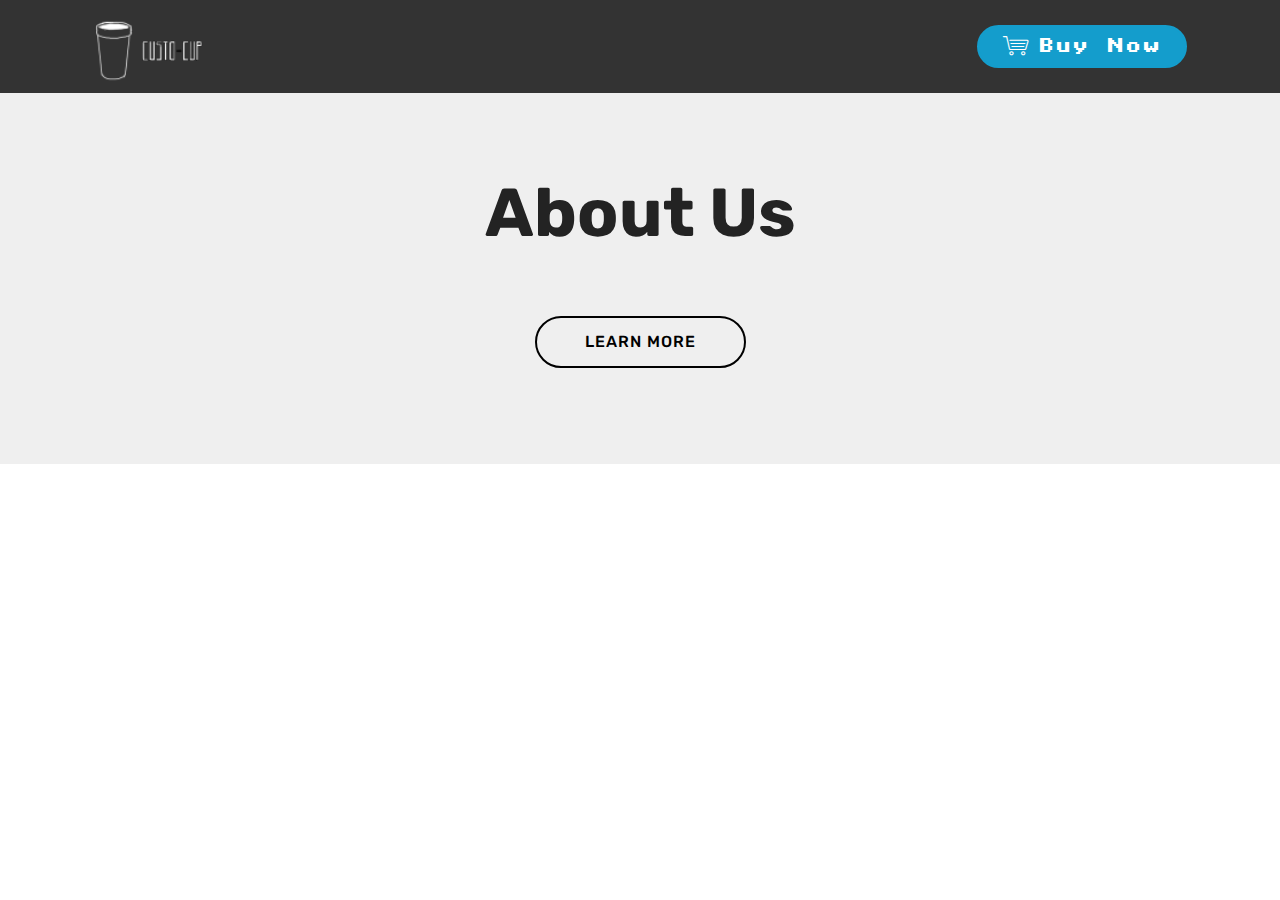
==== page1.html @ 870aa144 "create github pages" ====
<!DOCTYPE html>
<html  >
<head>
  <!-- Site made with Mobirise Website Builder v4.12.0, https://mobirise.com -->
  <meta charset="UTF-8">
  <meta http-equiv="X-UA-Compatible" content="IE=edge">
  <meta name="generator" content="Mobirise v4.12.0, mobirise.com">
  <meta name="viewport" content="width=device-width, initial-scale=1, minimum-scale=1">
  <link rel="shortcut icon" href="assets/images/logo-122x67.png" type="image/x-icon">
  <meta name="description" content="Web Page Maker Description">
  
  <title>About Us</title>
  <link rel="stylesheet" href="assets/web/assets/mobirise-icons/mobirise-icons.css">
  <link rel="stylesheet" href="assets/bootstrap/css/bootstrap.min.css">
  <link rel="stylesheet" href="assets/bootstrap/css/bootstrap-grid.min.css">
  <link rel="stylesheet" href="assets/bootstrap/css/bootstrap-reboot.min.css">
  <link rel="stylesheet" href="assets/tether/tether.min.css">
  <link rel="stylesheet" href="assets/dropdown/css/style.css">
  <link rel="stylesheet" href="assets/theme/css/style.css">
  <link href="assets/fonts/style.css" rel="stylesheet">
  <link rel="preload" as="style" href="assets/mobirise/css/mbr-additional.css"><link rel="stylesheet" href="assets/mobirise/css/mbr-additional.css" type="text/css">
  
  
  
</head>
<body>
  <section class="menu cid-qTkzRZLJNu" once="menu" id="menu1-3">

    

    <nav class="navbar navbar-expand beta-menu navbar-dropdown align-items-center navbar-fixed-top navbar-toggleable-sm">
        <button class="navbar-toggler navbar-toggler-right" type="button" data-toggle="collapse" data-target="#navbarSupportedContent" aria-controls="navbarSupportedContent" aria-expanded="false" aria-label="Toggle navigation">
            <div class="hamburger">
                <span></span>
                <span></span>
                <span></span>
                <span></span>
            </div>
        </button>
        <div class="menu-logo">
            <div class="navbar-brand">
                <span class="navbar-logo">
                    <a href="https://mobirise.com">
                         <img src="assets/images/logo-122x67.png" alt="Mobirise" title="" style="height: 4.8rem;">
                    </a>
                </span>
                
            </div>
        </div>
        <div class="collapse navbar-collapse" id="navbarSupportedContent">
            <ul class="navbar-nav nav-dropdown" data-app-modern-menu="true"><li class="nav-item">
                    <a class="nav-link link text-white display-7" href="https://mobirise.com">
                        </a>
                </li></ul>
            <div class="navbar-buttons mbr-section-btn"><a class="btn btn-sm btn-primary display-7" href="index.html#services2-c"><span class="mbri-shopping-cart mbr-iconfont mbr-iconfont-btn"></span>Buy Now</a></div>
        </div>
    </nav>
</section>

<section class="engine"><a href="https://mobirise.info/k">develop free website</a></section><section class="header1 cid-rPlmQ8WeEJ" id="header16-4">

    

    

    <div class="container">
        <div class="row justify-content-md-center">
            <div class="col-md-10 align-center">
                <h1 class="mbr-section-title mbr-bold pb-3 mbr-fonts-style display-1">
                    <br>About Us</h1>
                
                <p class="mbr-text pb-3 mbr-fonts-style display-5"></p>
                <div class="mbr-section-btn"><a class="btn btn-md btn-black-outline display-4" href="https://mobirise.co">LEARN MORE</a>
                </div>
            </div>
        </div>
    </div>

</section>


  <script src="assets/web/assets/jquery/jquery.min.js"></script>
  <script src="assets/popper/popper.min.js"></script>
  <script src="assets/bootstrap/js/bootstrap.min.js"></script>
  <script src="assets/tether/tether.min.js"></script>
  <script src="assets/smoothscroll/smooth-scroll.js"></script>
  <script src="assets/dropdown/js/nav-dropdown.js"></script>
  <script src="assets/dropdown/js/navbar-dropdown.js"></script>
  <script src="assets/touchswipe/jquery.touch-swipe.min.js"></script>
  <script src="assets/theme/js/script.js"></script>
  
  
</body>
</html>
---- assets/web/assets/mobirise-icons/mobirise-icons.css ----
@font-face {
  font-family: 'MobiriseIcons';
  src:  url('mobirise-icons.eot?spat4u');
  src:  url('mobirise-icons.eot?spat4u#iefix') format('embedded-opentype'),
    url('mobirise-icons.ttf?spat4u') format('truetype'),
    url('mobirise-icons.woff?spat4u') format('woff'),
    url('mobirise-icons.svg?spat4u#MobiriseIcons') format('svg');
  font-weight: normal;
  font-style: normal;
  font-display: swap;
}

[class^="mbri-"], [class*=" mbri-"] {
  /* use !important to prevent issues with browser extensions that change fonts */
  font-family: MobiriseIcons !important;
  speak: none;
  font-style: normal;
  font-weight: normal;
  font-variant: normal;
  text-transform: none;
  line-height: 1;

  /* Better Font Rendering =========== */
  -webkit-font-smoothing: antialiased;
  -moz-osx-font-smoothing: grayscale;
}

.mbri-add-submenu:before {
  content: "\e900";
}
.mbri-alert:before {
  content: "\e901";
}
.mbri-align-center:before {
  content: "\e902";
}
.mbri-align-justify:before {
  content: "\e903";
}
.mbri-align-left:before {
  content: "\e904";
}
.mbri-align-right:before {
  content: "\e905";
}
.mbri-android:before {
  content: "\e906";
}
.mbri-apple:before {
  content: "\e907";
}
.mbri-arrow-down:before {
  content: "\e908";
}
.mbri-arrow-next:before {
  content: "\e909";
}
.mbri-arrow-prev:before {
  content: "\e90a";
}
.mbri-arrow-up:before {
  content: "\e90b";
}
.mbri-bold:before {
  content: "\e90c";
}
.mbri-bookmark:before {
  content: "\e90d";
}
.mbri-bootstrap:before {
  content: "\e90e";
}
.mbri-briefcase:before {
  content: "\e90f";
}
.mbri-browse:before {
  content: "\e910";
}
.mbri-bulleted-list:before {
  content: "\e911";
}
.mbri-calendar:before {
  content: "\e912";
}
.mbri-camera:before {
  content: "\e913";
}
.mbri-cart-add:before {
  content: "\e914";
}
.mbri-cart-full:before {
  content: "\e915";
}
.mbri-cash:before {
  content: "\e916";
}
.mbri-change-style:before {
  content: "\e917";
}
.mbri-chat:before {
  content: "\e918";
}
.mbri-clock:before {
  content: "\e919";
}
.mbri-close:before {
  content: "\e91a";
}
.mbri-cloud:before {
  content: "\e91b";
}
.mbri-code:before {
  content: "\e91c";
}
.mbri-contact-form:before {
  content: "\e91d";
}
.mbri-credit-card:before {
  content: "\e91e";
}
.mbri-cursor-click:before {
  content: "\e91f";
}
.mbri-cust-feedback:before {
  content: "\e920";
}
.mbri-database:before {
  content: "\e921";
}
.mbri-delivery:before {
  content: "\e922";
}
.mbri-desktop:before {
  content: "\e923";
}
.mbri-devices:before {
  content: "\e924";
}
.mbri-down:before {
  content: "\e925";
}
.mbri-download:before {
  content: "\e989";
}
.mbri-drag-n-drop:before {
  content: "\e927";
}
.mbri-drag-n-drop2:before {
  content: "\e928";
}
.mbri-edit:before {
  content: "\e929";
}
.mbri-edit2:before {
  content: "\e92a";
}
.mbri-error:before {
  content: "\e92b";
}
.mbri-extension:before {
  content: "\e92c";
}
.mbri-features:before {
  content: "\e92d";
}
.mbri-file:before {
  content: "\e92e";
}
.mbri-flag:before {
  content: "\e92f";
}
.mbri-folder:before {
  content: "\e930";
}
.mbri-gift:before {
  content: "\e931";
}
.mbri-github:before {
  content: "\e932";
}
.mbri-globe:before {
  content: "\e933";
}
.mbri-globe-2:before {
  content: "\e934";
}
.mbri-growing-chart:before {
  content: "\e935";
}
.mbri-hearth:before {
  content: "\e936";
}
.mbri-help:before {
  content: "\e937";
}
.mbri-home:before {
  content: "\e938";
}
.mbri-hot-cup:before {
  content: "\e939";
}
.mbri-idea:before {
  content: "\e93a";
}
.mbri-image-gallery:before {
  content: "\e93b";
}
.mbri-image-slider:before {
  content: "\e93c";
}
.mbri-info:before {
  content: "\e93d";
}
.mbri-italic:before {
  content: "\e93e";
}
.mbri-key:before {
  content: "\e93f";
}
.mbri-laptop:before {
  content: "\e940";
}
.mbri-layers:before {
  content: "\e941";
}
.mbri-left-right:before {
  content: "\e942";
}
.mbri-left:before {
  content: "\e943";
}
.mbri-letter:before {
  content: "\e944";
}
.mbri-like:before {
  content: "\e945";
}
.mbri-link:before {
  content: "\e946";
}
.mbri-lock:before {
  content: "\e947";
}
.mbri-login:before {
  content: "\e948";
}
.mbri-logout:before {
  content: "\e949";
}
.mbri-magic-stick:before {
  content: "\e94a";
}
.mbri-map-pin:before {
  content: "\e94b";
}
.mbri-menu:before {
  content: "\e94c";
}
.mbri-mobile:before {
  content: "\e94d";
}
.mbri-mobile2:before {
  content: "\e94e";
}
.mbri-mobirise:before {
  content: "\e94f";
}
.mbri-more-horizontal:before {
  content: "\e950";
}
.mbri-more-vertical:before {
  content: "\e951";
}
.mbri-music:before {
  content: "\e952";
}
.mbri-new-file:before {
  content: "\e953";
}
.mbri-numbered-list:before {
  content: "\e954";
}
.mbri-opened-folder:before {
  content: "\e955";
}
.mbri-pages:before {
  content: "\e956";
}
.mbri-paper-plane:before {
  content: "\e957";
}
.mbri-paperclip:before {
  content: "\e958";
}
.mbri-photo:before {
  content: "\e959";
}
.mbri-photos:before {
  content: "\e95a";
}
.mbri-pin:before {
  content: "\e95b";
}
.mbri-play:before {
  content: "\e95c";
}
.mbri-plus:before {
  content: "\e95d";
}
.mbri-preview:before {
  content: "\e95e";
}
.mbri-print:before {
  content: "\e95f";
}
.mbri-protect:before {
  content: "\e960";
}
.mbri-question:before {
  content: "\e961";
}
.mbri-quote-left:before {
  content: "\e962";
}
.mbri-quote-right:before {
  content: "\e963";
}
.mbri-refresh:before {
  content: "\e964";
}
.mbri-responsive:before {
  content: "\e965";
}
.mbri-right:before {
  content: "\e966";
}
.mbri-rocket:before {
  content: "\e967";
}
.mbri-sad-face:before {
  content: "\e968";
}
.mbri-sale:before {
  content: "\e969";
}
.mbri-save:before {
  content: "\e96a";
}
.mbri-search:before {
  content: "\e96b";
}
.mbri-setting:before {
  content: "\e96c";
}
.mbri-setting2:before {
  content: "\e96d";
}
.mbri-setting3:before {
  content: "\e96e";
}
.mbri-share:before {
  content: "\e96f";
}
.mbri-shopping-bag:before {
  content: "\e970";
}
.mbri-shopping-basket:before {
  content: "\e971";
}
.mbri-shopping-cart:before {
  content: "\e972";
}
.mbri-sites:before {
  content: "\e973";
}
.mbri-smile-face:before {
  content: "\e974";
}
.mbri-speed:before {
  content: "\e975";
}
.mbri-star:before {
  content: "\e976";
}
.mbri-success:before {
  content: "\e977";
}
.mbri-sun:before {
  content: "\e978";
}
.mbri-sun2:before {
  content: "\e979";
}
.mbri-tablet:before {
  content: "\e97a";
}
.mbri-tablet-vertical:before {
  content: "\e97b";
}
.mbri-target:before {
  content: "\e97c";
}
.mbri-timer:before {
  content: "\e97d";
}
.mbri-to-ftp:before {
  content: "\e97e";
}
.mbri-to-local-drive:before {
  content: "\e97f";
}
.mbri-touch-swipe:before {
  content: "\e980";
}
.mbri-touch:before {
  content: "\e981";
}
.mbri-trash:before {
  content: "\e982";
}
.mbri-underline:before {
  content: "\e983";
}
.mbri-unlink:before {
  content: "\e984";
}
.mbri-unlock:before {
  content: "\e985";
}
.mbri-up-down:before {
  content: "\e986";
}
.mbri-up:before {
  content: "\e987";
}
.mbri-update:before {
  content: "\e988";
}
.mbri-upload:before {
 content: "\e926"; 
}
.mbri-user:before {
  content: "\e98a";
}
.mbri-user2:before {
  content: "\e98b";
}
.mbri-users:before {
  content: "\e98c";
}
.mbri-video:before {
  content: "\e98d";
}
.mbri-video-play:before {
  content: "\e98e";
}
.mbri-watch:before {
  content: "\e98f";
}
.mbri-website-theme:before {
  content: "\e990";
}
.mbri-wifi:before {
  content: "\e991";
}
.mbri-windows:before {
  content: "\e992";
}
.mbri-zoom-out:before {
  content: "\e993";
}
.mbri-redo:before {
  content: "\e994";
}
.mbri-undo:before {
  content: "\e995";
}
---- assets/dropdown/css/style.css ----
.navbar-dropdown {
  left: 0;
  padding: 0;
  position: absolute;
  right: 0;
  top: 0;
  transition: all 0.45s ease;
  z-index: 1030;
  background: #282828; }
  .navbar-dropdown .navbar-logo {
    margin-right: 0.8rem;
    transition: margin 0.3s ease-in-out;
    vertical-align: middle; }
    .navbar-dropdown .navbar-logo img {
      height: 3.125rem;
      transition: all 0.3s ease-in-out; }
    .navbar-dropdown .navbar-logo.mbr-iconfont {
      font-size: 3.125rem;
      line-height: 3.125rem; }
  .navbar-dropdown .navbar-caption {
    font-weight: 700;
    white-space: normal;
    vertical-align: -4px;
    line-height: 3.125rem !important; }
    .navbar-dropdown .navbar-caption, .navbar-dropdown .navbar-caption:hover {
      color: inherit;
      text-decoration: none; }
  .navbar-dropdown .mbr-iconfont + .navbar-caption {
    vertical-align: -1px; }
  .navbar-dropdown.navbar-fixed-top {
    position: fixed; }
  .navbar-dropdown .navbar-brand span {
    vertical-align: -4px; }
  .navbar-dropdown.bg-color.transparent {
    background: none; }
  .navbar-dropdown.navbar-short .navbar-brand {
    padding: 0.625rem 0; }
    .navbar-dropdown.navbar-short .navbar-brand span {
      vertical-align: -1px; }
  .navbar-dropdown.navbar-short .navbar-caption {
    line-height: 2.375rem !important;
    vertical-align: -2px; }
  .navbar-dropdown.navbar-short .navbar-logo {
    margin-right: 0.5rem; }
    .navbar-dropdown.navbar-short .navbar-logo img {
      height: 2.375rem; }
    .navbar-dropdown.navbar-short .navbar-logo.mbr-iconfont {
      font-size: 2.375rem;
      line-height: 2.375rem; }
  .navbar-dropdown.navbar-short .mbr-table-cell {
    height: 3.625rem; }
  .navbar-dropdown .navbar-close {
    left: 0.6875rem;
    position: fixed;
    top: 0.75rem;
    z-index: 1000; }
  .navbar-dropdown .hamburger-icon {
    content: "";
    display: inline-block;
    vertical-align: middle;
    width: 16px;
    -webkit-box-shadow: 0 -6px 0 1px #282828,0 0 0 1px #282828,0 6px 0 1px #282828;
    -moz-box-shadow: 0 -6px 0 1px #282828,0 0 0 1px #282828,0 6px 0 1px #282828;
    box-shadow: 0 -6px 0 1px #282828,0 0 0 1px #282828,0 6px 0 1px #282828; }

.dropdown-menu .dropdown-toggle[data-toggle="dropdown-submenu"]::after {
  border-bottom: 0.35em solid transparent;
  border-left: 0.35em solid;
  border-right: 0;
  border-top: 0.35em solid transparent;
  margin-left: 0.3rem; }

.dropdown-menu .dropdown-item:focus {
  outline: 0; }

.nav-dropdown {
  font-size: 0.75rem;
  font-weight: 500;
  height: auto !important; }
  .nav-dropdown .nav-btn {
    padding-left: 1rem; }
  .nav-dropdown .link {
    margin: .667em 1.667em;
    font-weight: 500;
    padding: 0;
    transition: color .2s ease-in-out; }
    .nav-dropdown .link.dropdown-toggle {
      margin-right: 2.583em; }
      .nav-dropdown .link.dropdown-toggle::after {
        margin-left: .25rem;
        border-top: 0.35em solid;
        border-right: 0.35em solid transparent;
        border-left: 0.35em solid transparent;
        border-bottom: 0; }
      .nav-dropdown .link.dropdown-toggle[aria-expanded="true"] {
        margin: 0;
        padding: 0.667em 3.263em  0.667em 1.667em; }
  .nav-dropdown .link::after,
  .nav-dropdown .dropdown-item::after {
    color: inherit; }
  .nav-dropdown .btn {
    font-size: 0.75rem;
    font-weight: 700;
    letter-spacing: 0;
    margin-bottom: 0;
    padding-left: 1.25rem;
    padding-right: 1.25rem; }
  .nav-dropdown .dropdown-menu {
    border-radius: 0;
    border: 0;
    left: 0;
    margin: 0;
    padding-bottom: 1.25rem;
    padding-top: 1.25rem;
    position: relative; }
  .nav-dropdown .dropdown-submenu {
    margin-left: 0.125rem;
    top: 0; }
  .nav-dropdown .dropdown-item {
    font-weight: 500;
    line-height: 2;
    padding: 0.3846em 4.615em 0.3846em 1.5385em;
    position: relative;
    transition: color .2s ease-in-out, background-color .2s ease-in-out; }
    .nav-dropdown .dropdown-item::after {
      margin-top: -0.3077em;
      position: absolute;
      right: 1.1538em;
      top: 50%; }
    .nav-dropdown .dropdown-item:focus, .nav-dropdown .dropdown-item:hover {
      background: none; }

@media (max-width: 767px) {
  .nav-dropdown.navbar-toggleable-sm {
    bottom: 0;
    display: none;
    left: 0;
    overflow-x: hidden;
    position: fixed;
    top: 0;
    transform: translateX(-100%);
    -ms-transform: translateX(-100%);
    -webkit-transform: translateX(-100%);
    width: 18.75rem;
    z-index: 999; } }
.nav-dropdown.navbar-toggleable-xl {
  bottom: 0;
  display: none;
  left: 0;
  overflow-x: hidden;
  position: fixed;
  top: 0;
  transform: translateX(-100%);
  -ms-transform: translateX(-100%);
  -webkit-transform: translateX(-100%);
  width: 18.75rem;
  z-index: 999; }

.nav-dropdown-sm {
  display: block !important;
  overflow-x: hidden;
  overflow: auto;
  padding-top: 3.875rem; }
  .nav-dropdown-sm::after {
    content: "";
    display: block;
    height: 3rem;
    width: 100%; }
  .nav-dropdown-sm.collapse.in ~ .navbar-close {
    display: block !important; }
  .nav-dropdown-sm.collapsing, .nav-dropdown-sm.collapse.in {
    transform: translateX(0);
    -ms-transform: translateX(0);
    -webkit-transform: translateX(0);
    transition: all 0.25s ease-out;
    -webkit-transition: all 0.25s ease-out;
    background: #282828; }
  .nav-dropdown-sm.collapsing[aria-expanded="false"] {
    transform: translateX(-100%);
    -ms-transform: translateX(-100%);
    -webkit-transform: translateX(-100%); }
  .nav-dropdown-sm .nav-item {
    display: block;
    margin-left: 0 !important;
    padding-left: 0; }
  .nav-dropdown-sm .link,
  .nav-dropdown-sm .dropdown-item {
    border-top: 1px dotted rgba(255, 255, 255, 0.1);
    font-size: 0.8125rem;
    line-height: 1.6;
    margin: 0 !important;
    padding: 0.875rem 2.4rem 0.875rem 1.5625rem !important;
    position: relative;
    white-space: normal; }
    .nav-dropdown-sm .link:focus, .nav-dropdown-sm .link:hover,
    .nav-dropdown-sm .dropdown-item:focus,
    .nav-dropdown-sm .dropdown-item:hover {
      background: rgba(0, 0, 0, 0.2) !important;
      color: #c0a375; }
  .nav-dropdown-sm .nav-btn {
    position: relative;
    padding: 1.5625rem 1.5625rem 0 1.5625rem; }
    .nav-dropdown-sm .nav-btn::before {
      border-top: 1px dotted rgba(255, 255, 255, 0.1);
      content: "";
      left: 0;
      position: absolute;
      top: 0;
      width: 100%; }
    .nav-dropdown-sm .nav-btn + .nav-btn {
      padding-top: 0.625rem; }
      .nav-dropdown-sm .nav-btn + .nav-btn::before {
        display: none; }
  .nav-dropdown-sm .btn {
    padding: 0.625rem 0; }
  .nav-dropdown-sm .dropdown-toggle[data-toggle="dropdown-submenu"]::after {
    margin-left: .25rem;
    border-top: 0.35em solid;
    border-right: 0.35em solid transparent;
    border-left: 0.35em solid transparent;
    border-bottom: 0; }
  .nav-dropdown-sm .dropdown-toggle[data-toggle="dropdown-submenu"][aria-expanded="true"]::after {
    border-top: 0;
    border-right: 0.35em solid transparent;
    border-left: 0.35em solid transparent;
    border-bottom: 0.35em solid; }
  .nav-dropdown-sm .dropdown-menu {
    margin: 0;
    padding: 0;
    position: relative;
    top: 0;
    left: 0;
    width: 100%;
    border: 0;
    float: none;
    border-radius: 0;
    background: none; }
  .nav-dropdown-sm .dropdown-submenu {
    left: 100%;
    margin-left: 0.125rem;
    margin-top: -1.25rem;
    top: 0; }

.navbar-toggleable-sm .nav-dropdown .dropdown-menu {
  position: absolute; }

.navbar-toggleable-sm .nav-dropdown .dropdown-submenu {
  left: 100%;
  margin-left: 0.125rem;
  margin-top: -1.25rem;
  top: 0; }

.navbar-toggleable-sm.opened .nav-dropdown .dropdown-menu {
  position: relative; }

.navbar-toggleable-sm.opened .nav-dropdown .dropdown-submenu {
  left: 0;
  margin-left: 00rem;
  margin-top: 0rem;
  top: 0; }

.is-builder .nav-dropdown.collapsing {
  transition: none !important; }

/*# sourceMappingURL=style.css.map */
---- assets/theme/css/style.css ----
/*!
 * Mobirise v4 theme (https://mobirise.com/)
 * Copyright 2017 Mobirise
 */
section {
  background-color: #eeeeee; }

body {
  font-style: normal;
  line-height: 1.5; }

section,
.container,
.container-fluid {
  position: relative;
  word-wrap: break-word; }

a.mbr-iconfont:hover {
  text-decoration: none; }

.article .lead p,
.article .lead ul,
.article .lead ol,
.article .lead pre,
.article .lead blockquote {
  margin-bottom: 0; }

ul,
ol,
pre,
blockquote {
  margin-bottom: 2.3125rem; }

pre {
  background: #f4f4f4;
  padding: 10px 24px;
  white-space: pre-wrap; }

.inactive {
  -webkit-user-select: none;
  -moz-user-select: none;
  -ms-user-select: none;
  user-select: none;
  pointer-events: none;
  -webkit-user-drag: none;
  user-drag: none; }

.mbr-section__comments .row {
  justify-content: center;
  -webkit-justify-content: center; }

a {
  font-style: normal;
  font-weight: 400;
  cursor: pointer; }
  a, a:hover {
    text-decoration: none; }

figure {
  margin-bottom: 0; }

body {
  color: #232323; }

h1,
h2,
h3,
h4,
h5,
h6,
.h1,
.h2,
.h3,
.h4,
.h5,
.h6,
.display-1,
.display-2,
.display-3,
.display-4 {
  line-height: 1;
  word-break: break-word;
  word-wrap: break-word; }

.mbr-section-title {
  font-style: normal;
  line-height: 1.2; }

.mbr-section-subtitle {
  line-height: 1.3; }

.mbr-text {
  font-style: normal;
  line-height: 1.6; }

b,
strong {
  font-weight: bold; }

blockquote {
  padding: 10px 0 10px 20px;
  position: relative;
  border-left: 2px solid;
  border-color: #ff3366; }

input:-webkit-autofill, input:-webkit-autofill:hover, input:-webkit-autofill:focus, input:-webkit-autofill:active {
  transition-delay: 9999s;
  transition-property: background-color, color; }

textarea[type='hidden'] {
  display: none; }

body {
  position: relative; }

section {
  background-position: 50% 50%;
  background-repeat: no-repeat;
  background-size: cover; }
  section .mbr-background-video,
  section .mbr-background-video-preview {
    position: absolute;
    bottom: 0;
    left: 0;
    right: 0;
    top: 0; }

.hidden {
  visibility: hidden; }

.mbr-z-index20 {
  z-index: 20; }

/*! Base colors */
.mbr-white {
  color: #ffffff; }

.mbr-black {
  color: #000000; }

.mbr-bg-white {
  background-color: #ffffff; }

.mbr-bg-black {
  background-color: #000000; }

/*! Text-aligns */
.align-left {
  text-align: left; }

.align-center {
  text-align: center; }

.align-right {
  text-align: right; }

@media (max-width: 767px) {
  .align-left,
  .align-center,
  .align-right,
  .mbr-section-btn,
  .mbr-section-title {
    text-align: center; } }
/*! Font-weight  */
.mbr-light {
  font-weight: 300; }

.mbr-regular {
  font-weight: 400; }

.mbr-semibold {
  font-weight: 500; }

.mbr-bold {
  font-weight: 700; }

/*! Media  */
.media-size-item {
  -webkit-flex: 1 1 auto;
  -moz-flex: 1 1 auto;
  -ms-flex: 1 1 auto;
  -o-flex: 1 1 auto;
  flex: 1 1 auto; }

.media-content {
  -webkit-flex-basis: 100%;
  flex-basis: 100%; }

.media-container-row {
  display: -ms-flexbox;
  display: -webkit-flex;
  display: flex;
  -webkit-flex-direction: row;
  -ms-flex-direction: row;
  flex-direction: row;
  -webkit-flex-wrap: wrap;
  -ms-flex-wrap: wrap;
  flex-wrap: wrap;
  -webkit-justify-content: center;
  -ms-flex-pack: center;
  justify-content: center;
  -webkit-align-content: center;
  -ms-flex-line-pack: center;
  align-content: center;
  -webkit-align-items: start;
  -ms-flex-align: start;
  align-items: start; }
  .media-container-row .media-size-item {
    width: 400px; }

.media-container-column {
  display: -ms-flexbox;
  display: -webkit-flex;
  display: flex;
  -webkit-flex-direction: column;
  -ms-flex-direction: column;
  flex-direction: column;
  -webkit-flex-wrap: wrap;
  -ms-flex-wrap: wrap;
  flex-wrap: wrap;
  -webkit-justify-content: center;
  -ms-flex-pack: center;
  justify-content: center;
  -webkit-align-content: center;
  -ms-flex-line-pack: center;
  align-content: center;
  -webkit-align-items: stretch;
  -ms-flex-align: stretch;
  align-items: stretch; }
  .media-container-column > * {
    width: 100%; }

@media (min-width: 992px) {
  .media-container-row {
    -webkit-flex-wrap: nowrap;
    -ms-flex-wrap: nowrap;
    flex-wrap: nowrap; } }
figure {
  overflow: hidden; }

figure[mbr-media-size] {
  transition: width 0.1s; }

.mbr-figure img,
.mbr-figure iframe {
  display: block;
  width: 100%; }

.card {
  background-color: transparent;
  border: none; }

.card-box {
  width: 100%; }

.card-img {
  text-align: center;
  flex-shrink: 0;
  -webkit-flex-shrink: 0; }

.media {
  max-width: 100%;
  margin: 0 auto; }

.mbr-figure {
  -ms-flex-item-align: center;
  -ms-grid-row-align: center;
  -webkit-align-self: center;
  align-self: center; }

.media-container > div {
  max-width: 100%; }

.mbr-figure img,
.card-img img {
  width: 100%; }

@media (max-width: 991px) {
  .media-size-item {
    width: auto !important; }

  .media {
    width: auto; }

  .mbr-figure {
    width: 100% !important; } }
/*! Buttons */
.btn {
  font-weight: 500;
  border-width: 2px;
  font-style: normal;
  letter-spacing: 1px;
  margin: .4rem .8rem;
  white-space: normal;
  -webkit-transition: all .3s ease-in-out;
  -moz-transition: all .3s ease-in-out;
  transition: all .3s ease-in-out;
  display: inline-flex;
  align-items: center;
  justify-content: center;
  word-break: break-word;
  -webkit-align-items: center;
  -webkit-justify-content: center;
  display: -webkit-inline-flex; }

.btn-sm {
  font-weight: 500;
  letter-spacing: 1px;
  -webkit-transition: all .3s ease-in-out;
  -moz-transition: all .3s ease-in-out;
  transition: all .3s ease-in-out; }

.btn-md {
  font-weight: 500;
  letter-spacing: 1px;
  margin: .4rem .8rem !important;
  -webkit-transition: all .3s ease-in-out;
  -moz-transition: all .3s ease-in-out;
  transition: all .3s ease-in-out; }

.btn-lg {
  font-weight: 500;
  letter-spacing: 1px;
  margin: .4rem .8rem !important;
  -webkit-transition: all .3s ease-in-out;
  -moz-transition: all .3s ease-in-out;
  transition: all .3s ease-in-out; }

.mbr-section-btn {
  margin-left: -0.25rem;
  margin-right: -0.25rem;
  font-size: 0; }

nav .mbr-section-btn {
  margin-left: 0rem;
  margin-right: 0rem; }

.btn-form {
  border-radius: 0; }
  .btn-form:hover {
    cursor: pointer; }

/*! Btn icon margin */
.btn .mbr-iconfont,
.btn.btn-sm .mbr-iconfont {
  cursor: pointer;
  margin-right: 0.5rem; }

.btn.btn-md .mbr-iconfont,
.btn.btn-md .mbr-iconfont {
  margin-right: 0.8rem; }

.mbr-regular {
  font-weight: 400; }

.mbr-semibold {
  font-weight: 500; }

.mbr-bold {
  font-weight: 700; }

[type='submit'] {
  -webkit-appearance: none; }

/*! Full-screen */
.mbr-fullscreen .mbr-overlay {
  min-height: 100vh; }

.mbr-fullscreen {
  display: flex;
  display: -webkit-flex;
  display: -moz-flex;
  display: -ms-flex;
  display: -o-flex;
  align-items: center;
  -webkit-align-items: center;
  min-height: 100vh;
  padding-top: 3rem;
  padding-bottom: 3rem; }

/*! Map */
.map {
  height: 25rem;
  position: relative; }
  .map iframe {
    width: 100%;
    height: 100%; }

.mbr-overlay {
  background-color: #000;
  bottom: 0;
  left: 0;
  opacity: .5;
  position: absolute;
  right: 0;
  top: 0;
  z-index: 0;
  pointer-events: none; }

/* Form */
blockquote {
  font-style: italic;
  padding: 10px 0 10px 20px;
  font-size: 1.09rem;
  position: relative;
  border-width: 3px; }

.form-control {
  background-color: #f5f5f5;
  box-shadow: none;
  color: #565656;
  line-height: 1.43;
  min-height: 3.5em;
  padding: 1.07em .5em; }
  .form-control, .form-control:focus {
    border: 1px solid #e8e8e8; }
  .form-active .form-control:invalid {
    border-color: red; }

.form-control-label {
  position: relative;
  cursor: pointer;
  margin-bottom: .357em;
  padding: 0; }

.alert {
  color: #ffffff;
  border-radius: 0;
  border: 0;
  font-size: .875rem;
  line-height: 1.5;
  margin-bottom: 1.875rem;
  padding: 1.25rem;
  position: relative; }
  .alert.alert-form::after {
    background-color: inherit;
    bottom: -7px;
    content: "";
    display: block;
    height: 14px;
    left: 50%;
    margin-left: -7px;
    position: absolute;
    transform: rotate(45deg);
    width: 14px;
    -webkit-transform: rotate(45deg); }

.form-asterisk {
  font-family: initial;
  position: absolute;
  top: -2px;
  font-weight: normal; }

/*! Scroll to top arrow */
#scrollToTop a i:before {
  content: '';
  position: absolute;
  height: 40%;
  top: 25%;
  background: #fff;
  width: 2px;
  left: calc(50% - 1px); }
#scrollToTop a i:after {
  content: '';
  position: absolute;
  display: block;
  border-top: 2px solid #fff;
  border-right: 2px solid #fff;
  width: 40%;
  height: 40%;
  left: 30%;
  bottom: 30%;
  transform: rotate(135deg);
  -webkit-transform: rotate(135deg); }

.mbr-arrow-up {
  bottom: 25px;
  right: 90px;
  position: fixed;
  text-align: right;
  z-index: 5000;
  color: #ffffff;
  font-size: 32px;
  transform: rotate(180deg);
  -webkit-transform: rotate(180deg); }

.mbr-arrow-up a {
  background: rgba(0, 0, 0, 0.2);
  border-radius: 3px;
  color: #fff;
  display: inline-block;
  height: 60px;
  width: 60px;
  outline-style: none !important;
  position: relative;
  text-decoration: none;
  transition: all 0.3s ease-in-out;
  cursor: pointer;
  text-align: center; }
  .mbr-arrow-up a:hover {
    background-color: rgba(0, 0, 0, 0.4); }
  .mbr-arrow-up a i {
    line-height: 60px; }

.mbr-arrow-up-icon {
  display: block;
  color: #fff; }

.mbr-arrow-up-icon::before {
  content: '\203a';
  display: inline-block;
  font-family: serif;
  font-size: 32px;
  line-height: 1;
  font-style: normal;
  position: relative;
  top: 6px;
  left: -4px;
  -webkit-transform: rotate(-90deg);
  transform: rotate(-90deg); }

/*! Arrow Down */
.mbr-arrow {
  position: absolute;
  bottom: 45px;
  left: 50%;
  width: 60px;
  height: 60px;
  cursor: pointer;
  background-color: rgba(80, 80, 80, 0.5);
  border-radius: 50%;
  -webkit-transform: translateX(-50%);
  transform: translateX(-50%); }
  .mbr-arrow > a {
    display: inline-block;
    text-decoration: none;
    outline-style: none;
    -webkit-animation: arrowdown 1.7s ease-in-out infinite;
    animation: arrowdown 1.7s ease-in-out infinite; }
    .mbr-arrow > a > i {
      position: absolute;
      top: -2px;
      left: 15px;
      font-size: 2rem; }

@keyframes arrowdown {
  0% {
    transform: translateY(0px);
    -webkit-transform: translateY(0px); }
  50% {
    transform: translateY(-5px);
    -webkit-transform: translateY(-5px); }
  100% {
    transform: translateY(0px);
    -webkit-transform: translateY(0px); } }
@-webkit-keyframes arrowdown {
  0% {
    transform: translateY(0px);
    -webkit-transform: translateY(0px); }
  50% {
    transform: translateY(-5px);
    -webkit-transform: translateY(-5px); }
  100% {
    transform: translateY(0px);
    -webkit-transform: translateY(0px); } }
@media (max-width: 500px) {
  .mbr-arrow-up {
    left: 50%;
    right: auto;
    transform: translateX(-50%) rotate(180deg);
    -webkit-transform: translateX(-50%) rotate(180deg); } }
/*Gradients animation*/
@keyframes gradient-animation {
  from {
    background-position: 0% 100%;
    animation-timing-function: ease-in-out; }
  to {
    background-position: 100% 0%;
    animation-timing-function: ease-in-out; } }
@-webkit-keyframes gradient-animation {
  from {
    background-position: 0% 100%;
    animation-timing-function: ease-in-out; }
  to {
    background-position: 100% 0%;
    animation-timing-function: ease-in-out; } }
.bg-gradient {
  background-size: 200% 200%;
  animation: gradient-animation 5s infinite alternate;
  -webkit-animation: gradient-animation 5s infinite alternate; }

.menu .navbar-brand {
  display: -webkit-flex; }
  .menu .navbar-brand span {
    display: flex;
    display: -webkit-flex; }
  .menu .navbar-brand .navbar-caption-wrap {
    display: -webkit-flex; }
  .menu .navbar-brand .navbar-logo img {
    display: -webkit-flex; }
@media (min-width: 768px) and (max-width: 1023px) {
  .menu .navbar-toggleable-sm .navbar-nav {
    display: -webkit-box;
    display: -webkit-flex;
    display: -ms-flexbox; } }
@media (max-width: 1023px) {
  .menu .navbar-collapse {
    max-height: 93.5vh; }
    .menu .navbar-collapse.show {
      overflow: auto; } }
@media (min-width: 1024px) {
  .menu .navbar-nav.nav-dropdown {
    display: -webkit-flex; }
  .menu .navbar-toggleable-sm .navbar-collapse {
    display: -webkit-flex !important; }
  .menu .collapsed .navbar-collapse {
    max-height: 93.5vh; }
    .menu .collapsed .navbar-collapse.show {
      overflow: auto; } }
@media (max-width: 767px) {
  .menu .navbar-collapse {
    max-height: 80vh; } }

/* Others*/
.note-check a[data-value=Rubik] {
  font-style: normal; }

.mbr-arrow a {
  color: #ffffff; }

@media (max-width: 767px) {
  .mbr-arrow {
    display: none; } }
.navbar {
  display: -webkit-flex;
  -webkit-flex-wrap: wrap;
  -webkit-align-items: center;
  -webkit-justify-content: space-between; }

.navbar-collapse {
  -webkit-flex-basis: 100%;
  -webkit-flex-grow: 1;
  -webkit-align-items: center; }

.nav-dropdown .link {
  padding: 0.667em 1.667em !important;
  margin: 0 !important; }

.nav {
  display: -webkit-flex;
  -webkit-flex-wrap: wrap; }

.row {
  display: -webkit-flex;
  -webkit-flex-wrap: wrap; }

.justify-content-center {
  -webkit-justify-content: center; }

.form-inline {
  display: -webkit-flex;
  -webkit-flex-flow: row wrap;
  -webkit-align-items: center; }

.card-wrapper {
  -webkit-flex: 1; }

.carousel-control {
  z-index: 10;
  display: -webkit-flex;
  -webkit-align-items: center;
  -webkit-justify-content: center; }

.carousel-controls {
  display: -webkit-flex; }

.media {
  display: -webkit-flex; }

.form-group:focus {
  outline: none; }

.jq-selectbox__select {
  padding: 1.07em 0.5em;
  position: absolute;
  top: 0;
  left: 0;
  width: 100%; }

.jq-selectbox__dropdown {
  position: absolute;
  top: 100% !important;
  left: 0 !important;
  width: 100% !important; }

.jq-selectbox__trigger-arrow {
  transform: translateY(-50%); }

.jq-selectbox li {
  padding: 1.07em 0.5em; }

input[type='range'] {
  padding-left: 0 !important;
  padding-right: 0 !important; }

.modal-dialog,
.modal-content {
  height: 100%; }

.modal-dialog .carousel-inner {
  height: calc(100vh - 1.75rem); }
  @media (max-width: 575px) {
    .modal-dialog .carousel-inner {
      height: calc(100vh - 1rem); } }

.carousel-item {
  text-align: center; }

.carousel-item img {
  margin: auto; }

.navbar-toggler {
  -webkit-align-self: flex-start;
  -ms-flex-item-align: start;
  align-self: flex-start;
  padding: 0.25rem 0.75rem;
  font-size: 1.25rem;
  line-height: 1;
  background: transparent;
  border: 1px solid transparent;
  -webkit-border-radius: 0.25rem;
  border-radius: 0.25rem; }

.navbar-toggler:focus,
.navbar-toggler:hover {
  text-decoration: none; }

.navbar-toggler-icon {
  display: inline-block;
  width: 1.5em;
  height: 1.5em;
  vertical-align: middle;
  content: '';
  background: no-repeat center center;
  -webkit-background-size: 100% 100%;
  -o-background-size: 100% 100%;
  background-size: 100% 100%; }

.navbar-toggler-left {
  position: absolute;
  left: 1rem; }

.navbar-toggler-right {
  position: absolute;
  right: 1rem; }

@media (max-width: 575px) {
  .navbar-toggleable .navbar-nav .dropdown-menu {
    position: static;
    float: none; }

  .navbar-toggleable > .container {
    padding-right: 0;
    padding-left: 0; } }
@media (min-width: 576px) {
  .navbar-toggleable {
    -webkit-box-orient: horizontal;
    -webkit-box-direction: normal;
    -webkit-flex-direction: row;
    -ms-flex-direction: row;
    flex-direction: row;
    -webkit-flex-wrap: nowrap;
    -ms-flex-wrap: nowrap;
    flex-wrap: nowrap;
    -webkit-box-align: center;
    -webkit-align-items: center;
    -ms-flex-align: center;
    align-items: center; }

  .navbar-toggleable .navbar-nav {
    -webkit-box-orient: horizontal;
    -webkit-box-direction: normal;
    -webkit-flex-direction: row;
    -ms-flex-direction: row;
    flex-direction: row; }

  .navbar-toggleable .navbar-nav .nav-link {
    padding-right: 0.5rem;
    padding-left: 0.5rem; }

  .navbar-toggleable > .container {
    display: -webkit-box;
    display: -webkit-flex;
    display: -ms-flexbox;
    display: flex;
    -webkit-flex-wrap: nowrap;
    -ms-flex-wrap: nowrap;
    flex-wrap: nowrap;
    -webkit-box-align: center;
    -webkit-align-items: center;
    -ms-flex-align: center;
    align-items: center; }

  .navbar-toggleable .navbar-collapse {
    display: -webkit-box !important;
    display: -webkit-flex !important;
    display: -ms-flexbox !important;
    display: flex !important;
    width: 100%; }

  .navbar-toggleable .navbar-toggler {
    display: none; } }
@media (max-width: 767px) {
  .navbar-toggleable-sm .navbar-nav .dropdown-menu {
    position: static;
    float: none; }

  .navbar-toggleable-sm > .container {
    padding-right: 0;
    padding-left: 0; } }
@media (min-width: 768px) {
  .navbar-toggleable-sm {
    -webkit-box-orient: horizontal;
    -webkit-box-direction: normal;
    -webkit-flex-direction: row;
    -ms-flex-direction: row;
    flex-direction: row;
    -webkit-flex-wrap: nowrap;
    -ms-flex-wrap: nowrap;
    flex-wrap: nowrap;
    -webkit-box-align: center;
    -webkit-align-items: center;
    -ms-flex-align: center;
    align-items: center; }

  .navbar-toggleable-sm .navbar-nav {
    -webkit-box-orient: horizontal;
    -webkit-box-direction: normal;
    -webkit-flex-direction: row;
    -ms-flex-direction: row;
    flex-direction: row; }

  .navbar-toggleable-sm .navbar-nav .nav-link {
    padding-right: 0.5rem;
    padding-left: 0.5rem; }

  .navbar-toggleable-sm > .container {
    display: -webkit-box;
    display: -webkit-flex;
    display: -ms-flexbox;
    display: flex;
    -webkit-flex-wrap: nowrap;
    -ms-flex-wrap: nowrap;
    flex-wrap: nowrap;
    -webkit-box-align: center;
    -webkit-align-items: center;
    -ms-flex-align: center;
    align-items: center; }

  .navbar-toggleable-sm .navbar-collapse {
    display: none;
    width: 100%; }

  .navbar-toggleable-sm .navbar-toggler {
    display: none; } }
@media (max-width: 1023px) {
  .navbar-toggleable-md .navbar-nav .dropdown-menu {
    position: static;
    float: none; }

  .navbar-toggleable-md > .container {
    padding-right: 0;
    padding-left: 0; } }
@media (min-width: 1024px) {
  .navbar-toggleable-md {
    -webkit-box-orient: horizontal;
    -webkit-box-direction: normal;
    -webkit-flex-direction: row;
    -ms-flex-direction: row;
    flex-direction: row;
    -webkit-flex-wrap: nowrap;
    -ms-flex-wrap: nowrap;
    flex-wrap: nowrap;
    -webkit-box-align: center;
    -webkit-align-items: center;
    -ms-flex-align: center;
    align-items: center; }

  .navbar-toggleable-md .navbar-nav {
    -webkit-box-orient: horizontal;
    -webkit-box-direction: normal;
    -webkit-flex-direction: row;
    -ms-flex-direction: row;
    flex-direction: row; }

  .navbar-toggleable-md .navbar-nav .nav-link {
    padding-right: 0.5rem;
    padding-left: 0.5rem; }

  .navbar-toggleable-md > .container {
    display: -webkit-box;
    display: -webkit-flex;
    display: -ms-flexbox;
    display: flex;
    -webkit-flex-wrap: nowrap;
    -ms-flex-wrap: nowrap;
    flex-wrap: nowrap;
    -webkit-box-align: center;
    -webkit-align-items: center;
    -ms-flex-align: center;
    align-items: center; }

  .navbar-toggleable-md .navbar-collapse {
    display: -webkit-box !important;
    display: -webkit-flex !important;
    display: -ms-flexbox !important;
    display: flex !important;
    width: 100%; }

  .navbar-toggleable-md .navbar-toggler {
    display: none; } }
@media (max-width: 1199px) {
  .navbar-toggleable-lg .navbar-nav .dropdown-menu {
    position: static;
    float: none; }

  .navbar-toggleable-lg > .container {
    padding-right: 0;
    padding-left: 0; } }
@media (min-width: 1200px) {
  .navbar-toggleable-lg {
    -webkit-box-orient: horizontal;
    -webkit-box-direction: normal;
    -webkit-flex-direction: row;
    -ms-flex-direction: row;
    flex-direction: row;
    -webkit-flex-wrap: nowrap;
    -ms-flex-wrap: nowrap;
    flex-wrap: nowrap;
    -webkit-box-align: center;
    -webkit-align-items: center;
    -ms-flex-align: center;
    align-items: center; }

  .navbar-toggleable-lg .navbar-nav {
    -webkit-box-orient: horizontal;
    -webkit-box-direction: normal;
    -webkit-flex-direction: row;
    -ms-flex-direction: row;
    flex-direction: row; }

  .navbar-toggleable-lg .navbar-nav .nav-link {
    padding-right: 0.5rem;
    padding-left: 0.5rem; }

  .navbar-toggleable-lg > .container {
    display: -webkit-box;
    display: -webkit-flex;
    display: -ms-flexbox;
    display: flex;
    -webkit-flex-wrap: nowrap;
    -ms-flex-wrap: nowrap;
    flex-wrap: nowrap;
    -webkit-box-align: center;
    -webkit-align-items: center;
    -ms-flex-align: center;
    align-items: center; }

  .navbar-toggleable-lg .navbar-collapse {
    display: -webkit-box !important;
    display: -webkit-flex !important;
    display: -ms-flexbox !important;
    display: flex !important;
    width: 100%; }

  .navbar-toggleable-lg .navbar-toggler {
    display: none; } }
.navbar-toggleable-xl {
  -webkit-box-orient: horizontal;
  -webkit-box-direction: normal;
  -webkit-flex-direction: row;
  -ms-flex-direction: row;
  flex-direction: row;
  -webkit-flex-wrap: nowrap;
  -ms-flex-wrap: nowrap;
  flex-wrap: nowrap;
  -webkit-box-align: center;
  -webkit-align-items: center;
  -ms-flex-align: center;
  align-items: center; }

.navbar-toggleable-xl .navbar-nav .dropdown-menu {
  position: static;
  float: none; }

.navbar-toggleable-xl > .container {
  padding-right: 0;
  padding-left: 0; }

.navbar-toggleable-xl .navbar-nav {
  -webkit-box-orient: horizontal;
  -webkit-box-direction: normal;
  -webkit-flex-direction: row;
  -ms-flex-direction: row;
  flex-direction: row; }

.navbar-toggleable-xl .navbar-nav .nav-link {
  padding-right: 0.5rem;
  padding-left: 0.5rem; }

.navbar-toggleable-xl > .container {
  display: -webkit-box;
  display: -webkit-flex;
  display: -ms-flexbox;
  display: flex;
  -webkit-flex-wrap: nowrap;
  -ms-flex-wrap: nowrap;
  flex-wrap: nowrap;
  -webkit-box-align: center;
  -webkit-align-items: center;
  -ms-flex-align: center;
  align-items: center; }

.navbar-toggleable-xl .navbar-collapse {
  display: -webkit-box !important;
  display: -webkit-flex !important;
  display: -ms-flexbox !important;
  display: flex !important;
  width: 100%; }

.navbar-toggleable-xl .navbar-toggler {
  display: none; }

.card-img {
  width: auto; }

.menu .navbar.collapsed:not(.beta-menu) {
  flex-direction: column;
  -webkit-flex-direction: column; }

.carousel-item.active,
.carousel-item-next,
.carousel-item-prev {
  display: -webkit-box;
  display: -webkit-flex;
  display: -ms-flexbox;
  display: flex; }

.note-air-layout .dropup .dropdown-menu,
.note-air-layout .navbar-fixed-bottom .dropdown .dropdown-menu {
  bottom: initial !important; }

html,
body {
  height: auto;
  min-height: 100vh; }

.dropup .dropdown-toggle::after {
  display: none; }

/*# sourceMappingURL=style.css.map */
.engine {
	position: absolute;
	text-indent: -2400px;
	text-align: center;
	padding: 0;
	top: 0;
	left: -2400px;
}
---- assets/fonts/style.css ----
@font-face {
   font-family: 'amiga4ever pro';
   font-display: swap;
   src: url('amiga4ever pro/font.ttf');
}
---- assets/mobirise/css/mbr-additional.css ----
@import url(https://fonts.googleapis.com/css?family=Rubik:300,300i,400,400i,500,500i,700,700i,900,900i&display=swap);




body {
  font-family: Rubik;
}
.display-1 {
  font-family: 'Rubik', sans-serif;
  font-size: 4.25rem;
  font-display: swap;
}
.display-1 > .mbr-iconfont {
  font-size: 6.8rem;
}
.display-2 {
  font-family: 'Rubik', sans-serif;
  font-size: 3rem;
  font-display: swap;
}
.display-2 > .mbr-iconfont {
  font-size: 4.8rem;
}
.display-4 {
  font-family: 'Rubik', sans-serif;
  font-size: 1rem;
  font-display: swap;
}
.display-4 > .mbr-iconfont {
  font-size: 1.6rem;
}
.display-5 {
  font-family: 'Rubik', sans-serif;
  font-size: 1.5rem;
  font-display: swap;
}
.display-5 > .mbr-iconfont {
  font-size: 2.4rem;
}
.display-7 {
  font-family: 'amiga4ever pro';
  font-size: 1rem;
  font-display: swap;
}
.display-7 > .mbr-iconfont {
  font-size: 1.6rem;
}
/* ---- Fluid typography for mobile devices ---- */
/* 1.4 - font scale ratio ( bootstrap == 1.42857 ) */
/* 100vw - current viewport width */
/* (48 - 20)  48 == 48rem == 768px, 20 == 20rem == 320px(minimal supported viewport) */
/* 0.65 - min scale variable, may vary */
@media (max-width: 768px) {
  .display-1 {
    font-size: 3.4rem;
    font-size: calc( 2.1374999999999997rem + (4.25 - 2.1374999999999997) * ((100vw - 20rem) / (48 - 20)));
    line-height: calc( 1.4 * (2.1374999999999997rem + (4.25 - 2.1374999999999997) * ((100vw - 20rem) / (48 - 20))));
  }
  .display-2 {
    font-size: 2.4rem;
    font-size: calc( 1.7rem + (3 - 1.7) * ((100vw - 20rem) / (48 - 20)));
    line-height: calc( 1.4 * (1.7rem + (3 - 1.7) * ((100vw - 20rem) / (48 - 20))));
  }
  .display-4 {
    font-size: 0.8rem;
    font-size: calc( 1rem + (1 - 1) * ((100vw - 20rem) / (48 - 20)));
    line-height: calc( 1.4 * (1rem + (1 - 1) * ((100vw - 20rem) / (48 - 20))));
  }
  .display-5 {
    font-size: 1.2rem;
    font-size: calc( 1.175rem + (1.5 - 1.175) * ((100vw - 20rem) / (48 - 20)));
    line-height: calc( 1.4 * (1.175rem + (1.5 - 1.175) * ((100vw - 20rem) / (48 - 20))));
  }
}
/* Buttons */
.btn {
  padding: 1rem 3rem;
  border-radius: 3px;
}
.btn-sm {
  padding: 0.6rem 1.5rem;
  border-radius: 3px;
}
.btn-md {
  padding: 1rem 3rem;
  border-radius: 3px;
}
.btn-lg {
  padding: 1.2rem 3.2rem;
  border-radius: 3px;
}
.bg-primary {
  background-color: #149dcc !important;
}
.bg-success {
  background-color: #f7ed4a !important;
}
.bg-info {
  background-color: #82786e !important;
}
.bg-warning {
  background-color: #879a9f !important;
}
.bg-danger {
  background-color: #b1a374 !important;
}
.btn-primary,
.btn-primary:active {
  background-color: #149dcc !important;
  border-color: #149dcc !important;
  color: #ffffff !important;
}
.btn-primary:hover,
.btn-primary:focus,
.btn-primary.focus,
.btn-primary.active {
  color: #ffffff !important;
  background-color: #0d6786 !important;
  border-color: #0d6786 !important;
}
.btn-primary.disabled,
.btn-primary:disabled {
  color: #ffffff !important;
  background-color: #0d6786 !important;
  border-color: #0d6786 !important;
}
.btn-secondary,
.btn-secondary:active {
  background-color: #ff3366 !important;
  border-color: #ff3366 !important;
  color: #ffffff !important;
}
.btn-secondary:hover,
.btn-secondary:focus,
.btn-secondary.focus,
.btn-secondary.active {
  color: #ffffff !important;
  background-color: #e50039 !important;
  border-color: #e50039 !important;
}
.btn-secondary.disabled,
.btn-secondary:disabled {
  color: #ffffff !important;
  background-color: #e50039 !important;
  border-color: #e50039 !important;
}
.btn-info,
.btn-info:active {
  background-color: #82786e !important;
  border-color: #82786e !important;
  color: #ffffff !important;
}
.btn-info:hover,
.btn-info:focus,
.btn-info.focus,
.btn-info.active {
  color: #ffffff !important;
  background-color: #59524b !important;
  border-color: #59524b !important;
}
.btn-info.disabled,
.btn-info:disabled {
  color: #ffffff !important;
  background-color: #59524b !important;
  border-color: #59524b !important;
}
.btn-success,
.btn-success:active {
  background-color: #f7ed4a !important;
  border-color: #f7ed4a !important;
  color: #3f3c03 !important;
}
.btn-success:hover,
.btn-success:focus,
.btn-success.focus,
.btn-success.active {
  color: #3f3c03 !important;
  background-color: #eadd0a !important;
  border-color: #eadd0a !important;
}
.btn-success.disabled,
.btn-success:disabled {
  color: #3f3c03 !important;
  background-color: #eadd0a !important;
  border-color: #eadd0a !important;
}
.btn-warning,
.btn-warning:active {
  background-color: #879a9f !important;
  border-color: #879a9f !important;
  color: #ffffff !important;
}
.btn-warning:hover,
.btn-warning:focus,
.btn-warning.focus,
.btn-warning.active {
  color: #ffffff !important;
  background-color: #617479 !important;
  border-color: #617479 !important;
}
.btn-warning.disabled,
.btn-warning:disabled {
  color: #ffffff !important;
  background-color: #617479 !important;
  border-color: #617479 !important;
}
.btn-danger,
.btn-danger:active {
  background-color: #b1a374 !important;
  border-color: #b1a374 !important;
  color: #ffffff !important;
}
.btn-danger:hover,
.btn-danger:focus,
.btn-danger.focus,
.btn-danger.active {
  color: #ffffff !important;
  background-color: #8b7d4e !important;
  border-color: #8b7d4e !important;
}
.btn-danger.disabled,
.btn-danger:disabled {
  color: #ffffff !important;
  background-color: #8b7d4e !important;
  border-color: #8b7d4e !important;
}
.btn-white {
  color: #333333 !important;
}
.btn-white,
.btn-white:active {
  background-color: #ffffff !important;
  border-color: #ffffff !important;
  color: #808080 !important;
}
.btn-white:hover,
.btn-white:focus,
.btn-white.focus,
.btn-white.active {
  color: #808080 !important;
  background-color: #d9d9d9 !important;
  border-color: #d9d9d9 !important;
}
.btn-white.disabled,
.btn-white:disabled {
  color: #808080 !important;
  background-color: #d9d9d9 !important;
  border-color: #d9d9d9 !important;
}
.btn-black,
.btn-black:active {
  background-color: #333333 !important;
  border-color: #333333 !important;
  color: #ffffff !important;
}
.btn-black:hover,
.btn-black:focus,
.btn-black.focus,
.btn-black.active {
  color: #ffffff !important;
  background-color: #0d0d0d !important;
  border-color: #0d0d0d !important;
}
.btn-black.disabled,
.btn-black:disabled {
  color: #ffffff !important;
  background-color: #0d0d0d !important;
  border-color: #0d0d0d !important;
}
.btn-primary-outline,
.btn-primary-outline:active {
  background: none;
  border-color: #0b566f;
  color: #0b566f;
}
.btn-primary-outline:hover,
.btn-primary-outline:focus,
.btn-primary-outline.focus,
.btn-primary-outline.active {
  color: #ffffff;
  background-color: #149dcc;
  border-color: #149dcc;
}
.btn-primary-outline.disabled,
.btn-primary-outline:disabled {
  color: #ffffff !important;
  background-color: #149dcc !important;
  border-color: #149dcc !important;
}
.btn-secondary-outline,
.btn-secondary-outline:active {
  background: none;
  border-color: #cc0033;
  color: #cc0033;
}
.btn-secondary-outline:hover,
.btn-secondary-outline:focus,
.btn-secondary-outline.focus,
.btn-secondary-outline.active {
  color: #ffffff;
  background-color: #ff3366;
  border-color: #ff3366;
}
.btn-secondary-outline.disabled,
.btn-secondary-outline:disabled {
  color: #ffffff !important;
  background-color: #ff3366 !important;
  border-color: #ff3366 !important;
}
.btn-info-outline,
.btn-info-outline:active {
  background: none;
  border-color: #4b453f;
  color: #4b453f;
}
.btn-info-outline:hover,
.btn-info-outline:focus,
.btn-info-outline.focus,
.btn-info-outline.active {
  color: #ffffff;
  background-color: #82786e;
  border-color: #82786e;
}
.btn-info-outline.disabled,
.btn-info-outline:disabled {
  color: #ffffff !important;
  background-color: #82786e !important;
  border-color: #82786e !important;
}
.btn-success-outline,
.btn-success-outline:active {
  background: none;
  border-color: #d2c609;
  color: #d2c609;
}
.btn-success-outline:hover,
.btn-success-outline:focus,
.btn-success-outline.focus,
.btn-success-outline.active {
  color: #3f3c03;
  background-color: #f7ed4a;
  border-color: #f7ed4a;
}
.btn-success-outline.disabled,
.btn-success-outline:disabled {
  color: #3f3c03 !important;
  background-color: #f7ed4a !important;
  border-color: #f7ed4a !important;
}
.btn-warning-outline,
.btn-warning-outline:active {
  background: none;
  border-color: #55666b;
  color: #55666b;
}
.btn-warning-outline:hover,
.btn-warning-outline:focus,
.btn-warning-outline.focus,
.btn-warning-outline.active {
  color: #ffffff;
  background-color: #879a9f;
  border-color: #879a9f;
}
.btn-warning-outline.disabled,
.btn-warning-outline:disabled {
  color: #ffffff !important;
  background-color: #879a9f !important;
  border-color: #879a9f !important;
}
.btn-danger-outline,
.btn-danger-outline:active {
  background: none;
  border-color: #7a6e45;
  color: #7a6e45;
}
.btn-danger-outline:hover,
.btn-danger-outline:focus,
.btn-danger-outline.focus,
.btn-danger-outline.active {
  color: #ffffff;
  background-color: #b1a374;
  border-color: #b1a374;
}
.btn-danger-outline.disabled,
.btn-danger-outline:disabled {
  color: #ffffff !important;
  background-color: #b1a374 !important;
  border-color: #b1a374 !important;
}
.btn-black-outline,
.btn-black-outline:active {
  background: none;
  border-color: #000000;
  color: #000000;
}
.btn-black-outline:hover,
.btn-black-outline:focus,
.btn-black-outline.focus,
.btn-black-outline.active {
  color: #ffffff;
  background-color: #333333;
  border-color: #333333;
}
.btn-black-outline.disabled,
.btn-black-outline:disabled {
  color: #ffffff !important;
  background-color: #333333 !important;
  border-color: #333333 !important;
}
.btn-white-outline,
.btn-white-outline:active,
.btn-white-outline.active {
  background: none;
  border-color: #ffffff;
  color: #ffffff;
}
.btn-white-outline:hover,
.btn-white-outline:focus,
.btn-white-outline.focus {
  color: #333333;
  background-color: #ffffff;
  border-color: #ffffff;
}
.text-primary {
  color: #149dcc !important;
}
.text-secondary {
  color: #ff3366 !important;
}
.text-success {
  color: #f7ed4a !important;
}
.text-info {
  color: #82786e !important;
}
.text-warning {
  color: #879a9f !important;
}
.text-danger {
  color: #b1a374 !important;
}
.text-white {
  color: #ffffff !important;
}
.text-black {
  color: #000000 !important;
}
a.text-primary:hover,
a.text-primary:focus {
  color: #0b566f !important;
}
a.text-secondary:hover,
a.text-secondary:focus {
  color: #cc0033 !important;
}
a.text-success:hover,
a.text-success:focus {
  color: #d2c609 !important;
}
a.text-info:hover,
a.text-info:focus {
  color: #4b453f !important;
}
a.text-warning:hover,
a.text-warning:focus {
  color: #55666b !important;
}
a.text-danger:hover,
a.text-danger:focus {
  color: #7a6e45 !important;
}
a.text-white:hover,
a.text-white:focus {
  color: #b3b3b3 !important;
}
a.text-black:hover,
a.text-black:focus {
  color: #4d4d4d !important;
}
.alert-success {
  background-color: #70c770;
}
.alert-info {
  background-color: #82786e;
}
.alert-warning {
  background-color: #879a9f;
}
.alert-danger {
  background-color: #b1a374;
}
.mbr-section-btn a.btn:not(.btn-form) {
  border-radius: 100px;
}
.mbr-section-btn a.btn:not(.btn-form):hover,
.mbr-section-btn a.btn:not(.btn-form):focus {
  box-shadow: none !important;
}
.mbr-section-btn a.btn:not(.btn-form):hover,
.mbr-section-btn a.btn:not(.btn-form):focus {
  box-shadow: 0 10px 40px 0 rgba(0, 0, 0, 0.2) !important;
  -webkit-box-shadow: 0 10px 40px 0 rgba(0, 0, 0, 0.2) !important;
}
.mbr-gallery-filter li a {
  border-radius: 100px !important;
}
.mbr-gallery-filter li.active .btn {
  background-color: #149dcc;
  border-color: #149dcc;
  color: #ffffff;
}
.mbr-gallery-filter li.active .btn:focus {
  box-shadow: none;
}
.nav-tabs .nav-link {
  border-radius: 100px !important;
}
a,
a:hover {
  color: #149dcc;
}
.mbr-plan-header.bg-primary .mbr-plan-subtitle,
.mbr-plan-header.bg-primary .mbr-plan-price-desc {
  color: #b4e6f8;
}
.mbr-plan-header.bg-success .mbr-plan-subtitle,
.mbr-plan-header.bg-success .mbr-plan-price-desc {
  color: #ffffff;
}
.mbr-plan-header.bg-info .mbr-plan-subtitle,
.mbr-plan-header.bg-info .mbr-plan-price-desc {
  color: #beb8b2;
}
.mbr-plan-header.bg-warning .mbr-plan-subtitle,
.mbr-plan-header.bg-warning .mbr-plan-price-desc {
  color: #ced6d8;
}
.mbr-plan-header.bg-danger .mbr-plan-subtitle,
.mbr-plan-header.bg-danger .mbr-plan-price-desc {
  color: #dfd9c6;
}
/* Scroll to top button*/
.scrollToTop_wraper {
  display: none;
}
.form-control {
  font-family: 'amiga4ever pro';
  font-size: 1rem;
  font-display: swap;
}
.form-control > .mbr-iconfont {
  font-size: 1.6rem;
}
blockquote {
  border-color: #149dcc;
}
/* Forms */
.mbr-form .btn {
  margin: .4rem 0;
}
.mbr-form .input-group-btn a.btn {
  border-radius: 100px !important;
}
.mbr-form .input-group-btn a.btn:hover {
  box-shadow: 0 10px 40px 0 rgba(0, 0, 0, 0.2);
}
.mbr-form .input-group-btn button[type="submit"] {
  border-radius: 100px !important;
  padding: 1rem 3rem;
}
.mbr-form .input-group-btn button[type="submit"]:hover {
  box-shadow: 0 10px 40px 0 rgba(0, 0, 0, 0.2);
}
.form2 .form-control {
  border-top-left-radius: 100px;
  border-bottom-left-radius: 100px;
}
.form2 .input-group-btn a.btn {
  border-top-left-radius: 0 !important;
  border-bottom-left-radius: 0 !important;
}
.form2 .input-group-btn button[type="submit"] {
  border-top-left-radius: 0 !important;
  border-bottom-left-radius: 0 !important;
}
.form3 input[type="email"] {
  border-radius: 100px !important;
}
@media (max-width: 349px) {
  .form2 input[type="email"] {
    border-radius: 100px !important;
  }
  .form2 .input-group-btn a.btn {
    border-radius: 100px !important;
  }
  .form2 .input-group-btn button[type="submit"] {
    border-radius: 100px !important;
  }
}
@media (max-width: 767px) {
  .btn {
    font-size: .75rem !important;
  }
  .btn .mbr-iconfont {
    font-size: 1rem !important;
  }
}
/* Footer */
.mbr-footer-content li::before,
.mbr-footer .mbr-contacts li::before {
  background: #149dcc;
}
.mbr-footer-content li a:hover,
.mbr-footer .mbr-contacts li a:hover {
  color: #149dcc;
}
.footer3 input[type="email"],
.footer4 input[type="email"] {
  border-radius: 100px !important;
}
.footer3 .input-group-btn a.btn,
.footer4 .input-group-btn a.btn {
  border-radius: 100px !important;
}
.footer3 .input-group-btn button[type="submit"],
.footer4 .input-group-btn button[type="submit"] {
  border-radius: 100px !important;
}
/* Headers*/
.header13 .form-inline input[type="email"],
.header14 .form-inline input[type="email"] {
  border-radius: 100px;
}
.header13 .form-inline input[type="text"],
.header14 .form-inline input[type="text"] {
  border-radius: 100px;
}
.header13 .form-inline input[type="tel"],
.header14 .form-inline input[type="tel"] {
  border-radius: 100px;
}
.header13 .form-inline a.btn,
.header14 .form-inline a.btn {
  border-radius: 100px;
}
.header13 .form-inline button,
.header14 .form-inline button {
  border-radius: 100px !important;
}
@media screen and (-ms-high-contrast: active), (-ms-high-contrast: none) {
  .card-wrapper {
    flex: auto !important;
  }
}
.jq-selectbox li:hover,
.jq-selectbox li.selected {
  background-color: #149dcc;
  color: #ffffff;
}
.jq-selectbox .jq-selectbox__trigger-arrow,
.jq-number__spin.minus:after,
.jq-number__spin.plus:after {
  transition: 0.4s;
  border-top-color: currentColor;
  border-bottom-color: currentColor;
}
.jq-selectbox:hover .jq-selectbox__trigger-arrow,
.jq-number__spin.minus:hover:after,
.jq-number__spin.plus:hover:after {
  border-top-color: #149dcc;
  border-bottom-color: #149dcc;
}
.xdsoft_datetimepicker .xdsoft_calendar td.xdsoft_default,
.xdsoft_datetimepicker .xdsoft_calendar td.xdsoft_current,
.xdsoft_datetimepicker .xdsoft_timepicker .xdsoft_time_box > div > div.xdsoft_current {
  color: #ffffff !important;
  background-color: #149dcc !important;
  box-shadow: none !important;
}
.xdsoft_datetimepicker .xdsoft_calendar td:hover,
.xdsoft_datetimepicker .xdsoft_timepicker .xdsoft_time_box > div > div:hover {
  color: #ffffff !important;
  background: #ff3366 !important;
  box-shadow: none !important;
}
.lazy-bg {
  background-image: none !important;
}
.lazy-placeholder:not(section),
.lazy-none {
  display: block;
  position: relative;
  padding-bottom: 56.25%;
}
iframe.lazy-placeholder,
.lazy-placeholder:after {
  content: '';
  position: absolute;
  width: 100px;
  height: 100px;
  background: transparent no-repeat center;
  background-size: contain;
  top: 50%;
  left: 50%;
  transform: translateX(-50%) translateY(-50%);
  background-image: url("data:image/svg+xml;charset=UTF-8,%3csvg width='32' height='32' viewBox='0 0 64 64' xmlns='http://www.w3.org/2000/svg' stroke='%23149dcc' %3e%3cg fill='none' fill-rule='evenodd'%3e%3cg transform='translate(16 16)' stroke-width='2'%3e%3ccircle stroke-opacity='.5' cx='16' cy='16' r='16'/%3e%3cpath d='M32 16c0-9.94-8.06-16-16-16'%3e%3canimateTransform attributeName='transform' type='rotate' from='0 16 16' to='360 16 16' dur='1s' repeatCount='indefinite'/%3e%3c/path%3e%3c/g%3e%3c/g%3e%3c/svg%3e");
}
section.lazy-placeholder:after {
  opacity: 0.3;
}
.cid-qTkzRZLJNu .navbar {
  padding: .5rem 0;
  background: #333333;
  transition: none;
  min-height: 77px;
}
.cid-qTkzRZLJNu .navbar-dropdown.bg-color.transparent.opened {
  background: #333333;
}
.cid-qTkzRZLJNu a {
  font-style: normal;
}
.cid-qTkzRZLJNu .nav-item span {
  padding-right: 0.4em;
  line-height: 0.5em;
  vertical-align: text-bottom;
  position: relative;
  text-decoration: none;
}
.cid-qTkzRZLJNu .nav-item a {
  display: flex;
  align-items: center;
  justify-content: center;
  padding: 0.7rem 0 !important;
  margin: 0rem .65rem !important;
}
.cid-qTkzRZLJNu .nav-item:focus,
.cid-qTkzRZLJNu .nav-link:focus {
  outline: none;
}
.cid-qTkzRZLJNu .btn {
  padding: 0.4rem 1.5rem;
  display: inline-flex;
  align-items: center;
}
.cid-qTkzRZLJNu .btn .mbr-iconfont {
  font-size: 1.6rem;
}
.cid-qTkzRZLJNu .menu-logo {
  margin-right: auto;
}
.cid-qTkzRZLJNu .menu-logo .navbar-brand {
  display: flex;
  margin-left: 5rem;
  padding: 0;
  transition: padding .2s;
  min-height: 3.8rem;
  align-items: center;
}
.cid-qTkzRZLJNu .menu-logo .navbar-brand .navbar-caption-wrap {
  display: -webkit-flex;
  -webkit-align-items: center;
  align-items: center;
  word-break: break-word;
  min-width: 7rem;
  margin: .3rem 0;
}
.cid-qTkzRZLJNu .menu-logo .navbar-brand .navbar-caption-wrap .navbar-caption {
  line-height: 1.2rem !important;
  padding-right: 2rem;
}
.cid-qTkzRZLJNu .menu-logo .navbar-brand .navbar-logo {
  font-size: 4rem;
  transition: font-size 0.25s;
}
.cid-qTkzRZLJNu .menu-logo .navbar-brand .navbar-logo img {
  display: flex;
}
.cid-qTkzRZLJNu .menu-logo .navbar-brand .navbar-logo .mbr-iconfont {
  transition: font-size 0.25s;
}
.cid-qTkzRZLJNu .navbar-toggleable-sm .navbar-collapse {
  justify-content: flex-end;
  -webkit-justify-content: flex-end;
  padding-right: 5rem;
  width: auto;
}
.cid-qTkzRZLJNu .navbar-toggleable-sm .navbar-collapse .navbar-nav {
  flex-wrap: wrap;
  -webkit-flex-wrap: wrap;
  padding-left: 0;
}
.cid-qTkzRZLJNu .navbar-toggleable-sm .navbar-collapse .navbar-nav .nav-item {
  -webkit-align-self: center;
  align-self: center;
}
.cid-qTkzRZLJNu .navbar-toggleable-sm .navbar-collapse .navbar-buttons {
  padding-left: 0;
  padding-bottom: 0;
}
.cid-qTkzRZLJNu .dropdown .dropdown-menu {
  background: #333333;
  display: none;
  position: absolute;
  min-width: 5rem;
  padding-top: 1.4rem;
  padding-bottom: 1.4rem;
  text-align: left;
}
.cid-qTkzRZLJNu .dropdown .dropdown-menu .dropdown-item {
  width: auto;
  padding: 0.235em 1.5385em 0.235em 1.5385em !important;
}
.cid-qTkzRZLJNu .dropdown .dropdown-menu .dropdown-item::after {
  right: 0.5rem;
}
.cid-qTkzRZLJNu .dropdown .dropdown-menu .dropdown-submenu {
  margin: 0;
}
.cid-qTkzRZLJNu .dropdown.open > .dropdown-menu {
  display: block;
}
.cid-qTkzRZLJNu .navbar-toggleable-sm.opened:after {
  position: absolute;
  width: 100vw;
  height: 100vh;
  content: '';
  background-color: rgba(0, 0, 0, 0.1);
  left: 0;
  bottom: 0;
  transform: translateY(100%);
  -webkit-transform: translateY(100%);
  z-index: 1000;
}
.cid-qTkzRZLJNu .navbar.navbar-short {
  min-height: 60px;
  transition: all .2s;
}
.cid-qTkzRZLJNu .navbar.navbar-short .navbar-toggler-right {
  top: 20px;
}
.cid-qTkzRZLJNu .navbar.navbar-short .navbar-logo a {
  font-size: 2.5rem !important;
  line-height: 2.5rem;
  transition: font-size 0.25s;
}
.cid-qTkzRZLJNu .navbar.navbar-short .navbar-logo a .mbr-iconfont {
  font-size: 2.5rem !important;
}
.cid-qTkzRZLJNu .navbar.navbar-short .navbar-logo a img {
  height: 3rem !important;
}
.cid-qTkzRZLJNu .navbar.navbar-short .navbar-brand {
  min-height: 3rem;
}
.cid-qTkzRZLJNu button.navbar-toggler {
  width: 31px;
  height: 18px;
  cursor: pointer;
  transition: all .2s;
  top: 1.5rem;
  right: 1rem;
}
.cid-qTkzRZLJNu button.navbar-toggler:focus {
  outline: none;
}
.cid-qTkzRZLJNu button.navbar-toggler .hamburger span {
  position: absolute;
  right: 0;
  width: 30px;
  height: 2px;
  border-right: 5px;
  background-color: #ffffff;
}
.cid-qTkzRZLJNu button.navbar-toggler .hamburger span:nth-child(1) {
  top: 0;
  transition: all .2s;
}
.cid-qTkzRZLJNu button.navbar-toggler .hamburger span:nth-child(2) {
  top: 8px;
  transition: all .15s;
}
.cid-qTkzRZLJNu button.navbar-toggler .hamburger span:nth-child(3) {
  top: 8px;
  transition: all .15s;
}
.cid-qTkzRZLJNu button.navbar-toggler .hamburger span:nth-child(4) {
  top: 16px;
  transition: all .2s;
}
.cid-qTkzRZLJNu nav.opened .hamburger span:nth-child(1) {
  top: 8px;
  width: 0;
  opacity: 0;
  right: 50%;
  transition: all .2s;
}
.cid-qTkzRZLJNu nav.opened .hamburger span:nth-child(2) {
  -webkit-transform: rotate(45deg);
  transform: rotate(45deg);
  transition: all .25s;
}
.cid-qTkzRZLJNu nav.opened .hamburger span:nth-child(3) {
  -webkit-transform: rotate(-45deg);
  transform: rotate(-45deg);
  transition: all .25s;
}
.cid-qTkzRZLJNu nav.opened .hamburger span:nth-child(4) {
  top: 8px;
  width: 0;
  opacity: 0;
  right: 50%;
  transition: all .2s;
}
.cid-qTkzRZLJNu .collapsed.navbar-expand {
  flex-direction: column;
}
.cid-qTkzRZLJNu .collapsed .btn {
  display: flex;
}
.cid-qTkzRZLJNu .collapsed .navbar-collapse {
  display: none !important;
  padding-right: 0 !important;
}
.cid-qTkzRZLJNu .collapsed .navbar-collapse.collapsing,
.cid-qTkzRZLJNu .collapsed .navbar-collapse.show {
  display: block !important;
}
.cid-qTkzRZLJNu .collapsed .navbar-collapse.collapsing .navbar-nav,
.cid-qTkzRZLJNu .collapsed .navbar-collapse.show .navbar-nav {
  display: block;
  text-align: center;
}
.cid-qTkzRZLJNu .collapsed .navbar-collapse.collapsing .navbar-nav .nav-item,
.cid-qTkzRZLJNu .collapsed .navbar-collapse.show .navbar-nav .nav-item {
  clear: both;
}
.cid-qTkzRZLJNu .collapsed .navbar-collapse.collapsing .navbar-buttons,
.cid-qTkzRZLJNu .collapsed .navbar-collapse.show .navbar-buttons {
  text-align: center;
}
.cid-qTkzRZLJNu .collapsed .navbar-collapse.collapsing .navbar-buttons:last-child,
.cid-qTkzRZLJNu .collapsed .navbar-collapse.show .navbar-buttons:last-child {
  margin-bottom: 1rem;
}
.cid-qTkzRZLJNu .collapsed button.navbar-toggler {
  display: block;
}
.cid-qTkzRZLJNu .collapsed .navbar-brand {
  margin-left: 1rem !important;
}
.cid-qTkzRZLJNu .collapsed .navbar-toggleable-sm {
  flex-direction: column;
  -webkit-flex-direction: column;
}
.cid-qTkzRZLJNu .collapsed .dropdown .dropdown-menu {
  width: 100%;
  text-align: center;
  position: relative;
  opacity: 0;
  display: block;
  height: 0;
  visibility: hidden;
  padding: 0;
  transition-duration: .5s;
  transition-property: opacity,padding,height;
}
.cid-qTkzRZLJNu .collapsed .dropdown.open > .dropdown-menu {
  position: relative;
  opacity: 1;
  height: auto;
  padding: 1.4rem 0;
  visibility: visible;
}
.cid-qTkzRZLJNu .collapsed .dropdown .dropdown-submenu {
  left: 0;
  text-align: center;
  width: 100%;
}
.cid-qTkzRZLJNu .collapsed .dropdown .dropdown-toggle[data-toggle="dropdown-submenu"]::after {
  margin-top: 0;
  position: inherit;
  right: 0;
  top: 50%;
  display: inline-block;
  width: 0;
  height: 0;
  margin-left: .3em;
  vertical-align: middle;
  content: "";
  border-top: .30em solid;
  border-right: .30em solid transparent;
  border-left: .30em solid transparent;
}
@media (max-width: 991px) {
  .cid-qTkzRZLJNu .navbar-expand {
    flex-direction: column;
  }
  .cid-qTkzRZLJNu img {
    height: 3.8rem !important;
  }
  .cid-qTkzRZLJNu .btn {
    display: flex;
  }
  .cid-qTkzRZLJNu button.navbar-toggler {
    display: block;
  }
  .cid-qTkzRZLJNu .navbar-brand {
    margin-left: 1rem !important;
  }
  .cid-qTkzRZLJNu .navbar-toggleable-sm {
    flex-direction: column;
    -webkit-flex-direction: column;
  }
  .cid-qTkzRZLJNu .navbar-collapse {
    display: none !important;
    padding-right: 0 !important;
  }
  .cid-qTkzRZLJNu .navbar-collapse.collapsing,
  .cid-qTkzRZLJNu .navbar-collapse.show {
    display: block !important;
  }
  .cid-qTkzRZLJNu .navbar-collapse.collapsing .navbar-nav,
  .cid-qTkzRZLJNu .navbar-collapse.show .navbar-nav {
    display: block;
    text-align: center;
  }
  .cid-qTkzRZLJNu .navbar-collapse.collapsing .navbar-nav .nav-item,
  .cid-qTkzRZLJNu .navbar-collapse.show .navbar-nav .nav-item {
    clear: both;
  }
  .cid-qTkzRZLJNu .navbar-collapse.collapsing .navbar-buttons,
  .cid-qTkzRZLJNu .navbar-collapse.show .navbar-buttons {
    text-align: center;
  }
  .cid-qTkzRZLJNu .navbar-collapse.collapsing .navbar-buttons:last-child,
  .cid-qTkzRZLJNu .navbar-collapse.show .navbar-buttons:last-child {
    margin-bottom: 1rem;
  }
  .cid-qTkzRZLJNu .dropdown .dropdown-menu {
    width: 100%;
    text-align: center;
    position: relative;
    opacity: 0;
    display: block;
    height: 0;
    visibility: hidden;
    padding: 0;
    transition-duration: .5s;
    transition-property: opacity,padding,height;
  }
  .cid-qTkzRZLJNu .dropdown.open > .dropdown-menu {
    position: relative;
    opacity: 1;
    height: auto;
    padding: 1.4rem 0;
    visibility: visible;
  }
  .cid-qTkzRZLJNu .dropdown .dropdown-submenu {
    left: 0;
    text-align: center;
    width: 100%;
  }
  .cid-qTkzRZLJNu .dropdown .dropdown-toggle[data-toggle="dropdown-submenu"]::after {
    margin-top: 0;
    position: inherit;
    right: 0;
    top: 50%;
    display: inline-block;
    width: 0;
    height: 0;
    margin-left: .3em;
    vertical-align: middle;
    content: "";
    border-top: .30em solid;
    border-right: .30em solid transparent;
    border-left: .30em solid transparent;
  }
}
@media (min-width: 767px) {
  .cid-qTkzRZLJNu .menu-logo {
    flex-shrink: 0;
  }
}
.cid-qTkzRZLJNu .navbar-collapse {
  flex-basis: auto;
}
.cid-qTkzRZLJNu .nav-link:hover,
.cid-qTkzRZLJNu .dropdown-item:hover {
  color: #232323 !important;
}
.cid-qTkA127IK8 {
  background-image: url("../../../assets/images/background4.jpg");
}
.cid-rPlqlYpSJc {
  padding-top: 90px;
  padding-bottom: 90px;
  background-color: #f9f9f9;
}
.cid-rPlqlYpSJc .mbr-section-btn > * {
  margin: 0;
}
.cid-rPlqlYpSJc h4 {
  font-weight: 500;
}
.cid-rPlqlYpSJc p {
  color: #232323;
}
.cid-rPlqlYpSJc .aside-content {
  -webkit-flex-basis: 100%;
  flex-basis: 100%;
  display: flex;
  flex-direction: column;
  justify-content: center;
}
.cid-rPlqlYpSJc .block-content {
  display: -webkit-flex;
  flex-direction: column;
  -webkit-flex-direction: column;
  word-break: break-word;
}
.cid-rPlqlYpSJc .media {
  margin: initial;
  align-items: center;
  -webkit-align-items: center;
}
.cid-rPlqlYpSJc .mbr-figure {
  align-self: flex-start;
  -webkit-align-self: flex-start;
  -webkit-flex-shrink: 0;
  flex-shrink: 0;
}
.cid-rPlqlYpSJc .card-img {
  padding-right: 2rem;
  width: auto;
}
.cid-rPlqlYpSJc .card-img span {
  font-size: 72px;
  color: #707070;
}
@media (min-width: 992px) {
  .cid-rPlqlYpSJc .mbr-figure {
    padding-right: 4rem;
  }
}
@media (max-width: 991px) {
  .cid-rPlqlYpSJc .mbr-figure {
    padding-right: 0;
    padding-bottom: 1rem;
    margin-bottom: 2rem;
  }
}
@media (max-width: 300px) {
  .cid-rPlqlYpSJc .card-img span {
    font-size: 40px !important;
  }
}
.cid-rPlqlYpSJc .cost {
  text-decoration: line-through;
  color: #767676;
}
.cid-rPlrBwYZiz {
  padding-top: 90px;
  padding-bottom: 90px;
  background-color: #f9f9f9;
}
.cid-rPlrBwYZiz .mbr-section-btn > * {
  margin: 0;
}
.cid-rPlrBwYZiz h4 {
  font-weight: 500;
}
.cid-rPlrBwYZiz p {
  color: #232323;
}
.cid-rPlrBwYZiz .aside-content {
  -webkit-flex-basis: 100%;
  flex-basis: 100%;
  display: flex;
  flex-direction: column;
  justify-content: center;
}
.cid-rPlrBwYZiz .block-content {
  display: -webkit-flex;
  flex-direction: column;
  -webkit-flex-direction: column;
  word-break: break-word;
}
.cid-rPlrBwYZiz .media {
  margin: initial;
  align-items: center;
  -webkit-align-items: center;
}
.cid-rPlrBwYZiz .mbr-figure {
  align-self: flex-start;
  -webkit-align-self: flex-start;
  -webkit-flex-shrink: 0;
  flex-shrink: 0;
}
.cid-rPlrBwYZiz .card-img {
  padding-right: 2rem;
  width: auto;
}
.cid-rPlrBwYZiz .card-img span {
  font-size: 72px;
  color: #707070;
}
@media (min-width: 992px) {
  .cid-rPlrBwYZiz .mbr-figure {
    padding-right: 4rem;
  }
}
@media (max-width: 991px) {
  .cid-rPlrBwYZiz .mbr-figure {
    padding-right: 0;
    padding-bottom: 1rem;
    margin-bottom: 2rem;
  }
}
@media (max-width: 300px) {
  .cid-rPlrBwYZiz .card-img span {
    font-size: 40px !important;
  }
}
.cid-rPlrBwYZiz .cost {
  text-decoration: line-through;
  color: #767676;
}
.cid-qTkzRZLJNu .navbar {
  padding: .5rem 0;
  background: #333333;
  transition: none;
  min-height: 77px;
}
.cid-qTkzRZLJNu .navbar-dropdown.bg-color.transparent.opened {
  background: #333333;
}
.cid-qTkzRZLJNu a {
  font-style: normal;
}
.cid-qTkzRZLJNu .nav-item span {
  padding-right: 0.4em;
  line-height: 0.5em;
  vertical-align: text-bottom;
  position: relative;
  text-decoration: none;
}
.cid-qTkzRZLJNu .nav-item a {
  display: flex;
  align-items: center;
  justify-content: center;
  padding: 0.7rem 0 !important;
  margin: 0rem .65rem !important;
}
.cid-qTkzRZLJNu .nav-item:focus,
.cid-qTkzRZLJNu .nav-link:focus {
  outline: none;
}
.cid-qTkzRZLJNu .btn {
  padding: 0.4rem 1.5rem;
  display: inline-flex;
  align-items: center;
}
.cid-qTkzRZLJNu .btn .mbr-iconfont {
  font-size: 1.6rem;
}
.cid-qTkzRZLJNu .menu-logo {
  margin-right: auto;
}
.cid-qTkzRZLJNu .menu-logo .navbar-brand {
  display: flex;
  margin-left: 5rem;
  padding: 0;
  transition: padding .2s;
  min-height: 3.8rem;
  align-items: center;
}
.cid-qTkzRZLJNu .menu-logo .navbar-brand .navbar-caption-wrap {
  display: -webkit-flex;
  -webkit-align-items: center;
  align-items: center;
  word-break: break-word;
  min-width: 7rem;
  margin: .3rem 0;
}
.cid-qTkzRZLJNu .menu-logo .navbar-brand .navbar-caption-wrap .navbar-caption {
  line-height: 1.2rem !important;
  padding-right: 2rem;
}
.cid-qTkzRZLJNu .menu-logo .navbar-brand .navbar-logo {
  font-size: 4rem;
  transition: font-size 0.25s;
}
.cid-qTkzRZLJNu .menu-logo .navbar-brand .navbar-logo img {
  display: flex;
}
.cid-qTkzRZLJNu .menu-logo .navbar-brand .navbar-logo .mbr-iconfont {
  transition: font-size 0.25s;
}
.cid-qTkzRZLJNu .navbar-toggleable-sm .navbar-collapse {
  justify-content: flex-end;
  -webkit-justify-content: flex-end;
  padding-right: 5rem;
  width: auto;
}
.cid-qTkzRZLJNu .navbar-toggleable-sm .navbar-collapse .navbar-nav {
  flex-wrap: wrap;
  -webkit-flex-wrap: wrap;
  padding-left: 0;
}
.cid-qTkzRZLJNu .navbar-toggleable-sm .navbar-collapse .navbar-nav .nav-item {
  -webkit-align-self: center;
  align-self: center;
}
.cid-qTkzRZLJNu .navbar-toggleable-sm .navbar-collapse .navbar-buttons {
  padding-left: 0;
  padding-bottom: 0;
}
.cid-qTkzRZLJNu .dropdown .dropdown-menu {
  background: #333333;
  display: none;
  position: absolute;
  min-width: 5rem;
  padding-top: 1.4rem;
  padding-bottom: 1.4rem;
  text-align: left;
}
.cid-qTkzRZLJNu .dropdown .dropdown-menu .dropdown-item {
  width: auto;
  padding: 0.235em 1.5385em 0.235em 1.5385em !important;
}
.cid-qTkzRZLJNu .dropdown .dropdown-menu .dropdown-item::after {
  right: 0.5rem;
}
.cid-qTkzRZLJNu .dropdown .dropdown-menu .dropdown-submenu {
  margin: 0;
}
.cid-qTkzRZLJNu .dropdown.open > .dropdown-menu {
  display: block;
}
.cid-qTkzRZLJNu .navbar-toggleable-sm.opened:after {
  position: absolute;
  width: 100vw;
  height: 100vh;
  content: '';
  background-color: rgba(0, 0, 0, 0.1);
  left: 0;
  bottom: 0;
  transform: translateY(100%);
  -webkit-transform: translateY(100%);
  z-index: 1000;
}
.cid-qTkzRZLJNu .navbar.navbar-short {
  min-height: 60px;
  transition: all .2s;
}
.cid-qTkzRZLJNu .navbar.navbar-short .navbar-toggler-right {
  top: 20px;
}
.cid-qTkzRZLJNu .navbar.navbar-short .navbar-logo a {
  font-size: 2.5rem !important;
  line-height: 2.5rem;
  transition: font-size 0.25s;
}
.cid-qTkzRZLJNu .navbar.navbar-short .navbar-logo a .mbr-iconfont {
  font-size: 2.5rem !important;
}
.cid-qTkzRZLJNu .navbar.navbar-short .navbar-logo a img {
  height: 3rem !important;
}
.cid-qTkzRZLJNu .navbar.navbar-short .navbar-brand {
  min-height: 3rem;
}
.cid-qTkzRZLJNu button.navbar-toggler {
  width: 31px;
  height: 18px;
  cursor: pointer;
  transition: all .2s;
  top: 1.5rem;
  right: 1rem;
}
.cid-qTkzRZLJNu button.navbar-toggler:focus {
  outline: none;
}
.cid-qTkzRZLJNu button.navbar-toggler .hamburger span {
  position: absolute;
  right: 0;
  width: 30px;
  height: 2px;
  border-right: 5px;
  background-color: #ffffff;
}
.cid-qTkzRZLJNu button.navbar-toggler .hamburger span:nth-child(1) {
  top: 0;
  transition: all .2s;
}
.cid-qTkzRZLJNu button.navbar-toggler .hamburger span:nth-child(2) {
  top: 8px;
  transition: all .15s;
}
.cid-qTkzRZLJNu button.navbar-toggler .hamburger span:nth-child(3) {
  top: 8px;
  transition: all .15s;
}
.cid-qTkzRZLJNu button.navbar-toggler .hamburger span:nth-child(4) {
  top: 16px;
  transition: all .2s;
}
.cid-qTkzRZLJNu nav.opened .hamburger span:nth-child(1) {
  top: 8px;
  width: 0;
  opacity: 0;
  right: 50%;
  transition: all .2s;
}
.cid-qTkzRZLJNu nav.opened .hamburger span:nth-child(2) {
  -webkit-transform: rotate(45deg);
  transform: rotate(45deg);
  transition: all .25s;
}
.cid-qTkzRZLJNu nav.opened .hamburger span:nth-child(3) {
  -webkit-transform: rotate(-45deg);
  transform: rotate(-45deg);
  transition: all .25s;
}
.cid-qTkzRZLJNu nav.opened .hamburger span:nth-child(4) {
  top: 8px;
  width: 0;
  opacity: 0;
  right: 50%;
  transition: all .2s;
}
.cid-qTkzRZLJNu .collapsed.navbar-expand {
  flex-direction: column;
}
.cid-qTkzRZLJNu .collapsed .btn {
  display: flex;
}
.cid-qTkzRZLJNu .collapsed .navbar-collapse {
  display: none !important;
  padding-right: 0 !important;
}
.cid-qTkzRZLJNu .collapsed .navbar-collapse.collapsing,
.cid-qTkzRZLJNu .collapsed .navbar-collapse.show {
  display: block !important;
}
.cid-qTkzRZLJNu .collapsed .navbar-collapse.collapsing .navbar-nav,
.cid-qTkzRZLJNu .collapsed .navbar-collapse.show .navbar-nav {
  display: block;
  text-align: center;
}
.cid-qTkzRZLJNu .collapsed .navbar-collapse.collapsing .navbar-nav .nav-item,
.cid-qTkzRZLJNu .collapsed .navbar-collapse.show .navbar-nav .nav-item {
  clear: both;
}
.cid-qTkzRZLJNu .collapsed .navbar-collapse.collapsing .navbar-buttons,
.cid-qTkzRZLJNu .collapsed .navbar-collapse.show .navbar-buttons {
  text-align: center;
}
.cid-qTkzRZLJNu .collapsed .navbar-collapse.collapsing .navbar-buttons:last-child,
.cid-qTkzRZLJNu .collapsed .navbar-collapse.show .navbar-buttons:last-child {
  margin-bottom: 1rem;
}
.cid-qTkzRZLJNu .collapsed button.navbar-toggler {
  display: block;
}
.cid-qTkzRZLJNu .collapsed .navbar-brand {
  margin-left: 1rem !important;
}
.cid-qTkzRZLJNu .collapsed .navbar-toggleable-sm {
  flex-direction: column;
  -webkit-flex-direction: column;
}
.cid-qTkzRZLJNu .collapsed .dropdown .dropdown-menu {
  width: 100%;
  text-align: center;
  position: relative;
  opacity: 0;
  display: block;
  height: 0;
  visibility: hidden;
  padding: 0;
  transition-duration: .5s;
  transition-property: opacity,padding,height;
}
.cid-qTkzRZLJNu .collapsed .dropdown.open > .dropdown-menu {
  position: relative;
  opacity: 1;
  height: auto;
  padding: 1.4rem 0;
  visibility: visible;
}
.cid-qTkzRZLJNu .collapsed .dropdown .dropdown-submenu {
  left: 0;
  text-align: center;
  width: 100%;
}
.cid-qTkzRZLJNu .collapsed .dropdown .dropdown-toggle[data-toggle="dropdown-submenu"]::after {
  margin-top: 0;
  position: inherit;
  right: 0;
  top: 50%;
  display: inline-block;
  width: 0;
  height: 0;
  margin-left: .3em;
  vertical-align: middle;
  content: "";
  border-top: .30em solid;
  border-right: .30em solid transparent;
  border-left: .30em solid transparent;
}
@media (max-width: 991px) {
  .cid-qTkzRZLJNu .navbar-expand {
    flex-direction: column;
  }
  .cid-qTkzRZLJNu img {
    height: 3.8rem !important;
  }
  .cid-qTkzRZLJNu .btn {
    display: flex;
  }
  .cid-qTkzRZLJNu button.navbar-toggler {
    display: block;
  }
  .cid-qTkzRZLJNu .navbar-brand {
    margin-left: 1rem !important;
  }
  .cid-qTkzRZLJNu .navbar-toggleable-sm {
    flex-direction: column;
    -webkit-flex-direction: column;
  }
  .cid-qTkzRZLJNu .navbar-collapse {
    display: none !important;
    padding-right: 0 !important;
  }
  .cid-qTkzRZLJNu .navbar-collapse.collapsing,
  .cid-qTkzRZLJNu .navbar-collapse.show {
    display: block !important;
  }
  .cid-qTkzRZLJNu .navbar-collapse.collapsing .navbar-nav,
  .cid-qTkzRZLJNu .navbar-collapse.show .navbar-nav {
    display: block;
    text-align: center;
  }
  .cid-qTkzRZLJNu .navbar-collapse.collapsing .navbar-nav .nav-item,
  .cid-qTkzRZLJNu .navbar-collapse.show .navbar-nav .nav-item {
    clear: both;
  }
  .cid-qTkzRZLJNu .navbar-collapse.collapsing .navbar-buttons,
  .cid-qTkzRZLJNu .navbar-collapse.show .navbar-buttons {
    text-align: center;
  }
  .cid-qTkzRZLJNu .navbar-collapse.collapsing .navbar-buttons:last-child,
  .cid-qTkzRZLJNu .navbar-collapse.show .navbar-buttons:last-child {
    margin-bottom: 1rem;
  }
  .cid-qTkzRZLJNu .dropdown .dropdown-menu {
    width: 100%;
    text-align: center;
    position: relative;
    opacity: 0;
    display: block;
    height: 0;
    visibility: hidden;
    padding: 0;
    transition-duration: .5s;
    transition-property: opacity,padding,height;
  }
  .cid-qTkzRZLJNu .dropdown.open > .dropdown-menu {
    position: relative;
    opacity: 1;
    height: auto;
    padding: 1.4rem 0;
    visibility: visible;
  }
  .cid-qTkzRZLJNu .dropdown .dropdown-submenu {
    left: 0;
    text-align: center;
    width: 100%;
  }
  .cid-qTkzRZLJNu .dropdown .dropdown-toggle[data-toggle="dropdown-submenu"]::after {
    margin-top: 0;
    position: inherit;
    right: 0;
    top: 50%;
    display: inline-block;
    width: 0;
    height: 0;
    margin-left: .3em;
    vertical-align: middle;
    content: "";
    border-top: .30em solid;
    border-right: .30em solid transparent;
    border-left: .30em solid transparent;
  }
}
@media (min-width: 767px) {
  .cid-qTkzRZLJNu .menu-logo {
    flex-shrink: 0;
  }
}
.cid-qTkzRZLJNu .navbar-collapse {
  flex-basis: auto;
}
.cid-qTkzRZLJNu .nav-link:hover,
.cid-qTkzRZLJNu .dropdown-item:hover {
  color: #232323 !important;
}
.cid-rPlmQ8WeEJ {
  padding-top: 90px;
  padding-bottom: 90px;
  background-color: #efefef;
}
.cid-rPlmQ8WeEJ P {
  color: #767676;
}
.cid-qTkzRZLJNu .navbar {
  padding: .5rem 0;
  background: #333333;
  transition: none;
  min-height: 77px;
}
.cid-qTkzRZLJNu .navbar-dropdown.bg-color.transparent.opened {
  background: #333333;
}
.cid-qTkzRZLJNu a {
  font-style: normal;
}
.cid-qTkzRZLJNu .nav-item span {
  padding-right: 0.4em;
  line-height: 0.5em;
  vertical-align: text-bottom;
  position: relative;
  text-decoration: none;
}
.cid-qTkzRZLJNu .nav-item a {
  display: flex;
  align-items: center;
  justify-content: center;
  padding: 0.7rem 0 !important;
  margin: 0rem .65rem !important;
}
.cid-qTkzRZLJNu .nav-item:focus,
.cid-qTkzRZLJNu .nav-link:focus {
  outline: none;
}
.cid-qTkzRZLJNu .btn {
  padding: 0.4rem 1.5rem;
  display: inline-flex;
  align-items: center;
}
.cid-qTkzRZLJNu .btn .mbr-iconfont {
  font-size: 1.6rem;
}
.cid-qTkzRZLJNu .menu-logo {
  margin-right: auto;
}
.cid-qTkzRZLJNu .menu-logo .navbar-brand {
  display: flex;
  margin-left: 5rem;
  padding: 0;
  transition: padding .2s;
  min-height: 3.8rem;
  align-items: center;
}
.cid-qTkzRZLJNu .menu-logo .navbar-brand .navbar-caption-wrap {
  display: -webkit-flex;
  -webkit-align-items: center;
  align-items: center;
  word-break: break-word;
  min-width: 7rem;
  margin: .3rem 0;
}
.cid-qTkzRZLJNu .menu-logo .navbar-brand .navbar-caption-wrap .navbar-caption {
  line-height: 1.2rem !important;
  padding-right: 2rem;
}
.cid-qTkzRZLJNu .menu-logo .navbar-brand .navbar-logo {
  font-size: 4rem;
  transition: font-size 0.25s;
}
.cid-qTkzRZLJNu .menu-logo .navbar-brand .navbar-logo img {
  display: flex;
}
.cid-qTkzRZLJNu .menu-logo .navbar-brand .navbar-logo .mbr-iconfont {
  transition: font-size 0.25s;
}
.cid-qTkzRZLJNu .navbar-toggleable-sm .navbar-collapse {
  justify-content: flex-end;
  -webkit-justify-content: flex-end;
  padding-right: 5rem;
  width: auto;
}
.cid-qTkzRZLJNu .navbar-toggleable-sm .navbar-collapse .navbar-nav {
  flex-wrap: wrap;
  -webkit-flex-wrap: wrap;
  padding-left: 0;
}
.cid-qTkzRZLJNu .navbar-toggleable-sm .navbar-collapse .navbar-nav .nav-item {
  -webkit-align-self: center;
  align-self: center;
}
.cid-qTkzRZLJNu .navbar-toggleable-sm .navbar-collapse .navbar-buttons {
  padding-left: 0;
  padding-bottom: 0;
}
.cid-qTkzRZLJNu .dropdown .dropdown-menu {
  background: #333333;
  display: none;
  position: absolute;
  min-width: 5rem;
  padding-top: 1.4rem;
  padding-bottom: 1.4rem;
  text-align: left;
}
.cid-qTkzRZLJNu .dropdown .dropdown-menu .dropdown-item {
  width: auto;
  padding: 0.235em 1.5385em 0.235em 1.5385em !important;
}
.cid-qTkzRZLJNu .dropdown .dropdown-menu .dropdown-item::after {
  right: 0.5rem;
}
.cid-qTkzRZLJNu .dropdown .dropdown-menu .dropdown-submenu {
  margin: 0;
}
.cid-qTkzRZLJNu .dropdown.open > .dropdown-menu {
  display: block;
}
.cid-qTkzRZLJNu .navbar-toggleable-sm.opened:after {
  position: absolute;
  width: 100vw;
  height: 100vh;
  content: '';
  background-color: rgba(0, 0, 0, 0.1);
  left: 0;
  bottom: 0;
  transform: translateY(100%);
  -webkit-transform: translateY(100%);
  z-index: 1000;
}
.cid-qTkzRZLJNu .navbar.navbar-short {
  min-height: 60px;
  transition: all .2s;
}
.cid-qTkzRZLJNu .navbar.navbar-short .navbar-toggler-right {
  top: 20px;
}
.cid-qTkzRZLJNu .navbar.navbar-short .navbar-logo a {
  font-size: 2.5rem !important;
  line-height: 2.5rem;
  transition: font-size 0.25s;
}
.cid-qTkzRZLJNu .navbar.navbar-short .navbar-logo a .mbr-iconfont {
  font-size: 2.5rem !important;
}
.cid-qTkzRZLJNu .navbar.navbar-short .navbar-logo a img {
  height: 3rem !important;
}
.cid-qTkzRZLJNu .navbar.navbar-short .navbar-brand {
  min-height: 3rem;
}
.cid-qTkzRZLJNu button.navbar-toggler {
  width: 31px;
  height: 18px;
  cursor: pointer;
  transition: all .2s;
  top: 1.5rem;
  right: 1rem;
}
.cid-qTkzRZLJNu button.navbar-toggler:focus {
  outline: none;
}
.cid-qTkzRZLJNu button.navbar-toggler .hamburger span {
  position: absolute;
  right: 0;
  width: 30px;
  height: 2px;
  border-right: 5px;
  background-color: #ffffff;
}
.cid-qTkzRZLJNu button.navbar-toggler .hamburger span:nth-child(1) {
  top: 0;
  transition: all .2s;
}
.cid-qTkzRZLJNu button.navbar-toggler .hamburger span:nth-child(2) {
  top: 8px;
  transition: all .15s;
}
.cid-qTkzRZLJNu button.navbar-toggler .hamburger span:nth-child(3) {
  top: 8px;
  transition: all .15s;
}
.cid-qTkzRZLJNu button.navbar-toggler .hamburger span:nth-child(4) {
  top: 16px;
  transition: all .2s;
}
.cid-qTkzRZLJNu nav.opened .hamburger span:nth-child(1) {
  top: 8px;
  width: 0;
  opacity: 0;
  right: 50%;
  transition: all .2s;
}
.cid-qTkzRZLJNu nav.opened .hamburger span:nth-child(2) {
  -webkit-transform: rotate(45deg);
  transform: rotate(45deg);
  transition: all .25s;
}
.cid-qTkzRZLJNu nav.opened .hamburger span:nth-child(3) {
  -webkit-transform: rotate(-45deg);
  transform: rotate(-45deg);
  transition: all .25s;
}
.cid-qTkzRZLJNu nav.opened .hamburger span:nth-child(4) {
  top: 8px;
  width: 0;
  opacity: 0;
  right: 50%;
  transition: all .2s;
}
.cid-qTkzRZLJNu .collapsed.navbar-expand {
  flex-direction: column;
}
.cid-qTkzRZLJNu .collapsed .btn {
  display: flex;
}
.cid-qTkzRZLJNu .collapsed .navbar-collapse {
  display: none !important;
  padding-right: 0 !important;
}
.cid-qTkzRZLJNu .collapsed .navbar-collapse.collapsing,
.cid-qTkzRZLJNu .collapsed .navbar-collapse.show {
  display: block !important;
}
.cid-qTkzRZLJNu .collapsed .navbar-collapse.collapsing .navbar-nav,
.cid-qTkzRZLJNu .collapsed .navbar-collapse.show .navbar-nav {
  display: block;
  text-align: center;
}
.cid-qTkzRZLJNu .collapsed .navbar-collapse.collapsing .navbar-nav .nav-item,
.cid-qTkzRZLJNu .collapsed .navbar-collapse.show .navbar-nav .nav-item {
  clear: both;
}
.cid-qTkzRZLJNu .collapsed .navbar-collapse.collapsing .navbar-buttons,
.cid-qTkzRZLJNu .collapsed .navbar-collapse.show .navbar-buttons {
  text-align: center;
}
.cid-qTkzRZLJNu .collapsed .navbar-collapse.collapsing .navbar-buttons:last-child,
.cid-qTkzRZLJNu .collapsed .navbar-collapse.show .navbar-buttons:last-child {
  margin-bottom: 1rem;
}
.cid-qTkzRZLJNu .collapsed button.navbar-toggler {
  display: block;
}
.cid-qTkzRZLJNu .collapsed .navbar-brand {
  margin-left: 1rem !important;
}
.cid-qTkzRZLJNu .collapsed .navbar-toggleable-sm {
  flex-direction: column;
  -webkit-flex-direction: column;
}
.cid-qTkzRZLJNu .collapsed .dropdown .dropdown-menu {
  width: 100%;
  text-align: center;
  position: relative;
  opacity: 0;
  display: block;
  height: 0;
  visibility: hidden;
  padding: 0;
  transition-duration: .5s;
  transition-property: opacity,padding,height;
}
.cid-qTkzRZLJNu .collapsed .dropdown.open > .dropdown-menu {
  position: relative;
  opacity: 1;
  height: auto;
  padding: 1.4rem 0;
  visibility: visible;
}
.cid-qTkzRZLJNu .collapsed .dropdown .dropdown-submenu {
  left: 0;
  text-align: center;
  width: 100%;
}
.cid-qTkzRZLJNu .collapsed .dropdown .dropdown-toggle[data-toggle="dropdown-submenu"]::after {
  margin-top: 0;
  position: inherit;
  right: 0;
  top: 50%;
  display: inline-block;
  width: 0;
  height: 0;
  margin-left: .3em;
  vertical-align: middle;
  content: "";
  border-top: .30em solid;
  border-right: .30em solid transparent;
  border-left: .30em solid transparent;
}
@media (max-width: 991px) {
  .cid-qTkzRZLJNu .navbar-expand {
    flex-direction: column;
  }
  .cid-qTkzRZLJNu img {
    height: 3.8rem !important;
  }
  .cid-qTkzRZLJNu .btn {
    display: flex;
  }
  .cid-qTkzRZLJNu button.navbar-toggler {
    display: block;
  }
  .cid-qTkzRZLJNu .navbar-brand {
    margin-left: 1rem !important;
  }
  .cid-qTkzRZLJNu .navbar-toggleable-sm {
    flex-direction: column;
    -webkit-flex-direction: column;
  }
  .cid-qTkzRZLJNu .navbar-collapse {
    display: none !important;
    padding-right: 0 !important;
  }
  .cid-qTkzRZLJNu .navbar-collapse.collapsing,
  .cid-qTkzRZLJNu .navbar-collapse.show {
    display: block !important;
  }
  .cid-qTkzRZLJNu .navbar-collapse.collapsing .navbar-nav,
  .cid-qTkzRZLJNu .navbar-collapse.show .navbar-nav {
    display: block;
    text-align: center;
  }
  .cid-qTkzRZLJNu .navbar-collapse.collapsing .navbar-nav .nav-item,
  .cid-qTkzRZLJNu .navbar-collapse.show .navbar-nav .nav-item {
    clear: both;
  }
  .cid-qTkzRZLJNu .navbar-collapse.collapsing .navbar-buttons,
  .cid-qTkzRZLJNu .navbar-collapse.show .navbar-buttons {
    text-align: center;
  }
  .cid-qTkzRZLJNu .navbar-collapse.collapsing .navbar-buttons:last-child,
  .cid-qTkzRZLJNu .navbar-collapse.show .navbar-buttons:last-child {
    margin-bottom: 1rem;
  }
  .cid-qTkzRZLJNu .dropdown .dropdown-menu {
    width: 100%;
    text-align: center;
    position: relative;
    opacity: 0;
    display: block;
    height: 0;
    visibility: hidden;
    padding: 0;
    transition-duration: .5s;
    transition-property: opacity,padding,height;
  }
  .cid-qTkzRZLJNu .dropdown.open > .dropdown-menu {
    position: relative;
    opacity: 1;
    height: auto;
    padding: 1.4rem 0;
    visibility: visible;
  }
  .cid-qTkzRZLJNu .dropdown .dropdown-submenu {
    left: 0;
    text-align: center;
    width: 100%;
  }
  .cid-qTkzRZLJNu .dropdown .dropdown-toggle[data-toggle="dropdown-submenu"]::after {
    margin-top: 0;
    position: inherit;
    right: 0;
    top: 50%;
    display: inline-block;
    width: 0;
    height: 0;
    margin-left: .3em;
    vertical-align: middle;
    content: "";
    border-top: .30em solid;
    border-right: .30em solid transparent;
    border-left: .30em solid transparent;
  }
}
@media (min-width: 767px) {
  .cid-qTkzRZLJNu .menu-logo {
    flex-shrink: 0;
  }
}
.cid-qTkzRZLJNu .navbar-collapse {
  flex-basis: auto;
}
.cid-qTkzRZLJNu .nav-link:hover,
.cid-qTkzRZLJNu .dropdown-item:hover {
  color: #232323 !important;
}
.cid-rPlnyrcj0J {
  padding-top: 90px;
  padding-bottom: 90px;
  background-color: #f9f9f9;
}
.cid-rPlnyrcj0J .mbr-section-btn > * {
  margin: 0;
}
.cid-rPlnyrcj0J h4 {
  font-weight: 500;
}
.cid-rPlnyrcj0J p {
  color: #232323;
}
.cid-rPlnyrcj0J .aside-content {
  -webkit-flex-basis: 100%;
  flex-basis: 100%;
  display: flex;
  flex-direction: column;
  justify-content: center;
}
.cid-rPlnyrcj0J .block-content {
  display: -webkit-flex;
  flex-direction: column;
  -webkit-flex-direction: column;
  word-break: break-word;
}
.cid-rPlnyrcj0J .media {
  margin: initial;
  align-items: center;
  -webkit-align-items: center;
}
.cid-rPlnyrcj0J .mbr-figure {
  align-self: flex-start;
  -webkit-align-self: flex-start;
  -webkit-flex-shrink: 0;
  flex-shrink: 0;
}
.cid-rPlnyrcj0J .card-img {
  padding-right: 2rem;
  width: auto;
}
.cid-rPlnyrcj0J .card-img span {
  font-size: 72px;
  color: #707070;
}
@media (min-width: 992px) {
  .cid-rPlnyrcj0J .mbr-figure {
    padding-right: 4rem;
  }
}
@media (max-width: 991px) {
  .cid-rPlnyrcj0J .mbr-figure {
    padding-right: 0;
    padding-bottom: 1rem;
    margin-bottom: 2rem;
  }
}
@media (max-width: 300px) {
  .cid-rPlnyrcj0J .card-img span {
    font-size: 40px !important;
  }
}
.cid-rPlnyrcj0J .cost {
  text-decoration: line-through;
  color: #767676;
}
---- assets/mobirise/css/mbr-additional.css ----
@import url(https://fonts.googleapis.com/css?family=Rubik:300,300i,400,400i,500,500i,700,700i,900,900i&display=swap);




body {
  font-family: Rubik;
}
.display-1 {
  font-family: 'Rubik', sans-serif;
  font-size: 4.25rem;
  font-display: swap;
}
.display-1 > .mbr-iconfont {
  font-size: 6.8rem;
}
.display-2 {
  font-family: 'Rubik', sans-serif;
  font-size: 3rem;
  font-display: swap;
}
.display-2 > .mbr-iconfont {
  font-size: 4.8rem;
}
.display-4 {
  font-family: 'Rubik', sans-serif;
  font-size: 1rem;
  font-display: swap;
}
.display-4 > .mbr-iconfont {
  font-size: 1.6rem;
}
.display-5 {
  font-family: 'Rubik', sans-serif;
  font-size: 1.5rem;
  font-display: swap;
}
.display-5 > .mbr-iconfont {
  font-size: 2.4rem;
}
.display-7 {
  font-family: 'amiga4ever pro';
  font-size: 1rem;
  font-display: swap;
}
.display-7 > .mbr-iconfont {
  font-size: 1.6rem;
}
/* ---- Fluid typography for mobile devices ---- */
/* 1.4 - font scale ratio ( bootstrap == 1.42857 ) */
/* 100vw - current viewport width */
/* (48 - 20)  48 == 48rem == 768px, 20 == 20rem == 320px(minimal supported viewport) */
/* 0.65 - min scale variable, may vary */
@media (max-width: 768px) {
  .display-1 {
    font-size: 3.4rem;
    font-size: calc( 2.1374999999999997rem + (4.25 - 2.1374999999999997) * ((100vw - 20rem) / (48 - 20)));
    line-height: calc( 1.4 * (2.1374999999999997rem + (4.25 - 2.1374999999999997) * ((100vw - 20rem) / (48 - 20))));
  }
  .display-2 {
    font-size: 2.4rem;
    font-size: calc( 1.7rem + (3 - 1.7) * ((100vw - 20rem) / (48 - 20)));
    line-height: calc( 1.4 * (1.7rem + (3 - 1.7) * ((100vw - 20rem) / (48 - 20))));
  }
  .display-4 {
    font-size: 0.8rem;
    font-size: calc( 1rem + (1 - 1) * ((100vw - 20rem) / (48 - 20)));
    line-height: calc( 1.4 * (1rem + (1 - 1) * ((100vw - 20rem) / (48 - 20))));
  }
  .display-5 {
    font-size: 1.2rem;
    font-size: calc( 1.175rem + (1.5 - 1.175) * ((100vw - 20rem) / (48 - 20)));
    line-height: calc( 1.4 * (1.175rem + (1.5 - 1.175) * ((100vw - 20rem) / (48 - 20))));
  }
}
/* Buttons */
.btn {
  padding: 1rem 3rem;
  border-radius: 3px;
}
.btn-sm {
  padding: 0.6rem 1.5rem;
  border-radius: 3px;
}
.btn-md {
  padding: 1rem 3rem;
  border-radius: 3px;
}
.btn-lg {
  padding: 1.2rem 3.2rem;
  border-radius: 3px;
}
.bg-primary {
  background-color: #149dcc !important;
}
.bg-success {
  background-color: #f7ed4a !important;
}
.bg-info {
  background-color: #82786e !important;
}
.bg-warning {
  background-color: #879a9f !important;
}
.bg-danger {
  background-color: #b1a374 !important;
}
.btn-primary,
.btn-primary:active {
  background-color: #149dcc !important;
  border-color: #149dcc !important;
  color: #ffffff !important;
}
.btn-primary:hover,
.btn-primary:focus,
.btn-primary.focus,
.btn-primary.active {
  color: #ffffff !important;
  background-color: #0d6786 !important;
  border-color: #0d6786 !important;
}
.btn-primary.disabled,
.btn-primary:disabled {
  color: #ffffff !important;
  background-color: #0d6786 !important;
  border-color: #0d6786 !important;
}
.btn-secondary,
.btn-secondary:active {
  background-color: #ff3366 !important;
  border-color: #ff3366 !important;
  color: #ffffff !important;
}
.btn-secondary:hover,
.btn-secondary:focus,
.btn-secondary.focus,
.btn-secondary.active {
  color: #ffffff !important;
  background-color: #e50039 !important;
  border-color: #e50039 !important;
}
.btn-secondary.disabled,
.btn-secondary:disabled {
  color: #ffffff !important;
  background-color: #e50039 !important;
  border-color: #e50039 !important;
}
.btn-info,
.btn-info:active {
  background-color: #82786e !important;
  border-color: #82786e !important;
  color: #ffffff !important;
}
.btn-info:hover,
.btn-info:focus,
.btn-info.focus,
.btn-info.active {
  color: #ffffff !important;
  background-color: #59524b !important;
  border-color: #59524b !important;
}
.btn-info.disabled,
.btn-info:disabled {
  color: #ffffff !important;
  background-color: #59524b !important;
  border-color: #59524b !important;
}
.btn-success,
.btn-success:active {
  background-color: #f7ed4a !important;
  border-color: #f7ed4a !important;
  color: #3f3c03 !important;
}
.btn-success:hover,
.btn-success:focus,
.btn-success.focus,
.btn-success.active {
  color: #3f3c03 !important;
  background-color: #eadd0a !important;
  border-color: #eadd0a !important;
}
.btn-success.disabled,
.btn-success:disabled {
  color: #3f3c03 !important;
  background-color: #eadd0a !important;
  border-color: #eadd0a !important;
}
.btn-warning,
.btn-warning:active {
  background-color: #879a9f !important;
  border-color: #879a9f !important;
  color: #ffffff !important;
}
.btn-warning:hover,
.btn-warning:focus,
.btn-warning.focus,
.btn-warning.active {
  color: #ffffff !important;
  background-color: #617479 !important;
  border-color: #617479 !important;
}
.btn-warning.disabled,
.btn-warning:disabled {
  color: #ffffff !important;
  background-color: #617479 !important;
  border-color: #617479 !important;
}
.btn-danger,
.btn-danger:active {
  background-color: #b1a374 !important;
  border-color: #b1a374 !important;
  color: #ffffff !important;
}
.btn-danger:hover,
.btn-danger:focus,
.btn-danger.focus,
.btn-danger.active {
  color: #ffffff !important;
  background-color: #8b7d4e !important;
  border-color: #8b7d4e !important;
}
.btn-danger.disabled,
.btn-danger:disabled {
  color: #ffffff !important;
  background-color: #8b7d4e !important;
  border-color: #8b7d4e !important;
}
.btn-white {
  color: #333333 !important;
}
.btn-white,
.btn-white:active {
  background-color: #ffffff !important;
  border-color: #ffffff !important;
  color: #808080 !important;
}
.btn-white:hover,
.btn-white:focus,
.btn-white.focus,
.btn-white.active {
  color: #808080 !important;
  background-color: #d9d9d9 !important;
  border-color: #d9d9d9 !important;
}
.btn-white.disabled,
.btn-white:disabled {
  color: #808080 !important;
  background-color: #d9d9d9 !important;
  border-color: #d9d9d9 !important;
}
.btn-black,
.btn-black:active {
  background-color: #333333 !important;
  border-color: #333333 !important;
  color: #ffffff !important;
}
.btn-black:hover,
.btn-black:focus,
.btn-black.focus,
.btn-black.active {
  color: #ffffff !important;
  background-color: #0d0d0d !important;
  border-color: #0d0d0d !important;
}
.btn-black.disabled,
.btn-black:disabled {
  color: #ffffff !important;
  background-color: #0d0d0d !important;
  border-color: #0d0d0d !important;
}
.btn-primary-outline,
.btn-primary-outline:active {
  background: none;
  border-color: #0b566f;
  color: #0b566f;
}
.btn-primary-outline:hover,
.btn-primary-outline:focus,
.btn-primary-outline.focus,
.btn-primary-outline.active {
  color: #ffffff;
  background-color: #149dcc;
  border-color: #149dcc;
}
.btn-primary-outline.disabled,
.btn-primary-outline:disabled {
  color: #ffffff !important;
  background-color: #149dcc !important;
  border-color: #149dcc !important;
}
.btn-secondary-outline,
.btn-secondary-outline:active {
  background: none;
  border-color: #cc0033;
  color: #cc0033;
}
.btn-secondary-outline:hover,
.btn-secondary-outline:focus,
.btn-secondary-outline.focus,
.btn-secondary-outline.active {
  color: #ffffff;
  background-color: #ff3366;
  border-color: #ff3366;
}
.btn-secondary-outline.disabled,
.btn-secondary-outline:disabled {
  color: #ffffff !important;
  background-color: #ff3366 !important;
  border-color: #ff3366 !important;
}
.btn-info-outline,
.btn-info-outline:active {
  background: none;
  border-color: #4b453f;
  color: #4b453f;
}
.btn-info-outline:hover,
.btn-info-outline:focus,
.btn-info-outline.focus,
.btn-info-outline.active {
  color: #ffffff;
  background-color: #82786e;
  border-color: #82786e;
}
.btn-info-outline.disabled,
.btn-info-outline:disabled {
  color: #ffffff !important;
  background-color: #82786e !important;
  border-color: #82786e !important;
}
.btn-success-outline,
.btn-success-outline:active {
  background: none;
  border-color: #d2c609;
  color: #d2c609;
}
.btn-success-outline:hover,
.btn-success-outline:focus,
.btn-success-outline.focus,
.btn-success-outline.active {
  color: #3f3c03;
  background-color: #f7ed4a;
  border-color: #f7ed4a;
}
.btn-success-outline.disabled,
.btn-success-outline:disabled {
  color: #3f3c03 !important;
  background-color: #f7ed4a !important;
  border-color: #f7ed4a !important;
}
.btn-warning-outline,
.btn-warning-outline:active {
  background: none;
  border-color: #55666b;
  color: #55666b;
}
.btn-warning-outline:hover,
.btn-warning-outline:focus,
.btn-warning-outline.focus,
.btn-warning-outline.active {
  color: #ffffff;
  background-color: #879a9f;
  border-color: #879a9f;
}
.btn-warning-outline.disabled,
.btn-warning-outline:disabled {
  color: #ffffff !important;
  background-color: #879a9f !important;
  border-color: #879a9f !important;
}
.btn-danger-outline,
.btn-danger-outline:active {
  background: none;
  border-color: #7a6e45;
  color: #7a6e45;
}
.btn-danger-outline:hover,
.btn-danger-outline:focus,
.btn-danger-outline.focus,
.btn-danger-outline.active {
  color: #ffffff;
  background-color: #b1a374;
  border-color: #b1a374;
}
.btn-danger-outline.disabled,
.btn-danger-outline:disabled {
  color: #ffffff !important;
  background-color: #b1a374 !important;
  border-color: #b1a374 !important;
}
.btn-black-outline,
.btn-black-outline:active {
  background: none;
  border-color: #000000;
  color: #000000;
}
.btn-black-outline:hover,
.btn-black-outline:focus,
.btn-black-outline.focus,
.btn-black-outline.active {
  color: #ffffff;
  background-color: #333333;
  border-color: #333333;
}
.btn-black-outline.disabled,
.btn-black-outline:disabled {
  color: #ffffff !important;
  background-color: #333333 !important;
  border-color: #333333 !important;
}
.btn-white-outline,
.btn-white-outline:active,
.btn-white-outline.active {
  background: none;
  border-color: #ffffff;
  color: #ffffff;
}
.btn-white-outline:hover,
.btn-white-outline:focus,
.btn-white-outline.focus {
  color: #333333;
  background-color: #ffffff;
  border-color: #ffffff;
}
.text-primary {
  color: #149dcc !important;
}
.text-secondary {
  color: #ff3366 !important;
}
.text-success {
  color: #f7ed4a !important;
}
.text-info {
  color: #82786e !important;
}
.text-warning {
  color: #879a9f !important;
}
.text-danger {
  color: #b1a374 !important;
}
.text-white {
  color: #ffffff !important;
}
.text-black {
  color: #000000 !important;
}
a.text-primary:hover,
a.text-primary:focus {
  color: #0b566f !important;
}
a.text-secondary:hover,
a.text-secondary:focus {
  color: #cc0033 !important;
}
a.text-success:hover,
a.text-success:focus {
  color: #d2c609 !important;
}
a.text-info:hover,
a.text-info:focus {
  color: #4b453f !important;
}
a.text-warning:hover,
a.text-warning:focus {
  color: #55666b !important;
}
a.text-danger:hover,
a.text-danger:focus {
  color: #7a6e45 !important;
}
a.text-white:hover,
a.text-white:focus {
  color: #b3b3b3 !important;
}
a.text-black:hover,
a.text-black:focus {
  color: #4d4d4d !important;
}
.alert-success {
  background-color: #70c770;
}
.alert-info {
  background-color: #82786e;
}
.alert-warning {
  background-color: #879a9f;
}
.alert-danger {
  background-color: #b1a374;
}
.mbr-section-btn a.btn:not(.btn-form) {
  border-radius: 100px;
}
.mbr-section-btn a.btn:not(.btn-form):hover,
.mbr-section-btn a.btn:not(.btn-form):focus {
  box-shadow: none !important;
}
.mbr-section-btn a.btn:not(.btn-form):hover,
.mbr-section-btn a.btn:not(.btn-form):focus {
  box-shadow: 0 10px 40px 0 rgba(0, 0, 0, 0.2) !important;
  -webkit-box-shadow: 0 10px 40px 0 rgba(0, 0, 0, 0.2) !important;
}
.mbr-gallery-filter li a {
  border-radius: 100px !important;
}
.mbr-gallery-filter li.active .btn {
  background-color: #149dcc;
  border-color: #149dcc;
  color: #ffffff;
}
.mbr-gallery-filter li.active .btn:focus {
  box-shadow: none;
}
.nav-tabs .nav-link {
  border-radius: 100px !important;
}
a,
a:hover {
  color: #149dcc;
}
.mbr-plan-header.bg-primary .mbr-plan-subtitle,
.mbr-plan-header.bg-primary .mbr-plan-price-desc {
  color: #b4e6f8;
}
.mbr-plan-header.bg-success .mbr-plan-subtitle,
.mbr-plan-header.bg-success .mbr-plan-price-desc {
  color: #ffffff;
}
.mbr-plan-header.bg-info .mbr-plan-subtitle,
.mbr-plan-header.bg-info .mbr-plan-price-desc {
  color: #beb8b2;
}
.mbr-plan-header.bg-warning .mbr-plan-subtitle,
.mbr-plan-header.bg-warning .mbr-plan-price-desc {
  color: #ced6d8;
}
.mbr-plan-header.bg-danger .mbr-plan-subtitle,
.mbr-plan-header.bg-danger .mbr-plan-price-desc {
  color: #dfd9c6;
}
/* Scroll to top button*/
.scrollToTop_wraper {
  display: none;
}
.form-control {
  font-family: 'amiga4ever pro';
  font-size: 1rem;
  font-display: swap;
}
.form-control > .mbr-iconfont {
  font-size: 1.6rem;
}
blockquote {
  border-color: #149dcc;
}
/* Forms */
.mbr-form .btn {
  margin: .4rem 0;
}
.mbr-form .input-group-btn a.btn {
  border-radius: 100px !important;
}
.mbr-form .input-group-btn a.btn:hover {
  box-shadow: 0 10px 40px 0 rgba(0, 0, 0, 0.2);
}
.mbr-form .input-group-btn button[type="submit"] {
  border-radius: 100px !important;
  padding: 1rem 3rem;
}
.mbr-form .input-group-btn button[type="submit"]:hover {
  box-shadow: 0 10px 40px 0 rgba(0, 0, 0, 0.2);
}
.form2 .form-control {
  border-top-left-radius: 100px;
  border-bottom-left-radius: 100px;
}
.form2 .input-group-btn a.btn {
  border-top-left-radius: 0 !important;
  border-bottom-left-radius: 0 !important;
}
.form2 .input-group-btn button[type="submit"] {
  border-top-left-radius: 0 !important;
  border-bottom-left-radius: 0 !important;
}
.form3 input[type="email"] {
  border-radius: 100px !important;
}
@media (max-width: 349px) {
  .form2 input[type="email"] {
    border-radius: 100px !important;
  }
  .form2 .input-group-btn a.btn {
    border-radius: 100px !important;
  }
  .form2 .input-group-btn button[type="submit"] {
    border-radius: 100px !important;
  }
}
@media (max-width: 767px) {
  .btn {
    font-size: .75rem !important;
  }
  .btn .mbr-iconfont {
    font-size: 1rem !important;
  }
}
/* Footer */
.mbr-footer-content li::before,
.mbr-footer .mbr-contacts li::before {
  background: #149dcc;
}
.mbr-footer-content li a:hover,
.mbr-footer .mbr-contacts li a:hover {
  color: #149dcc;
}
.footer3 input[type="email"],
.footer4 input[type="email"] {
  border-radius: 100px !important;
}
.footer3 .input-group-btn a.btn,
.footer4 .input-group-btn a.btn {
  border-radius: 100px !important;
}
.footer3 .input-group-btn button[type="submit"],
.footer4 .input-group-btn button[type="submit"] {
  border-radius: 100px !important;
}
/* Headers*/
.header13 .form-inline input[type="email"],
.header14 .form-inline input[type="email"] {
  border-radius: 100px;
}
.header13 .form-inline input[type="text"],
.header14 .form-inline input[type="text"] {
  border-radius: 100px;
}
.header13 .form-inline input[type="tel"],
.header14 .form-inline input[type="tel"] {
  border-radius: 100px;
}
.header13 .form-inline a.btn,
.header14 .form-inline a.btn {
  border-radius: 100px;
}
.header13 .form-inline button,
.header14 .form-inline button {
  border-radius: 100px !important;
}
@media screen and (-ms-high-contrast: active), (-ms-high-contrast: none) {
  .card-wrapper {
    flex: auto !important;
  }
}
.jq-selectbox li:hover,
.jq-selectbox li.selected {
  background-color: #149dcc;
  color: #ffffff;
}
.jq-selectbox .jq-selectbox__trigger-arrow,
.jq-number__spin.minus:after,
.jq-number__spin.plus:after {
  transition: 0.4s;
  border-top-color: currentColor;
  border-bottom-color: currentColor;
}
.jq-selectbox:hover .jq-selectbox__trigger-arrow,
.jq-number__spin.minus:hover:after,
.jq-number__spin.plus:hover:after {
  border-top-color: #149dcc;
  border-bottom-color: #149dcc;
}
.xdsoft_datetimepicker .xdsoft_calendar td.xdsoft_default,
.xdsoft_datetimepicker .xdsoft_calendar td.xdsoft_current,
.xdsoft_datetimepicker .xdsoft_timepicker .xdsoft_time_box > div > div.xdsoft_current {
  color: #ffffff !important;
  background-color: #149dcc !important;
  box-shadow: none !important;
}
.xdsoft_datetimepicker .xdsoft_calendar td:hover,
.xdsoft_datetimepicker .xdsoft_timepicker .xdsoft_time_box > div > div:hover {
  color: #ffffff !important;
  background: #ff3366 !important;
  box-shadow: none !important;
}
.lazy-bg {
  background-image: none !important;
}
.lazy-placeholder:not(section),
.lazy-none {
  display: block;
  position: relative;
  padding-bottom: 56.25%;
}
iframe.lazy-placeholder,
.lazy-placeholder:after {
  content: '';
  position: absolute;
  width: 100px;
  height: 100px;
  background: transparent no-repeat center;
  background-size: contain;
  top: 50%;
  left: 50%;
  transform: translateX(-50%) translateY(-50%);
  background-image: url("data:image/svg+xml;charset=UTF-8,%3csvg width='32' height='32' viewBox='0 0 64 64' xmlns='http://www.w3.org/2000/svg' stroke='%23149dcc' %3e%3cg fill='none' fill-rule='evenodd'%3e%3cg transform='translate(16 16)' stroke-width='2'%3e%3ccircle stroke-opacity='.5' cx='16' cy='16' r='16'/%3e%3cpath d='M32 16c0-9.94-8.06-16-16-16'%3e%3canimateTransform attributeName='transform' type='rotate' from='0 16 16' to='360 16 16' dur='1s' repeatCount='indefinite'/%3e%3c/path%3e%3c/g%3e%3c/g%3e%3c/svg%3e");
}
section.lazy-placeholder:after {
  opacity: 0.3;
}
.cid-qTkzRZLJNu .navbar {
  padding: .5rem 0;
  background: #333333;
  transition: none;
  min-height: 77px;
}
.cid-qTkzRZLJNu .navbar-dropdown.bg-color.transparent.opened {
  background: #333333;
}
.cid-qTkzRZLJNu a {
  font-style: normal;
}
.cid-qTkzRZLJNu .nav-item span {
  padding-right: 0.4em;
  line-height: 0.5em;
  vertical-align: text-bottom;
  position: relative;
  text-decoration: none;
}
.cid-qTkzRZLJNu .nav-item a {
  display: flex;
  align-items: center;
  justify-content: center;
  padding: 0.7rem 0 !important;
  margin: 0rem .65rem !important;
}
.cid-qTkzRZLJNu .nav-item:focus,
.cid-qTkzRZLJNu .nav-link:focus {
  outline: none;
}
.cid-qTkzRZLJNu .btn {
  padding: 0.4rem 1.5rem;
  display: inline-flex;
  align-items: center;
}
.cid-qTkzRZLJNu .btn .mbr-iconfont {
  font-size: 1.6rem;
}
.cid-qTkzRZLJNu .menu-logo {
  margin-right: auto;
}
.cid-qTkzRZLJNu .menu-logo .navbar-brand {
  display: flex;
  margin-left: 5rem;
  padding: 0;
  transition: padding .2s;
  min-height: 3.8rem;
  align-items: center;
}
.cid-qTkzRZLJNu .menu-logo .navbar-brand .navbar-caption-wrap {
  display: -webkit-flex;
  -webkit-align-items: center;
  align-items: center;
  word-break: break-word;
  min-width: 7rem;
  margin: .3rem 0;
}
.cid-qTkzRZLJNu .menu-logo .navbar-brand .navbar-caption-wrap .navbar-caption {
  line-height: 1.2rem !important;
  padding-right: 2rem;
}
.cid-qTkzRZLJNu .menu-logo .navbar-brand .navbar-logo {
  font-size: 4rem;
  transition: font-size 0.25s;
}
.cid-qTkzRZLJNu .menu-logo .navbar-brand .navbar-logo img {
  display: flex;
}
.cid-qTkzRZLJNu .menu-logo .navbar-brand .navbar-logo .mbr-iconfont {
  transition: font-size 0.25s;
}
.cid-qTkzRZLJNu .navbar-toggleable-sm .navbar-collapse {
  justify-content: flex-end;
  -webkit-justify-content: flex-end;
  padding-right: 5rem;
  width: auto;
}
.cid-qTkzRZLJNu .navbar-toggleable-sm .navbar-collapse .navbar-nav {
  flex-wrap: wrap;
  -webkit-flex-wrap: wrap;
  padding-left: 0;
}
.cid-qTkzRZLJNu .navbar-toggleable-sm .navbar-collapse .navbar-nav .nav-item {
  -webkit-align-self: center;
  align-self: center;
}
.cid-qTkzRZLJNu .navbar-toggleable-sm .navbar-collapse .navbar-buttons {
  padding-left: 0;
  padding-bottom: 0;
}
.cid-qTkzRZLJNu .dropdown .dropdown-menu {
  background: #333333;
  display: none;
  position: absolute;
  min-width: 5rem;
  padding-top: 1.4rem;
  padding-bottom: 1.4rem;
  text-align: left;
}
.cid-qTkzRZLJNu .dropdown .dropdown-menu .dropdown-item {
  width: auto;
  padding: 0.235em 1.5385em 0.235em 1.5385em !important;
}
.cid-qTkzRZLJNu .dropdown .dropdown-menu .dropdown-item::after {
  right: 0.5rem;
}
.cid-qTkzRZLJNu .dropdown .dropdown-menu .dropdown-submenu {
  margin: 0;
}
.cid-qTkzRZLJNu .dropdown.open > .dropdown-menu {
  display: block;
}
.cid-qTkzRZLJNu .navbar-toggleable-sm.opened:after {
  position: absolute;
  width: 100vw;
  height: 100vh;
  content: '';
  background-color: rgba(0, 0, 0, 0.1);
  left: 0;
  bottom: 0;
  transform: translateY(100%);
  -webkit-transform: translateY(100%);
  z-index: 1000;
}
.cid-qTkzRZLJNu .navbar.navbar-short {
  min-height: 60px;
  transition: all .2s;
}
.cid-qTkzRZLJNu .navbar.navbar-short .navbar-toggler-right {
  top: 20px;
}
.cid-qTkzRZLJNu .navbar.navbar-short .navbar-logo a {
  font-size: 2.5rem !important;
  line-height: 2.5rem;
  transition: font-size 0.25s;
}
.cid-qTkzRZLJNu .navbar.navbar-short .navbar-logo a .mbr-iconfont {
  font-size: 2.5rem !important;
}
.cid-qTkzRZLJNu .navbar.navbar-short .navbar-logo a img {
  height: 3rem !important;
}
.cid-qTkzRZLJNu .navbar.navbar-short .navbar-brand {
  min-height: 3rem;
}
.cid-qTkzRZLJNu button.navbar-toggler {
  width: 31px;
  height: 18px;
  cursor: pointer;
  transition: all .2s;
  top: 1.5rem;
  right: 1rem;
}
.cid-qTkzRZLJNu button.navbar-toggler:focus {
  outline: none;
}
.cid-qTkzRZLJNu button.navbar-toggler .hamburger span {
  position: absolute;
  right: 0;
  width: 30px;
  height: 2px;
  border-right: 5px;
  background-color: #ffffff;
}
.cid-qTkzRZLJNu button.navbar-toggler .hamburger span:nth-child(1) {
  top: 0;
  transition: all .2s;
}
.cid-qTkzRZLJNu button.navbar-toggler .hamburger span:nth-child(2) {
  top: 8px;
  transition: all .15s;
}
.cid-qTkzRZLJNu button.navbar-toggler .hamburger span:nth-child(3) {
  top: 8px;
  transition: all .15s;
}
.cid-qTkzRZLJNu button.navbar-toggler .hamburger span:nth-child(4) {
  top: 16px;
  transition: all .2s;
}
.cid-qTkzRZLJNu nav.opened .hamburger span:nth-child(1) {
  top: 8px;
  width: 0;
  opacity: 0;
  right: 50%;
  transition: all .2s;
}
.cid-qTkzRZLJNu nav.opened .hamburger span:nth-child(2) {
  -webkit-transform: rotate(45deg);
  transform: rotate(45deg);
  transition: all .25s;
}
.cid-qTkzRZLJNu nav.opened .hamburger span:nth-child(3) {
  -webkit-transform: rotate(-45deg);
  transform: rotate(-45deg);
  transition: all .25s;
}
.cid-qTkzRZLJNu nav.opened .hamburger span:nth-child(4) {
  top: 8px;
  width: 0;
  opacity: 0;
  right: 50%;
  transition: all .2s;
}
.cid-qTkzRZLJNu .collapsed.navbar-expand {
  flex-direction: column;
}
.cid-qTkzRZLJNu .collapsed .btn {
  display: flex;
}
.cid-qTkzRZLJNu .collapsed .navbar-collapse {
  display: none !important;
  padding-right: 0 !important;
}
.cid-qTkzRZLJNu .collapsed .navbar-collapse.collapsing,
.cid-qTkzRZLJNu .collapsed .navbar-collapse.show {
  display: block !important;
}
.cid-qTkzRZLJNu .collapsed .navbar-collapse.collapsing .navbar-nav,
.cid-qTkzRZLJNu .collapsed .navbar-collapse.show .navbar-nav {
  display: block;
  text-align: center;
}
.cid-qTkzRZLJNu .collapsed .navbar-collapse.collapsing .navbar-nav .nav-item,
.cid-qTkzRZLJNu .collapsed .navbar-collapse.show .navbar-nav .nav-item {
  clear: both;
}
.cid-qTkzRZLJNu .collapsed .navbar-collapse.collapsing .navbar-buttons,
.cid-qTkzRZLJNu .collapsed .navbar-collapse.show .navbar-buttons {
  text-align: center;
}
.cid-qTkzRZLJNu .collapsed .navbar-collapse.collapsing .navbar-buttons:last-child,
.cid-qTkzRZLJNu .collapsed .navbar-collapse.show .navbar-buttons:last-child {
  margin-bottom: 1rem;
}
.cid-qTkzRZLJNu .collapsed button.navbar-toggler {
  display: block;
}
.cid-qTkzRZLJNu .collapsed .navbar-brand {
  margin-left: 1rem !important;
}
.cid-qTkzRZLJNu .collapsed .navbar-toggleable-sm {
  flex-direction: column;
  -webkit-flex-direction: column;
}
.cid-qTkzRZLJNu .collapsed .dropdown .dropdown-menu {
  width: 100%;
  text-align: center;
  position: relative;
  opacity: 0;
  display: block;
  height: 0;
  visibility: hidden;
  padding: 0;
  transition-duration: .5s;
  transition-property: opacity,padding,height;
}
.cid-qTkzRZLJNu .collapsed .dropdown.open > .dropdown-menu {
  position: relative;
  opacity: 1;
  height: auto;
  padding: 1.4rem 0;
  visibility: visible;
}
.cid-qTkzRZLJNu .collapsed .dropdown .dropdown-submenu {
  left: 0;
  text-align: center;
  width: 100%;
}
.cid-qTkzRZLJNu .collapsed .dropdown .dropdown-toggle[data-toggle="dropdown-submenu"]::after {
  margin-top: 0;
  position: inherit;
  right: 0;
  top: 50%;
  display: inline-block;
  width: 0;
  height: 0;
  margin-left: .3em;
  vertical-align: middle;
  content: "";
  border-top: .30em solid;
  border-right: .30em solid transparent;
  border-left: .30em solid transparent;
}
@media (max-width: 991px) {
  .cid-qTkzRZLJNu .navbar-expand {
    flex-direction: column;
  }
  .cid-qTkzRZLJNu img {
    height: 3.8rem !important;
  }
  .cid-qTkzRZLJNu .btn {
    display: flex;
  }
  .cid-qTkzRZLJNu button.navbar-toggler {
    display: block;
  }
  .cid-qTkzRZLJNu .navbar-brand {
    margin-left: 1rem !important;
  }
  .cid-qTkzRZLJNu .navbar-toggleable-sm {
    flex-direction: column;
    -webkit-flex-direction: column;
  }
  .cid-qTkzRZLJNu .navbar-collapse {
    display: none !important;
    padding-right: 0 !important;
  }
  .cid-qTkzRZLJNu .navbar-collapse.collapsing,
  .cid-qTkzRZLJNu .navbar-collapse.show {
    display: block !important;
  }
  .cid-qTkzRZLJNu .navbar-collapse.collapsing .navbar-nav,
  .cid-qTkzRZLJNu .navbar-collapse.show .navbar-nav {
    display: block;
    text-align: center;
  }
  .cid-qTkzRZLJNu .navbar-collapse.collapsing .navbar-nav .nav-item,
  .cid-qTkzRZLJNu .navbar-collapse.show .navbar-nav .nav-item {
    clear: both;
  }
  .cid-qTkzRZLJNu .navbar-collapse.collapsing .navbar-buttons,
  .cid-qTkzRZLJNu .navbar-collapse.show .navbar-buttons {
    text-align: center;
  }
  .cid-qTkzRZLJNu .navbar-collapse.collapsing .navbar-buttons:last-child,
  .cid-qTkzRZLJNu .navbar-collapse.show .navbar-buttons:last-child {
    margin-bottom: 1rem;
  }
  .cid-qTkzRZLJNu .dropdown .dropdown-menu {
    width: 100%;
    text-align: center;
    position: relative;
    opacity: 0;
    display: block;
    height: 0;
    visibility: hidden;
    padding: 0;
    transition-duration: .5s;
    transition-property: opacity,padding,height;
  }
  .cid-qTkzRZLJNu .dropdown.open > .dropdown-menu {
    position: relative;
    opacity: 1;
    height: auto;
    padding: 1.4rem 0;
    visibility: visible;
  }
  .cid-qTkzRZLJNu .dropdown .dropdown-submenu {
    left: 0;
    text-align: center;
    width: 100%;
  }
  .cid-qTkzRZLJNu .dropdown .dropdown-toggle[data-toggle="dropdown-submenu"]::after {
    margin-top: 0;
    position: inherit;
    right: 0;
    top: 50%;
    display: inline-block;
    width: 0;
    height: 0;
    margin-left: .3em;
    vertical-align: middle;
    content: "";
    border-top: .30em solid;
    border-right: .30em solid transparent;
    border-left: .30em solid transparent;
  }
}
@media (min-width: 767px) {
  .cid-qTkzRZLJNu .menu-logo {
    flex-shrink: 0;
  }
}
.cid-qTkzRZLJNu .navbar-collapse {
  flex-basis: auto;
}
.cid-qTkzRZLJNu .nav-link:hover,
.cid-qTkzRZLJNu .dropdown-item:hover {
  color: #232323 !important;
}
.cid-qTkA127IK8 {
  background-image: url("../../../assets/images/background4.jpg");
}
.cid-rPlqlYpSJc {
  padding-top: 90px;
  padding-bottom: 90px;
  background-color: #f9f9f9;
}
.cid-rPlqlYpSJc .mbr-section-btn > * {
  margin: 0;
}
.cid-rPlqlYpSJc h4 {
  font-weight: 500;
}
.cid-rPlqlYpSJc p {
  color: #232323;
}
.cid-rPlqlYpSJc .aside-content {
  -webkit-flex-basis: 100%;
  flex-basis: 100%;
  display: flex;
  flex-direction: column;
  justify-content: center;
}
.cid-rPlqlYpSJc .block-content {
  display: -webkit-flex;
  flex-direction: column;
  -webkit-flex-direction: column;
  word-break: break-word;
}
.cid-rPlqlYpSJc .media {
  margin: initial;
  align-items: center;
  -webkit-align-items: center;
}
.cid-rPlqlYpSJc .mbr-figure {
  align-self: flex-start;
  -webkit-align-self: flex-start;
  -webkit-flex-shrink: 0;
  flex-shrink: 0;
}
.cid-rPlqlYpSJc .card-img {
  padding-right: 2rem;
  width: auto;
}
.cid-rPlqlYpSJc .card-img span {
  font-size: 72px;
  color: #707070;
}
@media (min-width: 992px) {
  .cid-rPlqlYpSJc .mbr-figure {
    padding-right: 4rem;
  }
}
@media (max-width: 991px) {
  .cid-rPlqlYpSJc .mbr-figure {
    padding-right: 0;
    padding-bottom: 1rem;
    margin-bottom: 2rem;
  }
}
@media (max-width: 300px) {
  .cid-rPlqlYpSJc .card-img span {
    font-size: 40px !important;
  }
}
.cid-rPlqlYpSJc .cost {
  text-decoration: line-through;
  color: #767676;
}
.cid-rPlrBwYZiz {
  padding-top: 90px;
  padding-bottom: 90px;
  background-color: #f9f9f9;
}
.cid-rPlrBwYZiz .mbr-section-btn > * {
  margin: 0;
}
.cid-rPlrBwYZiz h4 {
  font-weight: 500;
}
.cid-rPlrBwYZiz p {
  color: #232323;
}
.cid-rPlrBwYZiz .aside-content {
  -webkit-flex-basis: 100%;
  flex-basis: 100%;
  display: flex;
  flex-direction: column;
  justify-content: center;
}
.cid-rPlrBwYZiz .block-content {
  display: -webkit-flex;
  flex-direction: column;
  -webkit-flex-direction: column;
  word-break: break-word;
}
.cid-rPlrBwYZiz .media {
  margin: initial;
  align-items: center;
  -webkit-align-items: center;
}
.cid-rPlrBwYZiz .mbr-figure {
  align-self: flex-start;
  -webkit-align-self: flex-start;
  -webkit-flex-shrink: 0;
  flex-shrink: 0;
}
.cid-rPlrBwYZiz .card-img {
  padding-right: 2rem;
  width: auto;
}
.cid-rPlrBwYZiz .card-img span {
  font-size: 72px;
  color: #707070;
}
@media (min-width: 992px) {
  .cid-rPlrBwYZiz .mbr-figure {
    padding-right: 4rem;
  }
}
@media (max-width: 991px) {
  .cid-rPlrBwYZiz .mbr-figure {
    padding-right: 0;
    padding-bottom: 1rem;
    margin-bottom: 2rem;
  }
}
@media (max-width: 300px) {
  .cid-rPlrBwYZiz .card-img span {
    font-size: 40px !important;
  }
}
.cid-rPlrBwYZiz .cost {
  text-decoration: line-through;
  color: #767676;
}
.cid-qTkzRZLJNu .navbar {
  padding: .5rem 0;
  background: #333333;
  transition: none;
  min-height: 77px;
}
.cid-qTkzRZLJNu .navbar-dropdown.bg-color.transparent.opened {
  background: #333333;
}
.cid-qTkzRZLJNu a {
  font-style: normal;
}
.cid-qTkzRZLJNu .nav-item span {
  padding-right: 0.4em;
  line-height: 0.5em;
  vertical-align: text-bottom;
  position: relative;
  text-decoration: none;
}
.cid-qTkzRZLJNu .nav-item a {
  display: flex;
  align-items: center;
  justify-content: center;
  padding: 0.7rem 0 !important;
  margin: 0rem .65rem !important;
}
.cid-qTkzRZLJNu .nav-item:focus,
.cid-qTkzRZLJNu .nav-link:focus {
  outline: none;
}
.cid-qTkzRZLJNu .btn {
  padding: 0.4rem 1.5rem;
  display: inline-flex;
  align-items: center;
}
.cid-qTkzRZLJNu .btn .mbr-iconfont {
  font-size: 1.6rem;
}
.cid-qTkzRZLJNu .menu-logo {
  margin-right: auto;
}
.cid-qTkzRZLJNu .menu-logo .navbar-brand {
  display: flex;
  margin-left: 5rem;
  padding: 0;
  transition: padding .2s;
  min-height: 3.8rem;
  align-items: center;
}
.cid-qTkzRZLJNu .menu-logo .navbar-brand .navbar-caption-wrap {
  display: -webkit-flex;
  -webkit-align-items: center;
  align-items: center;
  word-break: break-word;
  min-width: 7rem;
  margin: .3rem 0;
}
.cid-qTkzRZLJNu .menu-logo .navbar-brand .navbar-caption-wrap .navbar-caption {
  line-height: 1.2rem !important;
  padding-right: 2rem;
}
.cid-qTkzRZLJNu .menu-logo .navbar-brand .navbar-logo {
  font-size: 4rem;
  transition: font-size 0.25s;
}
.cid-qTkzRZLJNu .menu-logo .navbar-brand .navbar-logo img {
  display: flex;
}
.cid-qTkzRZLJNu .menu-logo .navbar-brand .navbar-logo .mbr-iconfont {
  transition: font-size 0.25s;
}
.cid-qTkzRZLJNu .navbar-toggleable-sm .navbar-collapse {
  justify-content: flex-end;
  -webkit-justify-content: flex-end;
  padding-right: 5rem;
  width: auto;
}
.cid-qTkzRZLJNu .navbar-toggleable-sm .navbar-collapse .navbar-nav {
  flex-wrap: wrap;
  -webkit-flex-wrap: wrap;
  padding-left: 0;
}
.cid-qTkzRZLJNu .navbar-toggleable-sm .navbar-collapse .navbar-nav .nav-item {
  -webkit-align-self: center;
  align-self: center;
}
.cid-qTkzRZLJNu .navbar-toggleable-sm .navbar-collapse .navbar-buttons {
  padding-left: 0;
  padding-bottom: 0;
}
.cid-qTkzRZLJNu .dropdown .dropdown-menu {
  background: #333333;
  display: none;
  position: absolute;
  min-width: 5rem;
  padding-top: 1.4rem;
  padding-bottom: 1.4rem;
  text-align: left;
}
.cid-qTkzRZLJNu .dropdown .dropdown-menu .dropdown-item {
  width: auto;
  padding: 0.235em 1.5385em 0.235em 1.5385em !important;
}
.cid-qTkzRZLJNu .dropdown .dropdown-menu .dropdown-item::after {
  right: 0.5rem;
}
.cid-qTkzRZLJNu .dropdown .dropdown-menu .dropdown-submenu {
  margin: 0;
}
.cid-qTkzRZLJNu .dropdown.open > .dropdown-menu {
  display: block;
}
.cid-qTkzRZLJNu .navbar-toggleable-sm.opened:after {
  position: absolute;
  width: 100vw;
  height: 100vh;
  content: '';
  background-color: rgba(0, 0, 0, 0.1);
  left: 0;
  bottom: 0;
  transform: translateY(100%);
  -webkit-transform: translateY(100%);
  z-index: 1000;
}
.cid-qTkzRZLJNu .navbar.navbar-short {
  min-height: 60px;
  transition: all .2s;
}
.cid-qTkzRZLJNu .navbar.navbar-short .navbar-toggler-right {
  top: 20px;
}
.cid-qTkzRZLJNu .navbar.navbar-short .navbar-logo a {
  font-size: 2.5rem !important;
  line-height: 2.5rem;
  transition: font-size 0.25s;
}
.cid-qTkzRZLJNu .navbar.navbar-short .navbar-logo a .mbr-iconfont {
  font-size: 2.5rem !important;
}
.cid-qTkzRZLJNu .navbar.navbar-short .navbar-logo a img {
  height: 3rem !important;
}
.cid-qTkzRZLJNu .navbar.navbar-short .navbar-brand {
  min-height: 3rem;
}
.cid-qTkzRZLJNu button.navbar-toggler {
  width: 31px;
  height: 18px;
  cursor: pointer;
  transition: all .2s;
  top: 1.5rem;
  right: 1rem;
}
.cid-qTkzRZLJNu button.navbar-toggler:focus {
  outline: none;
}
.cid-qTkzRZLJNu button.navbar-toggler .hamburger span {
  position: absolute;
  right: 0;
  width: 30px;
  height: 2px;
  border-right: 5px;
  background-color: #ffffff;
}
.cid-qTkzRZLJNu button.navbar-toggler .hamburger span:nth-child(1) {
  top: 0;
  transition: all .2s;
}
.cid-qTkzRZLJNu button.navbar-toggler .hamburger span:nth-child(2) {
  top: 8px;
  transition: all .15s;
}
.cid-qTkzRZLJNu button.navbar-toggler .hamburger span:nth-child(3) {
  top: 8px;
  transition: all .15s;
}
.cid-qTkzRZLJNu button.navbar-toggler .hamburger span:nth-child(4) {
  top: 16px;
  transition: all .2s;
}
.cid-qTkzRZLJNu nav.opened .hamburger span:nth-child(1) {
  top: 8px;
  width: 0;
  opacity: 0;
  right: 50%;
  transition: all .2s;
}
.cid-qTkzRZLJNu nav.opened .hamburger span:nth-child(2) {
  -webkit-transform: rotate(45deg);
  transform: rotate(45deg);
  transition: all .25s;
}
.cid-qTkzRZLJNu nav.opened .hamburger span:nth-child(3) {
  -webkit-transform: rotate(-45deg);
  transform: rotate(-45deg);
  transition: all .25s;
}
.cid-qTkzRZLJNu nav.opened .hamburger span:nth-child(4) {
  top: 8px;
  width: 0;
  opacity: 0;
  right: 50%;
  transition: all .2s;
}
.cid-qTkzRZLJNu .collapsed.navbar-expand {
  flex-direction: column;
}
.cid-qTkzRZLJNu .collapsed .btn {
  display: flex;
}
.cid-qTkzRZLJNu .collapsed .navbar-collapse {
  display: none !important;
  padding-right: 0 !important;
}
.cid-qTkzRZLJNu .collapsed .navbar-collapse.collapsing,
.cid-qTkzRZLJNu .collapsed .navbar-collapse.show {
  display: block !important;
}
.cid-qTkzRZLJNu .collapsed .navbar-collapse.collapsing .navbar-nav,
.cid-qTkzRZLJNu .collapsed .navbar-collapse.show .navbar-nav {
  display: block;
  text-align: center;
}
.cid-qTkzRZLJNu .collapsed .navbar-collapse.collapsing .navbar-nav .nav-item,
.cid-qTkzRZLJNu .collapsed .navbar-collapse.show .navbar-nav .nav-item {
  clear: both;
}
.cid-qTkzRZLJNu .collapsed .navbar-collapse.collapsing .navbar-buttons,
.cid-qTkzRZLJNu .collapsed .navbar-collapse.show .navbar-buttons {
  text-align: center;
}
.cid-qTkzRZLJNu .collapsed .navbar-collapse.collapsing .navbar-buttons:last-child,
.cid-qTkzRZLJNu .collapsed .navbar-collapse.show .navbar-buttons:last-child {
  margin-bottom: 1rem;
}
.cid-qTkzRZLJNu .collapsed button.navbar-toggler {
  display: block;
}
.cid-qTkzRZLJNu .collapsed .navbar-brand {
  margin-left: 1rem !important;
}
.cid-qTkzRZLJNu .collapsed .navbar-toggleable-sm {
  flex-direction: column;
  -webkit-flex-direction: column;
}
.cid-qTkzRZLJNu .collapsed .dropdown .dropdown-menu {
  width: 100%;
  text-align: center;
  position: relative;
  opacity: 0;
  display: block;
  height: 0;
  visibility: hidden;
  padding: 0;
  transition-duration: .5s;
  transition-property: opacity,padding,height;
}
.cid-qTkzRZLJNu .collapsed .dropdown.open > .dropdown-menu {
  position: relative;
  opacity: 1;
  height: auto;
  padding: 1.4rem 0;
  visibility: visible;
}
.cid-qTkzRZLJNu .collapsed .dropdown .dropdown-submenu {
  left: 0;
  text-align: center;
  width: 100%;
}
.cid-qTkzRZLJNu .collapsed .dropdown .dropdown-toggle[data-toggle="dropdown-submenu"]::after {
  margin-top: 0;
  position: inherit;
  right: 0;
  top: 50%;
  display: inline-block;
  width: 0;
  height: 0;
  margin-left: .3em;
  vertical-align: middle;
  content: "";
  border-top: .30em solid;
  border-right: .30em solid transparent;
  border-left: .30em solid transparent;
}
@media (max-width: 991px) {
  .cid-qTkzRZLJNu .navbar-expand {
    flex-direction: column;
  }
  .cid-qTkzRZLJNu img {
    height: 3.8rem !important;
  }
  .cid-qTkzRZLJNu .btn {
    display: flex;
  }
  .cid-qTkzRZLJNu button.navbar-toggler {
    display: block;
  }
  .cid-qTkzRZLJNu .navbar-brand {
    margin-left: 1rem !important;
  }
  .cid-qTkzRZLJNu .navbar-toggleable-sm {
    flex-direction: column;
    -webkit-flex-direction: column;
  }
  .cid-qTkzRZLJNu .navbar-collapse {
    display: none !important;
    padding-right: 0 !important;
  }
  .cid-qTkzRZLJNu .navbar-collapse.collapsing,
  .cid-qTkzRZLJNu .navbar-collapse.show {
    display: block !important;
  }
  .cid-qTkzRZLJNu .navbar-collapse.collapsing .navbar-nav,
  .cid-qTkzRZLJNu .navbar-collapse.show .navbar-nav {
    display: block;
    text-align: center;
  }
  .cid-qTkzRZLJNu .navbar-collapse.collapsing .navbar-nav .nav-item,
  .cid-qTkzRZLJNu .navbar-collapse.show .navbar-nav .nav-item {
    clear: both;
  }
  .cid-qTkzRZLJNu .navbar-collapse.collapsing .navbar-buttons,
  .cid-qTkzRZLJNu .navbar-collapse.show .navbar-buttons {
    text-align: center;
  }
  .cid-qTkzRZLJNu .navbar-collapse.collapsing .navbar-buttons:last-child,
  .cid-qTkzRZLJNu .navbar-collapse.show .navbar-buttons:last-child {
    margin-bottom: 1rem;
  }
  .cid-qTkzRZLJNu .dropdown .dropdown-menu {
    width: 100%;
    text-align: center;
    position: relative;
    opacity: 0;
    display: block;
    height: 0;
    visibility: hidden;
    padding: 0;
    transition-duration: .5s;
    transition-property: opacity,padding,height;
  }
  .cid-qTkzRZLJNu .dropdown.open > .dropdown-menu {
    position: relative;
    opacity: 1;
    height: auto;
    padding: 1.4rem 0;
    visibility: visible;
  }
  .cid-qTkzRZLJNu .dropdown .dropdown-submenu {
    left: 0;
    text-align: center;
    width: 100%;
  }
  .cid-qTkzRZLJNu .dropdown .dropdown-toggle[data-toggle="dropdown-submenu"]::after {
    margin-top: 0;
    position: inherit;
    right: 0;
    top: 50%;
    display: inline-block;
    width: 0;
    height: 0;
    margin-left: .3em;
    vertical-align: middle;
    content: "";
    border-top: .30em solid;
    border-right: .30em solid transparent;
    border-left: .30em solid transparent;
  }
}
@media (min-width: 767px) {
  .cid-qTkzRZLJNu .menu-logo {
    flex-shrink: 0;
  }
}
.cid-qTkzRZLJNu .navbar-collapse {
  flex-basis: auto;
}
.cid-qTkzRZLJNu .nav-link:hover,
.cid-qTkzRZLJNu .dropdown-item:hover {
  color: #232323 !important;
}
.cid-rPlmQ8WeEJ {
  padding-top: 90px;
  padding-bottom: 90px;
  background-color: #efefef;
}
.cid-rPlmQ8WeEJ P {
  color: #767676;
}
.cid-qTkzRZLJNu .navbar {
  padding: .5rem 0;
  background: #333333;
  transition: none;
  min-height: 77px;
}
.cid-qTkzRZLJNu .navbar-dropdown.bg-color.transparent.opened {
  background: #333333;
}
.cid-qTkzRZLJNu a {
  font-style: normal;
}
.cid-qTkzRZLJNu .nav-item span {
  padding-right: 0.4em;
  line-height: 0.5em;
  vertical-align: text-bottom;
  position: relative;
  text-decoration: none;
}
.cid-qTkzRZLJNu .nav-item a {
  display: flex;
  align-items: center;
  justify-content: center;
  padding: 0.7rem 0 !important;
  margin: 0rem .65rem !important;
}
.cid-qTkzRZLJNu .nav-item:focus,
.cid-qTkzRZLJNu .nav-link:focus {
  outline: none;
}
.cid-qTkzRZLJNu .btn {
  padding: 0.4rem 1.5rem;
  display: inline-flex;
  align-items: center;
}
.cid-qTkzRZLJNu .btn .mbr-iconfont {
  font-size: 1.6rem;
}
.cid-qTkzRZLJNu .menu-logo {
  margin-right: auto;
}
.cid-qTkzRZLJNu .menu-logo .navbar-brand {
  display: flex;
  margin-left: 5rem;
  padding: 0;
  transition: padding .2s;
  min-height: 3.8rem;
  align-items: center;
}
.cid-qTkzRZLJNu .menu-logo .navbar-brand .navbar-caption-wrap {
  display: -webkit-flex;
  -webkit-align-items: center;
  align-items: center;
  word-break: break-word;
  min-width: 7rem;
  margin: .3rem 0;
}
.cid-qTkzRZLJNu .menu-logo .navbar-brand .navbar-caption-wrap .navbar-caption {
  line-height: 1.2rem !important;
  padding-right: 2rem;
}
.cid-qTkzRZLJNu .menu-logo .navbar-brand .navbar-logo {
  font-size: 4rem;
  transition: font-size 0.25s;
}
.cid-qTkzRZLJNu .menu-logo .navbar-brand .navbar-logo img {
  display: flex;
}
.cid-qTkzRZLJNu .menu-logo .navbar-brand .navbar-logo .mbr-iconfont {
  transition: font-size 0.25s;
}
.cid-qTkzRZLJNu .navbar-toggleable-sm .navbar-collapse {
  justify-content: flex-end;
  -webkit-justify-content: flex-end;
  padding-right: 5rem;
  width: auto;
}
.cid-qTkzRZLJNu .navbar-toggleable-sm .navbar-collapse .navbar-nav {
  flex-wrap: wrap;
  -webkit-flex-wrap: wrap;
  padding-left: 0;
}
.cid-qTkzRZLJNu .navbar-toggleable-sm .navbar-collapse .navbar-nav .nav-item {
  -webkit-align-self: center;
  align-self: center;
}
.cid-qTkzRZLJNu .navbar-toggleable-sm .navbar-collapse .navbar-buttons {
  padding-left: 0;
  padding-bottom: 0;
}
.cid-qTkzRZLJNu .dropdown .dropdown-menu {
  background: #333333;
  display: none;
  position: absolute;
  min-width: 5rem;
  padding-top: 1.4rem;
  padding-bottom: 1.4rem;
  text-align: left;
}
.cid-qTkzRZLJNu .dropdown .dropdown-menu .dropdown-item {
  width: auto;
  padding: 0.235em 1.5385em 0.235em 1.5385em !important;
}
.cid-qTkzRZLJNu .dropdown .dropdown-menu .dropdown-item::after {
  right: 0.5rem;
}
.cid-qTkzRZLJNu .dropdown .dropdown-menu .dropdown-submenu {
  margin: 0;
}
.cid-qTkzRZLJNu .dropdown.open > .dropdown-menu {
  display: block;
}
.cid-qTkzRZLJNu .navbar-toggleable-sm.opened:after {
  position: absolute;
  width: 100vw;
  height: 100vh;
  content: '';
  background-color: rgba(0, 0, 0, 0.1);
  left: 0;
  bottom: 0;
  transform: translateY(100%);
  -webkit-transform: translateY(100%);
  z-index: 1000;
}
.cid-qTkzRZLJNu .navbar.navbar-short {
  min-height: 60px;
  transition: all .2s;
}
.cid-qTkzRZLJNu .navbar.navbar-short .navbar-toggler-right {
  top: 20px;
}
.cid-qTkzRZLJNu .navbar.navbar-short .navbar-logo a {
  font-size: 2.5rem !important;
  line-height: 2.5rem;
  transition: font-size 0.25s;
}
.cid-qTkzRZLJNu .navbar.navbar-short .navbar-logo a .mbr-iconfont {
  font-size: 2.5rem !important;
}
.cid-qTkzRZLJNu .navbar.navbar-short .navbar-logo a img {
  height: 3rem !important;
}
.cid-qTkzRZLJNu .navbar.navbar-short .navbar-brand {
  min-height: 3rem;
}
.cid-qTkzRZLJNu button.navbar-toggler {
  width: 31px;
  height: 18px;
  cursor: pointer;
  transition: all .2s;
  top: 1.5rem;
  right: 1rem;
}
.cid-qTkzRZLJNu button.navbar-toggler:focus {
  outline: none;
}
.cid-qTkzRZLJNu button.navbar-toggler .hamburger span {
  position: absolute;
  right: 0;
  width: 30px;
  height: 2px;
  border-right: 5px;
  background-color: #ffffff;
}
.cid-qTkzRZLJNu button.navbar-toggler .hamburger span:nth-child(1) {
  top: 0;
  transition: all .2s;
}
.cid-qTkzRZLJNu button.navbar-toggler .hamburger span:nth-child(2) {
  top: 8px;
  transition: all .15s;
}
.cid-qTkzRZLJNu button.navbar-toggler .hamburger span:nth-child(3) {
  top: 8px;
  transition: all .15s;
}
.cid-qTkzRZLJNu button.navbar-toggler .hamburger span:nth-child(4) {
  top: 16px;
  transition: all .2s;
}
.cid-qTkzRZLJNu nav.opened .hamburger span:nth-child(1) {
  top: 8px;
  width: 0;
  opacity: 0;
  right: 50%;
  transition: all .2s;
}
.cid-qTkzRZLJNu nav.opened .hamburger span:nth-child(2) {
  -webkit-transform: rotate(45deg);
  transform: rotate(45deg);
  transition: all .25s;
}
.cid-qTkzRZLJNu nav.opened .hamburger span:nth-child(3) {
  -webkit-transform: rotate(-45deg);
  transform: rotate(-45deg);
  transition: all .25s;
}
.cid-qTkzRZLJNu nav.opened .hamburger span:nth-child(4) {
  top: 8px;
  width: 0;
  opacity: 0;
  right: 50%;
  transition: all .2s;
}
.cid-qTkzRZLJNu .collapsed.navbar-expand {
  flex-direction: column;
}
.cid-qTkzRZLJNu .collapsed .btn {
  display: flex;
}
.cid-qTkzRZLJNu .collapsed .navbar-collapse {
  display: none !important;
  padding-right: 0 !important;
}
.cid-qTkzRZLJNu .collapsed .navbar-collapse.collapsing,
.cid-qTkzRZLJNu .collapsed .navbar-collapse.show {
  display: block !important;
}
.cid-qTkzRZLJNu .collapsed .navbar-collapse.collapsing .navbar-nav,
.cid-qTkzRZLJNu .collapsed .navbar-collapse.show .navbar-nav {
  display: block;
  text-align: center;
}
.cid-qTkzRZLJNu .collapsed .navbar-collapse.collapsing .navbar-nav .nav-item,
.cid-qTkzRZLJNu .collapsed .navbar-collapse.show .navbar-nav .nav-item {
  clear: both;
}
.cid-qTkzRZLJNu .collapsed .navbar-collapse.collapsing .navbar-buttons,
.cid-qTkzRZLJNu .collapsed .navbar-collapse.show .navbar-buttons {
  text-align: center;
}
.cid-qTkzRZLJNu .collapsed .navbar-collapse.collapsing .navbar-buttons:last-child,
.cid-qTkzRZLJNu .collapsed .navbar-collapse.show .navbar-buttons:last-child {
  margin-bottom: 1rem;
}
.cid-qTkzRZLJNu .collapsed button.navbar-toggler {
  display: block;
}
.cid-qTkzRZLJNu .collapsed .navbar-brand {
  margin-left: 1rem !important;
}
.cid-qTkzRZLJNu .collapsed .navbar-toggleable-sm {
  flex-direction: column;
  -webkit-flex-direction: column;
}
.cid-qTkzRZLJNu .collapsed .dropdown .dropdown-menu {
  width: 100%;
  text-align: center;
  position: relative;
  opacity: 0;
  display: block;
  height: 0;
  visibility: hidden;
  padding: 0;
  transition-duration: .5s;
  transition-property: opacity,padding,height;
}
.cid-qTkzRZLJNu .collapsed .dropdown.open > .dropdown-menu {
  position: relative;
  opacity: 1;
  height: auto;
  padding: 1.4rem 0;
  visibility: visible;
}
.cid-qTkzRZLJNu .collapsed .dropdown .dropdown-submenu {
  left: 0;
  text-align: center;
  width: 100%;
}
.cid-qTkzRZLJNu .collapsed .dropdown .dropdown-toggle[data-toggle="dropdown-submenu"]::after {
  margin-top: 0;
  position: inherit;
  right: 0;
  top: 50%;
  display: inline-block;
  width: 0;
  height: 0;
  margin-left: .3em;
  vertical-align: middle;
  content: "";
  border-top: .30em solid;
  border-right: .30em solid transparent;
  border-left: .30em solid transparent;
}
@media (max-width: 991px) {
  .cid-qTkzRZLJNu .navbar-expand {
    flex-direction: column;
  }
  .cid-qTkzRZLJNu img {
    height: 3.8rem !important;
  }
  .cid-qTkzRZLJNu .btn {
    display: flex;
  }
  .cid-qTkzRZLJNu button.navbar-toggler {
    display: block;
  }
  .cid-qTkzRZLJNu .navbar-brand {
    margin-left: 1rem !important;
  }
  .cid-qTkzRZLJNu .navbar-toggleable-sm {
    flex-direction: column;
    -webkit-flex-direction: column;
  }
  .cid-qTkzRZLJNu .navbar-collapse {
    display: none !important;
    padding-right: 0 !important;
  }
  .cid-qTkzRZLJNu .navbar-collapse.collapsing,
  .cid-qTkzRZLJNu .navbar-collapse.show {
    display: block !important;
  }
  .cid-qTkzRZLJNu .navbar-collapse.collapsing .navbar-nav,
  .cid-qTkzRZLJNu .navbar-collapse.show .navbar-nav {
    display: block;
    text-align: center;
  }
  .cid-qTkzRZLJNu .navbar-collapse.collapsing .navbar-nav .nav-item,
  .cid-qTkzRZLJNu .navbar-collapse.show .navbar-nav .nav-item {
    clear: both;
  }
  .cid-qTkzRZLJNu .navbar-collapse.collapsing .navbar-buttons,
  .cid-qTkzRZLJNu .navbar-collapse.show .navbar-buttons {
    text-align: center;
  }
  .cid-qTkzRZLJNu .navbar-collapse.collapsing .navbar-buttons:last-child,
  .cid-qTkzRZLJNu .navbar-collapse.show .navbar-buttons:last-child {
    margin-bottom: 1rem;
  }
  .cid-qTkzRZLJNu .dropdown .dropdown-menu {
    width: 100%;
    text-align: center;
    position: relative;
    opacity: 0;
    display: block;
    height: 0;
    visibility: hidden;
    padding: 0;
    transition-duration: .5s;
    transition-property: opacity,padding,height;
  }
  .cid-qTkzRZLJNu .dropdown.open > .dropdown-menu {
    position: relative;
    opacity: 1;
    height: auto;
    padding: 1.4rem 0;
    visibility: visible;
  }
  .cid-qTkzRZLJNu .dropdown .dropdown-submenu {
    left: 0;
    text-align: center;
    width: 100%;
  }
  .cid-qTkzRZLJNu .dropdown .dropdown-toggle[data-toggle="dropdown-submenu"]::after {
    margin-top: 0;
    position: inherit;
    right: 0;
    top: 50%;
    display: inline-block;
    width: 0;
    height: 0;
    margin-left: .3em;
    vertical-align: middle;
    content: "";
    border-top: .30em solid;
    border-right: .30em solid transparent;
    border-left: .30em solid transparent;
  }
}
@media (min-width: 767px) {
  .cid-qTkzRZLJNu .menu-logo {
    flex-shrink: 0;
  }
}
.cid-qTkzRZLJNu .navbar-collapse {
  flex-basis: auto;
}
.cid-qTkzRZLJNu .nav-link:hover,
.cid-qTkzRZLJNu .dropdown-item:hover {
  color: #232323 !important;
}
.cid-rPlnyrcj0J {
  padding-top: 90px;
  padding-bottom: 90px;
  background-color: #f9f9f9;
}
.cid-rPlnyrcj0J .mbr-section-btn > * {
  margin: 0;
}
.cid-rPlnyrcj0J h4 {
  font-weight: 500;
}
.cid-rPlnyrcj0J p {
  color: #232323;
}
.cid-rPlnyrcj0J .aside-content {
  -webkit-flex-basis: 100%;
  flex-basis: 100%;
  display: flex;
  flex-direction: column;
  justify-content: center;
}
.cid-rPlnyrcj0J .block-content {
  display: -webkit-flex;
  flex-direction: column;
  -webkit-flex-direction: column;
  word-break: break-word;
}
.cid-rPlnyrcj0J .media {
  margin: initial;
  align-items: center;
  -webkit-align-items: center;
}
.cid-rPlnyrcj0J .mbr-figure {
  align-self: flex-start;
  -webkit-align-self: flex-start;
  -webkit-flex-shrink: 0;
  flex-shrink: 0;
}
.cid-rPlnyrcj0J .card-img {
  padding-right: 2rem;
  width: auto;
}
.cid-rPlnyrcj0J .card-img span {
  font-size: 72px;
  color: #707070;
}
@media (min-width: 992px) {
  .cid-rPlnyrcj0J .mbr-figure {
    padding-right: 4rem;
  }
}
@media (max-width: 991px) {
  .cid-rPlnyrcj0J .mbr-figure {
    padding-right: 0;
    padding-bottom: 1rem;
    margin-bottom: 2rem;
  }
}
@media (max-width: 300px) {
  .cid-rPlnyrcj0J .card-img span {
    font-size: 40px !important;
  }
}
.cid-rPlnyrcj0J .cost {
  text-decoration: line-through;
  color: #767676;
}
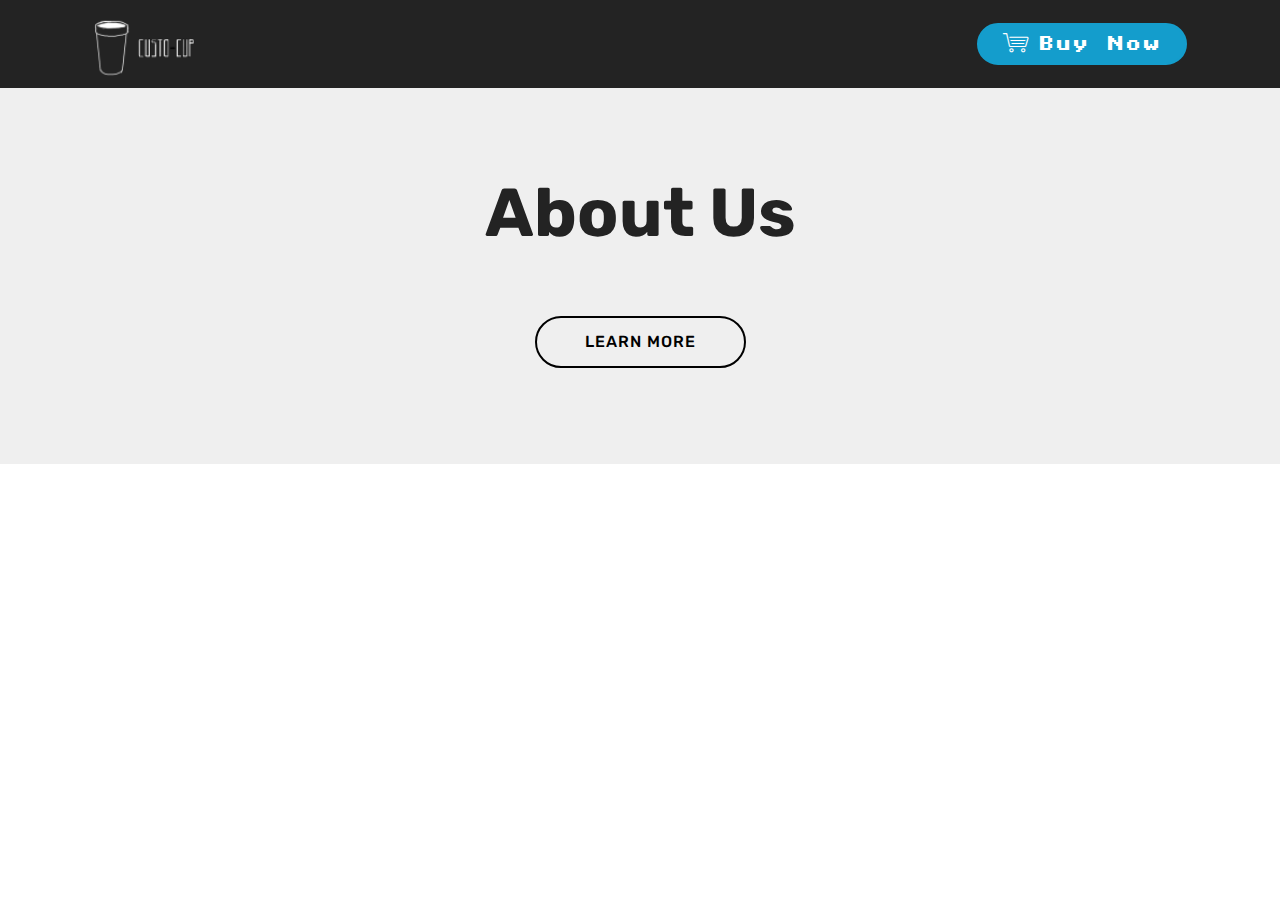
==== commit c0eae8e8: "create github pages" ====
--- a/page1.html
+++ b/page1.html
@@ -40,8 +40,8 @@
         <div class="menu-logo">
             <div class="navbar-brand">
                 <span class="navbar-logo">
-                    <a href="https://mobirise.com">
-                         <img src="assets/images/logo-122x67.png" alt="Mobirise" title="" style="height: 4.8rem;">
+                    <a href="index.html">
+                         <img src="assets/images/logo-122x67.png" alt="Mobirise" title="" style="height: 4.5rem;">
                     </a>
                 </span>
                 
@@ -57,7 +57,7 @@
     </nav>
 </section>
 
-<section class="engine"><a href="https://mobirise.info/k">develop free website</a></section><section class="header1 cid-rPlmQ8WeEJ" id="header16-4">
+<section class="engine"><a href="https://mobirise.info/m">web design templates</a></section><section class="header1 cid-rPlmQ8WeEJ" id="header16-4">
 
     
 
--- a/assets/mobirise/css/mbr-additional.css
+++ b/assets/mobirise/css/mbr-additional.css
@@ -711,12 +711,12 @@
 }
 .cid-qTkzRZLJNu .navbar {
   padding: .5rem 0;
-  background: #333333;
+  background: #232323;
   transition: none;
   min-height: 77px;
 }
 .cid-qTkzRZLJNu .navbar-dropdown.bg-color.transparent.opened {
-  background: #333333;
+  background: #232323;
 }
 .cid-qTkzRZLJNu a {
   font-style: normal;
@@ -800,7 +800,7 @@
   padding-bottom: 0;
 }
 .cid-qTkzRZLJNu .dropdown .dropdown-menu {
-  background: #333333;
+  background: #232323;
   display: none;
   position: absolute;
   min-width: 5rem;
@@ -1091,12 +1091,12 @@
   color: #232323 !important;
 }
 .cid-qTkA127IK8 {
-  background-image: url("../../../assets/images/background4.jpg");
+  background-color: #232323;
 }
 .cid-rPlqlYpSJc {
   padding-top: 90px;
   padding-bottom: 90px;
-  background-color: #f9f9f9;
+  background-color: #232323;
 }
 .cid-rPlqlYpSJc .mbr-section-btn > * {
   margin: 0;
@@ -1160,10 +1160,20 @@
   text-decoration: line-through;
   color: #767676;
 }
+.cid-rPlqlYpSJc H2 {
+  color: #ffffff;
+}
+.cid-rPlqlYpSJc .text1 {
+  color: #ffffff;
+}
+.cid-rPlqlYpSJc .text2,
+.cid-rPlqlYpSJc .mbr-section-btn {
+  color: #ffffff;
+}
 .cid-rPlrBwYZiz {
   padding-top: 90px;
   padding-bottom: 90px;
-  background-color: #f9f9f9;
+  background-color: #232323;
 }
 .cid-rPlrBwYZiz .mbr-section-btn > * {
   margin: 0;
@@ -1227,14 +1237,24 @@
   text-decoration: line-through;
   color: #767676;
 }
+.cid-rPlrBwYZiz H2 {
+  color: #ffffff;
+}
+.cid-rPlrBwYZiz .text1 {
+  color: #ffffff;
+}
+.cid-rPlrBwYZiz .text2,
+.cid-rPlrBwYZiz .mbr-section-btn {
+  color: #ffffff;
+}
 .cid-qTkzRZLJNu .navbar {
   padding: .5rem 0;
-  background: #333333;
+  background: #232323;
   transition: none;
   min-height: 77px;
 }
 .cid-qTkzRZLJNu .navbar-dropdown.bg-color.transparent.opened {
-  background: #333333;
+  background: #232323;
 }
 .cid-qTkzRZLJNu a {
   font-style: normal;
@@ -1318,7 +1338,7 @@
   padding-bottom: 0;
 }
 .cid-qTkzRZLJNu .dropdown .dropdown-menu {
-  background: #333333;
+  background: #232323;
   display: none;
   position: absolute;
   min-width: 5rem;
@@ -1618,12 +1638,12 @@
 }
 .cid-qTkzRZLJNu .navbar {
   padding: .5rem 0;
-  background: #333333;
+  background: #232323;
   transition: none;
   min-height: 77px;
 }
 .cid-qTkzRZLJNu .navbar-dropdown.bg-color.transparent.opened {
-  background: #333333;
+  background: #232323;
 }
 .cid-qTkzRZLJNu a {
   font-style: normal;
@@ -1707,7 +1727,7 @@
   padding-bottom: 0;
 }
 .cid-qTkzRZLJNu .dropdown .dropdown-menu {
-  background: #333333;
+  background: #232323;
   display: none;
   position: absolute;
   min-width: 5rem;
@@ -1997,70 +2017,879 @@
 .cid-qTkzRZLJNu .dropdown-item:hover {
   color: #232323 !important;
 }
-.cid-rPlnyrcj0J {
-  padding-top: 90px;
-  padding-bottom: 90px;
-  background-color: #f9f9f9;
-}
-.cid-rPlnyrcj0J .mbr-section-btn > * {
+.cid-rPlPKDnW65 {
+  padding-top: 60px;
+  padding-bottom: 60px;
+  background-color: #232323;
+}
+.cid-rPlPKDnW65 .mbr-section-subtitle {
+  color: #ffffff;
+}
+.cid-rPlPKDnW65 H2 {
+  color: #ffffff;
+}
+.cid-rPlRaP2oPS {
+  padding-top: 60px;
+  padding-bottom: 60px;
+  background-color: #232323;
+}
+.cid-rPlRaP2oPS .mbr-section-subtitle {
+  color: #767676;
+}
+.cid-rPlRaZYi4J {
+  padding-top: 60px;
+  padding-bottom: 60px;
+  background-color: #232323;
+}
+.cid-rPlRaZYi4J .mbr-section-subtitle {
+  color: #767676;
+}
+.cid-qTkzRZLJNu .navbar {
+  padding: .5rem 0;
+  background: #232323;
+  transition: none;
+  min-height: 77px;
+}
+.cid-qTkzRZLJNu .navbar-dropdown.bg-color.transparent.opened {
+  background: #232323;
+}
+.cid-qTkzRZLJNu a {
+  font-style: normal;
+}
+.cid-qTkzRZLJNu .nav-item span {
+  padding-right: 0.4em;
+  line-height: 0.5em;
+  vertical-align: text-bottom;
+  position: relative;
+  text-decoration: none;
+}
+.cid-qTkzRZLJNu .nav-item a {
+  display: flex;
+  align-items: center;
+  justify-content: center;
+  padding: 0.7rem 0 !important;
+  margin: 0rem .65rem !important;
+}
+.cid-qTkzRZLJNu .nav-item:focus,
+.cid-qTkzRZLJNu .nav-link:focus {
+  outline: none;
+}
+.cid-qTkzRZLJNu .btn {
+  padding: 0.4rem 1.5rem;
+  display: inline-flex;
+  align-items: center;
+}
+.cid-qTkzRZLJNu .btn .mbr-iconfont {
+  font-size: 1.6rem;
+}
+.cid-qTkzRZLJNu .menu-logo {
+  margin-right: auto;
+}
+.cid-qTkzRZLJNu .menu-logo .navbar-brand {
+  display: flex;
+  margin-left: 5rem;
+  padding: 0;
+  transition: padding .2s;
+  min-height: 3.8rem;
+  align-items: center;
+}
+.cid-qTkzRZLJNu .menu-logo .navbar-brand .navbar-caption-wrap {
+  display: -webkit-flex;
+  -webkit-align-items: center;
+  align-items: center;
+  word-break: break-word;
+  min-width: 7rem;
+  margin: .3rem 0;
+}
+.cid-qTkzRZLJNu .menu-logo .navbar-brand .navbar-caption-wrap .navbar-caption {
+  line-height: 1.2rem !important;
+  padding-right: 2rem;
+}
+.cid-qTkzRZLJNu .menu-logo .navbar-brand .navbar-logo {
+  font-size: 4rem;
+  transition: font-size 0.25s;
+}
+.cid-qTkzRZLJNu .menu-logo .navbar-brand .navbar-logo img {
+  display: flex;
+}
+.cid-qTkzRZLJNu .menu-logo .navbar-brand .navbar-logo .mbr-iconfont {
+  transition: font-size 0.25s;
+}
+.cid-qTkzRZLJNu .navbar-toggleable-sm .navbar-collapse {
+  justify-content: flex-end;
+  -webkit-justify-content: flex-end;
+  padding-right: 5rem;
+  width: auto;
+}
+.cid-qTkzRZLJNu .navbar-toggleable-sm .navbar-collapse .navbar-nav {
+  flex-wrap: wrap;
+  -webkit-flex-wrap: wrap;
+  padding-left: 0;
+}
+.cid-qTkzRZLJNu .navbar-toggleable-sm .navbar-collapse .navbar-nav .nav-item {
+  -webkit-align-self: center;
+  align-self: center;
+}
+.cid-qTkzRZLJNu .navbar-toggleable-sm .navbar-collapse .navbar-buttons {
+  padding-left: 0;
+  padding-bottom: 0;
+}
+.cid-qTkzRZLJNu .dropdown .dropdown-menu {
+  background: #232323;
+  display: none;
+  position: absolute;
+  min-width: 5rem;
+  padding-top: 1.4rem;
+  padding-bottom: 1.4rem;
+  text-align: left;
+}
+.cid-qTkzRZLJNu .dropdown .dropdown-menu .dropdown-item {
+  width: auto;
+  padding: 0.235em 1.5385em 0.235em 1.5385em !important;
+}
+.cid-qTkzRZLJNu .dropdown .dropdown-menu .dropdown-item::after {
+  right: 0.5rem;
+}
+.cid-qTkzRZLJNu .dropdown .dropdown-menu .dropdown-submenu {
   margin: 0;
 }
-.cid-rPlnyrcj0J h4 {
-  font-weight: 500;
-}
-.cid-rPlnyrcj0J p {
-  color: #232323;
-}
-.cid-rPlnyrcj0J .aside-content {
-  -webkit-flex-basis: 100%;
-  flex-basis: 100%;
+.cid-qTkzRZLJNu .dropdown.open > .dropdown-menu {
+  display: block;
+}
+.cid-qTkzRZLJNu .navbar-toggleable-sm.opened:after {
+  position: absolute;
+  width: 100vw;
+  height: 100vh;
+  content: '';
+  background-color: rgba(0, 0, 0, 0.1);
+  left: 0;
+  bottom: 0;
+  transform: translateY(100%);
+  -webkit-transform: translateY(100%);
+  z-index: 1000;
+}
+.cid-qTkzRZLJNu .navbar.navbar-short {
+  min-height: 60px;
+  transition: all .2s;
+}
+.cid-qTkzRZLJNu .navbar.navbar-short .navbar-toggler-right {
+  top: 20px;
+}
+.cid-qTkzRZLJNu .navbar.navbar-short .navbar-logo a {
+  font-size: 2.5rem !important;
+  line-height: 2.5rem;
+  transition: font-size 0.25s;
+}
+.cid-qTkzRZLJNu .navbar.navbar-short .navbar-logo a .mbr-iconfont {
+  font-size: 2.5rem !important;
+}
+.cid-qTkzRZLJNu .navbar.navbar-short .navbar-logo a img {
+  height: 3rem !important;
+}
+.cid-qTkzRZLJNu .navbar.navbar-short .navbar-brand {
+  min-height: 3rem;
+}
+.cid-qTkzRZLJNu button.navbar-toggler {
+  width: 31px;
+  height: 18px;
+  cursor: pointer;
+  transition: all .2s;
+  top: 1.5rem;
+  right: 1rem;
+}
+.cid-qTkzRZLJNu button.navbar-toggler:focus {
+  outline: none;
+}
+.cid-qTkzRZLJNu button.navbar-toggler .hamburger span {
+  position: absolute;
+  right: 0;
+  width: 30px;
+  height: 2px;
+  border-right: 5px;
+  background-color: #ffffff;
+}
+.cid-qTkzRZLJNu button.navbar-toggler .hamburger span:nth-child(1) {
+  top: 0;
+  transition: all .2s;
+}
+.cid-qTkzRZLJNu button.navbar-toggler .hamburger span:nth-child(2) {
+  top: 8px;
+  transition: all .15s;
+}
+.cid-qTkzRZLJNu button.navbar-toggler .hamburger span:nth-child(3) {
+  top: 8px;
+  transition: all .15s;
+}
+.cid-qTkzRZLJNu button.navbar-toggler .hamburger span:nth-child(4) {
+  top: 16px;
+  transition: all .2s;
+}
+.cid-qTkzRZLJNu nav.opened .hamburger span:nth-child(1) {
+  top: 8px;
+  width: 0;
+  opacity: 0;
+  right: 50%;
+  transition: all .2s;
+}
+.cid-qTkzRZLJNu nav.opened .hamburger span:nth-child(2) {
+  -webkit-transform: rotate(45deg);
+  transform: rotate(45deg);
+  transition: all .25s;
+}
+.cid-qTkzRZLJNu nav.opened .hamburger span:nth-child(3) {
+  -webkit-transform: rotate(-45deg);
+  transform: rotate(-45deg);
+  transition: all .25s;
+}
+.cid-qTkzRZLJNu nav.opened .hamburger span:nth-child(4) {
+  top: 8px;
+  width: 0;
+  opacity: 0;
+  right: 50%;
+  transition: all .2s;
+}
+.cid-qTkzRZLJNu .collapsed.navbar-expand {
+  flex-direction: column;
+}
+.cid-qTkzRZLJNu .collapsed .btn {
   display: flex;
-  flex-direction: column;
-  justify-content: center;
-}
-.cid-rPlnyrcj0J .block-content {
-  display: -webkit-flex;
+}
+.cid-qTkzRZLJNu .collapsed .navbar-collapse {
+  display: none !important;
+  padding-right: 0 !important;
+}
+.cid-qTkzRZLJNu .collapsed .navbar-collapse.collapsing,
+.cid-qTkzRZLJNu .collapsed .navbar-collapse.show {
+  display: block !important;
+}
+.cid-qTkzRZLJNu .collapsed .navbar-collapse.collapsing .navbar-nav,
+.cid-qTkzRZLJNu .collapsed .navbar-collapse.show .navbar-nav {
+  display: block;
+  text-align: center;
+}
+.cid-qTkzRZLJNu .collapsed .navbar-collapse.collapsing .navbar-nav .nav-item,
+.cid-qTkzRZLJNu .collapsed .navbar-collapse.show .navbar-nav .nav-item {
+  clear: both;
+}
+.cid-qTkzRZLJNu .collapsed .navbar-collapse.collapsing .navbar-buttons,
+.cid-qTkzRZLJNu .collapsed .navbar-collapse.show .navbar-buttons {
+  text-align: center;
+}
+.cid-qTkzRZLJNu .collapsed .navbar-collapse.collapsing .navbar-buttons:last-child,
+.cid-qTkzRZLJNu .collapsed .navbar-collapse.show .navbar-buttons:last-child {
+  margin-bottom: 1rem;
+}
+.cid-qTkzRZLJNu .collapsed button.navbar-toggler {
+  display: block;
+}
+.cid-qTkzRZLJNu .collapsed .navbar-brand {
+  margin-left: 1rem !important;
+}
+.cid-qTkzRZLJNu .collapsed .navbar-toggleable-sm {
   flex-direction: column;
   -webkit-flex-direction: column;
+}
+.cid-qTkzRZLJNu .collapsed .dropdown .dropdown-menu {
+  width: 100%;
+  text-align: center;
+  position: relative;
+  opacity: 0;
+  display: block;
+  height: 0;
+  visibility: hidden;
+  padding: 0;
+  transition-duration: .5s;
+  transition-property: opacity,padding,height;
+}
+.cid-qTkzRZLJNu .collapsed .dropdown.open > .dropdown-menu {
+  position: relative;
+  opacity: 1;
+  height: auto;
+  padding: 1.4rem 0;
+  visibility: visible;
+}
+.cid-qTkzRZLJNu .collapsed .dropdown .dropdown-submenu {
+  left: 0;
+  text-align: center;
+  width: 100%;
+}
+.cid-qTkzRZLJNu .collapsed .dropdown .dropdown-toggle[data-toggle="dropdown-submenu"]::after {
+  margin-top: 0;
+  position: inherit;
+  right: 0;
+  top: 50%;
+  display: inline-block;
+  width: 0;
+  height: 0;
+  margin-left: .3em;
+  vertical-align: middle;
+  content: "";
+  border-top: .30em solid;
+  border-right: .30em solid transparent;
+  border-left: .30em solid transparent;
+}
+@media (max-width: 991px) {
+  .cid-qTkzRZLJNu .navbar-expand {
+    flex-direction: column;
+  }
+  .cid-qTkzRZLJNu img {
+    height: 3.8rem !important;
+  }
+  .cid-qTkzRZLJNu .btn {
+    display: flex;
+  }
+  .cid-qTkzRZLJNu button.navbar-toggler {
+    display: block;
+  }
+  .cid-qTkzRZLJNu .navbar-brand {
+    margin-left: 1rem !important;
+  }
+  .cid-qTkzRZLJNu .navbar-toggleable-sm {
+    flex-direction: column;
+    -webkit-flex-direction: column;
+  }
+  .cid-qTkzRZLJNu .navbar-collapse {
+    display: none !important;
+    padding-right: 0 !important;
+  }
+  .cid-qTkzRZLJNu .navbar-collapse.collapsing,
+  .cid-qTkzRZLJNu .navbar-collapse.show {
+    display: block !important;
+  }
+  .cid-qTkzRZLJNu .navbar-collapse.collapsing .navbar-nav,
+  .cid-qTkzRZLJNu .navbar-collapse.show .navbar-nav {
+    display: block;
+    text-align: center;
+  }
+  .cid-qTkzRZLJNu .navbar-collapse.collapsing .navbar-nav .nav-item,
+  .cid-qTkzRZLJNu .navbar-collapse.show .navbar-nav .nav-item {
+    clear: both;
+  }
+  .cid-qTkzRZLJNu .navbar-collapse.collapsing .navbar-buttons,
+  .cid-qTkzRZLJNu .navbar-collapse.show .navbar-buttons {
+    text-align: center;
+  }
+  .cid-qTkzRZLJNu .navbar-collapse.collapsing .navbar-buttons:last-child,
+  .cid-qTkzRZLJNu .navbar-collapse.show .navbar-buttons:last-child {
+    margin-bottom: 1rem;
+  }
+  .cid-qTkzRZLJNu .dropdown .dropdown-menu {
+    width: 100%;
+    text-align: center;
+    position: relative;
+    opacity: 0;
+    display: block;
+    height: 0;
+    visibility: hidden;
+    padding: 0;
+    transition-duration: .5s;
+    transition-property: opacity,padding,height;
+  }
+  .cid-qTkzRZLJNu .dropdown.open > .dropdown-menu {
+    position: relative;
+    opacity: 1;
+    height: auto;
+    padding: 1.4rem 0;
+    visibility: visible;
+  }
+  .cid-qTkzRZLJNu .dropdown .dropdown-submenu {
+    left: 0;
+    text-align: center;
+    width: 100%;
+  }
+  .cid-qTkzRZLJNu .dropdown .dropdown-toggle[data-toggle="dropdown-submenu"]::after {
+    margin-top: 0;
+    position: inherit;
+    right: 0;
+    top: 50%;
+    display: inline-block;
+    width: 0;
+    height: 0;
+    margin-left: .3em;
+    vertical-align: middle;
+    content: "";
+    border-top: .30em solid;
+    border-right: .30em solid transparent;
+    border-left: .30em solid transparent;
+  }
+}
+@media (min-width: 767px) {
+  .cid-qTkzRZLJNu .menu-logo {
+    flex-shrink: 0;
+  }
+}
+.cid-qTkzRZLJNu .navbar-collapse {
+  flex-basis: auto;
+}
+.cid-qTkzRZLJNu .nav-link:hover,
+.cid-qTkzRZLJNu .dropdown-item:hover {
+  color: #232323 !important;
+}
+.cid-rPlI22J2Ic {
+  padding-top: 60px;
+  padding-bottom: 60px;
+  background-color: #232323;
+}
+.cid-rPlI22J2Ic .mbr-section-subtitle {
+  color: #767676;
+  text-align: right;
+}
+.cid-rPlI22J2Ic H2 {
+  color: #ffffff;
+}
+.cid-rPlIeeTWg0 {
+  background: #232323;
+  padding-top: 60px;
+  padding-bottom: 60px;
+}
+.cid-rPlIeeTWg0 .image-block {
+  margin: auto;
+}
+.cid-rPlIeeTWg0 figcaption {
+  position: relative;
+}
+.cid-rPlIeeTWg0 figcaption div {
+  position: absolute;
+  bottom: 0;
+  width: 100%;
+}
+@media (max-width: 768px) {
+  .cid-rPlIeeTWg0 .image-block {
+    width: 100% !important;
+  }
+}
+.cid-rPlItGCNh1 {
+  padding-top: 60px;
+  padding-bottom: 60px;
+  background-color: #232323;
+}
+.cid-rPlItGCNh1 .mbr-section-subtitle {
+  color: #767676;
+}
+.cid-rPlItGCNh1 H2 {
+  color: #ffffff;
+}
+.cid-qTkzRZLJNu .navbar {
+  padding: .5rem 0;
+  background: #232323;
+  transition: none;
+  min-height: 77px;
+}
+.cid-qTkzRZLJNu .navbar-dropdown.bg-color.transparent.opened {
+  background: #232323;
+}
+.cid-qTkzRZLJNu a {
+  font-style: normal;
+}
+.cid-qTkzRZLJNu .nav-item span {
+  padding-right: 0.4em;
+  line-height: 0.5em;
+  vertical-align: text-bottom;
+  position: relative;
+  text-decoration: none;
+}
+.cid-qTkzRZLJNu .nav-item a {
+  display: flex;
+  align-items: center;
+  justify-content: center;
+  padding: 0.7rem 0 !important;
+  margin: 0rem .65rem !important;
+}
+.cid-qTkzRZLJNu .nav-item:focus,
+.cid-qTkzRZLJNu .nav-link:focus {
+  outline: none;
+}
+.cid-qTkzRZLJNu .btn {
+  padding: 0.4rem 1.5rem;
+  display: inline-flex;
+  align-items: center;
+}
+.cid-qTkzRZLJNu .btn .mbr-iconfont {
+  font-size: 1.6rem;
+}
+.cid-qTkzRZLJNu .menu-logo {
+  margin-right: auto;
+}
+.cid-qTkzRZLJNu .menu-logo .navbar-brand {
+  display: flex;
+  margin-left: 5rem;
+  padding: 0;
+  transition: padding .2s;
+  min-height: 3.8rem;
+  align-items: center;
+}
+.cid-qTkzRZLJNu .menu-logo .navbar-brand .navbar-caption-wrap {
+  display: -webkit-flex;
+  -webkit-align-items: center;
+  align-items: center;
   word-break: break-word;
-}
-.cid-rPlnyrcj0J .media {
-  margin: initial;
-  align-items: center;
-  -webkit-align-items: center;
-}
-.cid-rPlnyrcj0J .mbr-figure {
-  align-self: flex-start;
-  -webkit-align-self: flex-start;
-  -webkit-flex-shrink: 0;
-  flex-shrink: 0;
-}
-.cid-rPlnyrcj0J .card-img {
+  min-width: 7rem;
+  margin: .3rem 0;
+}
+.cid-qTkzRZLJNu .menu-logo .navbar-brand .navbar-caption-wrap .navbar-caption {
+  line-height: 1.2rem !important;
   padding-right: 2rem;
+}
+.cid-qTkzRZLJNu .menu-logo .navbar-brand .navbar-logo {
+  font-size: 4rem;
+  transition: font-size 0.25s;
+}
+.cid-qTkzRZLJNu .menu-logo .navbar-brand .navbar-logo img {
+  display: flex;
+}
+.cid-qTkzRZLJNu .menu-logo .navbar-brand .navbar-logo .mbr-iconfont {
+  transition: font-size 0.25s;
+}
+.cid-qTkzRZLJNu .navbar-toggleable-sm .navbar-collapse {
+  justify-content: flex-end;
+  -webkit-justify-content: flex-end;
+  padding-right: 5rem;
   width: auto;
 }
-.cid-rPlnyrcj0J .card-img span {
-  font-size: 72px;
-  color: #707070;
-}
-@media (min-width: 992px) {
-  .cid-rPlnyrcj0J .mbr-figure {
-    padding-right: 4rem;
-  }
+.cid-qTkzRZLJNu .navbar-toggleable-sm .navbar-collapse .navbar-nav {
+  flex-wrap: wrap;
+  -webkit-flex-wrap: wrap;
+  padding-left: 0;
+}
+.cid-qTkzRZLJNu .navbar-toggleable-sm .navbar-collapse .navbar-nav .nav-item {
+  -webkit-align-self: center;
+  align-self: center;
+}
+.cid-qTkzRZLJNu .navbar-toggleable-sm .navbar-collapse .navbar-buttons {
+  padding-left: 0;
+  padding-bottom: 0;
+}
+.cid-qTkzRZLJNu .dropdown .dropdown-menu {
+  background: #232323;
+  display: none;
+  position: absolute;
+  min-width: 5rem;
+  padding-top: 1.4rem;
+  padding-bottom: 1.4rem;
+  text-align: left;
+}
+.cid-qTkzRZLJNu .dropdown .dropdown-menu .dropdown-item {
+  width: auto;
+  padding: 0.235em 1.5385em 0.235em 1.5385em !important;
+}
+.cid-qTkzRZLJNu .dropdown .dropdown-menu .dropdown-item::after {
+  right: 0.5rem;
+}
+.cid-qTkzRZLJNu .dropdown .dropdown-menu .dropdown-submenu {
+  margin: 0;
+}
+.cid-qTkzRZLJNu .dropdown.open > .dropdown-menu {
+  display: block;
+}
+.cid-qTkzRZLJNu .navbar-toggleable-sm.opened:after {
+  position: absolute;
+  width: 100vw;
+  height: 100vh;
+  content: '';
+  background-color: rgba(0, 0, 0, 0.1);
+  left: 0;
+  bottom: 0;
+  transform: translateY(100%);
+  -webkit-transform: translateY(100%);
+  z-index: 1000;
+}
+.cid-qTkzRZLJNu .navbar.navbar-short {
+  min-height: 60px;
+  transition: all .2s;
+}
+.cid-qTkzRZLJNu .navbar.navbar-short .navbar-toggler-right {
+  top: 20px;
+}
+.cid-qTkzRZLJNu .navbar.navbar-short .navbar-logo a {
+  font-size: 2.5rem !important;
+  line-height: 2.5rem;
+  transition: font-size 0.25s;
+}
+.cid-qTkzRZLJNu .navbar.navbar-short .navbar-logo a .mbr-iconfont {
+  font-size: 2.5rem !important;
+}
+.cid-qTkzRZLJNu .navbar.navbar-short .navbar-logo a img {
+  height: 3rem !important;
+}
+.cid-qTkzRZLJNu .navbar.navbar-short .navbar-brand {
+  min-height: 3rem;
+}
+.cid-qTkzRZLJNu button.navbar-toggler {
+  width: 31px;
+  height: 18px;
+  cursor: pointer;
+  transition: all .2s;
+  top: 1.5rem;
+  right: 1rem;
+}
+.cid-qTkzRZLJNu button.navbar-toggler:focus {
+  outline: none;
+}
+.cid-qTkzRZLJNu button.navbar-toggler .hamburger span {
+  position: absolute;
+  right: 0;
+  width: 30px;
+  height: 2px;
+  border-right: 5px;
+  background-color: #ffffff;
+}
+.cid-qTkzRZLJNu button.navbar-toggler .hamburger span:nth-child(1) {
+  top: 0;
+  transition: all .2s;
+}
+.cid-qTkzRZLJNu button.navbar-toggler .hamburger span:nth-child(2) {
+  top: 8px;
+  transition: all .15s;
+}
+.cid-qTkzRZLJNu button.navbar-toggler .hamburger span:nth-child(3) {
+  top: 8px;
+  transition: all .15s;
+}
+.cid-qTkzRZLJNu button.navbar-toggler .hamburger span:nth-child(4) {
+  top: 16px;
+  transition: all .2s;
+}
+.cid-qTkzRZLJNu nav.opened .hamburger span:nth-child(1) {
+  top: 8px;
+  width: 0;
+  opacity: 0;
+  right: 50%;
+  transition: all .2s;
+}
+.cid-qTkzRZLJNu nav.opened .hamburger span:nth-child(2) {
+  -webkit-transform: rotate(45deg);
+  transform: rotate(45deg);
+  transition: all .25s;
+}
+.cid-qTkzRZLJNu nav.opened .hamburger span:nth-child(3) {
+  -webkit-transform: rotate(-45deg);
+  transform: rotate(-45deg);
+  transition: all .25s;
+}
+.cid-qTkzRZLJNu nav.opened .hamburger span:nth-child(4) {
+  top: 8px;
+  width: 0;
+  opacity: 0;
+  right: 50%;
+  transition: all .2s;
+}
+.cid-qTkzRZLJNu .collapsed.navbar-expand {
+  flex-direction: column;
+}
+.cid-qTkzRZLJNu .collapsed .btn {
+  display: flex;
+}
+.cid-qTkzRZLJNu .collapsed .navbar-collapse {
+  display: none !important;
+  padding-right: 0 !important;
+}
+.cid-qTkzRZLJNu .collapsed .navbar-collapse.collapsing,
+.cid-qTkzRZLJNu .collapsed .navbar-collapse.show {
+  display: block !important;
+}
+.cid-qTkzRZLJNu .collapsed .navbar-collapse.collapsing .navbar-nav,
+.cid-qTkzRZLJNu .collapsed .navbar-collapse.show .navbar-nav {
+  display: block;
+  text-align: center;
+}
+.cid-qTkzRZLJNu .collapsed .navbar-collapse.collapsing .navbar-nav .nav-item,
+.cid-qTkzRZLJNu .collapsed .navbar-collapse.show .navbar-nav .nav-item {
+  clear: both;
+}
+.cid-qTkzRZLJNu .collapsed .navbar-collapse.collapsing .navbar-buttons,
+.cid-qTkzRZLJNu .collapsed .navbar-collapse.show .navbar-buttons {
+  text-align: center;
+}
+.cid-qTkzRZLJNu .collapsed .navbar-collapse.collapsing .navbar-buttons:last-child,
+.cid-qTkzRZLJNu .collapsed .navbar-collapse.show .navbar-buttons:last-child {
+  margin-bottom: 1rem;
+}
+.cid-qTkzRZLJNu .collapsed button.navbar-toggler {
+  display: block;
+}
+.cid-qTkzRZLJNu .collapsed .navbar-brand {
+  margin-left: 1rem !important;
+}
+.cid-qTkzRZLJNu .collapsed .navbar-toggleable-sm {
+  flex-direction: column;
+  -webkit-flex-direction: column;
+}
+.cid-qTkzRZLJNu .collapsed .dropdown .dropdown-menu {
+  width: 100%;
+  text-align: center;
+  position: relative;
+  opacity: 0;
+  display: block;
+  height: 0;
+  visibility: hidden;
+  padding: 0;
+  transition-duration: .5s;
+  transition-property: opacity,padding,height;
+}
+.cid-qTkzRZLJNu .collapsed .dropdown.open > .dropdown-menu {
+  position: relative;
+  opacity: 1;
+  height: auto;
+  padding: 1.4rem 0;
+  visibility: visible;
+}
+.cid-qTkzRZLJNu .collapsed .dropdown .dropdown-submenu {
+  left: 0;
+  text-align: center;
+  width: 100%;
+}
+.cid-qTkzRZLJNu .collapsed .dropdown .dropdown-toggle[data-toggle="dropdown-submenu"]::after {
+  margin-top: 0;
+  position: inherit;
+  right: 0;
+  top: 50%;
+  display: inline-block;
+  width: 0;
+  height: 0;
+  margin-left: .3em;
+  vertical-align: middle;
+  content: "";
+  border-top: .30em solid;
+  border-right: .30em solid transparent;
+  border-left: .30em solid transparent;
 }
 @media (max-width: 991px) {
-  .cid-rPlnyrcj0J .mbr-figure {
-    padding-right: 0;
-    padding-bottom: 1rem;
-    margin-bottom: 2rem;
-  }
-}
-@media (max-width: 300px) {
-  .cid-rPlnyrcj0J .card-img span {
-    font-size: 40px !important;
-  }
-}
-.cid-rPlnyrcj0J .cost {
-  text-decoration: line-through;
+  .cid-qTkzRZLJNu .navbar-expand {
+    flex-direction: column;
+  }
+  .cid-qTkzRZLJNu img {
+    height: 3.8rem !important;
+  }
+  .cid-qTkzRZLJNu .btn {
+    display: flex;
+  }
+  .cid-qTkzRZLJNu button.navbar-toggler {
+    display: block;
+  }
+  .cid-qTkzRZLJNu .navbar-brand {
+    margin-left: 1rem !important;
+  }
+  .cid-qTkzRZLJNu .navbar-toggleable-sm {
+    flex-direction: column;
+    -webkit-flex-direction: column;
+  }
+  .cid-qTkzRZLJNu .navbar-collapse {
+    display: none !important;
+    padding-right: 0 !important;
+  }
+  .cid-qTkzRZLJNu .navbar-collapse.collapsing,
+  .cid-qTkzRZLJNu .navbar-collapse.show {
+    display: block !important;
+  }
+  .cid-qTkzRZLJNu .navbar-collapse.collapsing .navbar-nav,
+  .cid-qTkzRZLJNu .navbar-collapse.show .navbar-nav {
+    display: block;
+    text-align: center;
+  }
+  .cid-qTkzRZLJNu .navbar-collapse.collapsing .navbar-nav .nav-item,
+  .cid-qTkzRZLJNu .navbar-collapse.show .navbar-nav .nav-item {
+    clear: both;
+  }
+  .cid-qTkzRZLJNu .navbar-collapse.collapsing .navbar-buttons,
+  .cid-qTkzRZLJNu .navbar-collapse.show .navbar-buttons {
+    text-align: center;
+  }
+  .cid-qTkzRZLJNu .navbar-collapse.collapsing .navbar-buttons:last-child,
+  .cid-qTkzRZLJNu .navbar-collapse.show .navbar-buttons:last-child {
+    margin-bottom: 1rem;
+  }
+  .cid-qTkzRZLJNu .dropdown .dropdown-menu {
+    width: 100%;
+    text-align: center;
+    position: relative;
+    opacity: 0;
+    display: block;
+    height: 0;
+    visibility: hidden;
+    padding: 0;
+    transition-duration: .5s;
+    transition-property: opacity,padding,height;
+  }
+  .cid-qTkzRZLJNu .dropdown.open > .dropdown-menu {
+    position: relative;
+    opacity: 1;
+    height: auto;
+    padding: 1.4rem 0;
+    visibility: visible;
+  }
+  .cid-qTkzRZLJNu .dropdown .dropdown-submenu {
+    left: 0;
+    text-align: center;
+    width: 100%;
+  }
+  .cid-qTkzRZLJNu .dropdown .dropdown-toggle[data-toggle="dropdown-submenu"]::after {
+    margin-top: 0;
+    position: inherit;
+    right: 0;
+    top: 50%;
+    display: inline-block;
+    width: 0;
+    height: 0;
+    margin-left: .3em;
+    vertical-align: middle;
+    content: "";
+    border-top: .30em solid;
+    border-right: .30em solid transparent;
+    border-left: .30em solid transparent;
+  }
+}
+@media (min-width: 767px) {
+  .cid-qTkzRZLJNu .menu-logo {
+    flex-shrink: 0;
+  }
+}
+.cid-qTkzRZLJNu .navbar-collapse {
+  flex-basis: auto;
+}
+.cid-qTkzRZLJNu .nav-link:hover,
+.cid-qTkzRZLJNu .dropdown-item:hover {
+  color: #232323 !important;
+}
+.cid-rPlLq4RAld {
+  padding-top: 60px;
+  padding-bottom: 60px;
+  background-color: #232323;
+}
+.cid-rPlLq4RAld .mbr-section-subtitle {
   color: #767676;
 }
+.cid-rPlLq4RAld H2 {
+  color: #ffffff;
+}
+.cid-rPlMms2zc1 {
+  background: #232323;
+  padding-top: 60px;
+  padding-bottom: 60px;
+}
+.cid-rPlMms2zc1 .image-block {
+  margin: auto;
+}
+.cid-rPlMms2zc1 figcaption {
+  position: relative;
+}
+.cid-rPlMms2zc1 figcaption div {
+  position: absolute;
+  bottom: 0;
+  width: 100%;
+}
+@media (max-width: 768px) {
+  .cid-rPlMms2zc1 .image-block {
+    width: 100% !important;
+  }
+}
+.cid-rPlMHQwLpd {
+  padding-top: 60px;
+  padding-bottom: 60px;
+  background-color: #232323;
+}
+.cid-rPlMHQwLpd .mbr-section-subtitle {
+  color: #767676;
+}
+.cid-rPlMHQwLpd H2 {
+  color: #ffffff;
+}
--- a/assets/mobirise/css/mbr-additional.css
+++ b/assets/mobirise/css/mbr-additional.css
@@ -711,12 +711,12 @@
 }
 .cid-qTkzRZLJNu .navbar {
   padding: .5rem 0;
-  background: #333333;
+  background: #232323;
   transition: none;
   min-height: 77px;
 }
 .cid-qTkzRZLJNu .navbar-dropdown.bg-color.transparent.opened {
-  background: #333333;
+  background: #232323;
 }
 .cid-qTkzRZLJNu a {
   font-style: normal;
@@ -800,7 +800,7 @@
   padding-bottom: 0;
 }
 .cid-qTkzRZLJNu .dropdown .dropdown-menu {
-  background: #333333;
+  background: #232323;
   display: none;
   position: absolute;
   min-width: 5rem;
@@ -1091,12 +1091,12 @@
   color: #232323 !important;
 }
 .cid-qTkA127IK8 {
-  background-image: url("../../../assets/images/background4.jpg");
+  background-color: #232323;
 }
 .cid-rPlqlYpSJc {
   padding-top: 90px;
   padding-bottom: 90px;
-  background-color: #f9f9f9;
+  background-color: #232323;
 }
 .cid-rPlqlYpSJc .mbr-section-btn > * {
   margin: 0;
@@ -1160,10 +1160,20 @@
   text-decoration: line-through;
   color: #767676;
 }
+.cid-rPlqlYpSJc H2 {
+  color: #ffffff;
+}
+.cid-rPlqlYpSJc .text1 {
+  color: #ffffff;
+}
+.cid-rPlqlYpSJc .text2,
+.cid-rPlqlYpSJc .mbr-section-btn {
+  color: #ffffff;
+}
 .cid-rPlrBwYZiz {
   padding-top: 90px;
   padding-bottom: 90px;
-  background-color: #f9f9f9;
+  background-color: #232323;
 }
 .cid-rPlrBwYZiz .mbr-section-btn > * {
   margin: 0;
@@ -1227,14 +1237,24 @@
   text-decoration: line-through;
   color: #767676;
 }
+.cid-rPlrBwYZiz H2 {
+  color: #ffffff;
+}
+.cid-rPlrBwYZiz .text1 {
+  color: #ffffff;
+}
+.cid-rPlrBwYZiz .text2,
+.cid-rPlrBwYZiz .mbr-section-btn {
+  color: #ffffff;
+}
 .cid-qTkzRZLJNu .navbar {
   padding: .5rem 0;
-  background: #333333;
+  background: #232323;
   transition: none;
   min-height: 77px;
 }
 .cid-qTkzRZLJNu .navbar-dropdown.bg-color.transparent.opened {
-  background: #333333;
+  background: #232323;
 }
 .cid-qTkzRZLJNu a {
   font-style: normal;
@@ -1318,7 +1338,7 @@
   padding-bottom: 0;
 }
 .cid-qTkzRZLJNu .dropdown .dropdown-menu {
-  background: #333333;
+  background: #232323;
   display: none;
   position: absolute;
   min-width: 5rem;
@@ -1618,12 +1638,12 @@
 }
 .cid-qTkzRZLJNu .navbar {
   padding: .5rem 0;
-  background: #333333;
+  background: #232323;
   transition: none;
   min-height: 77px;
 }
 .cid-qTkzRZLJNu .navbar-dropdown.bg-color.transparent.opened {
-  background: #333333;
+  background: #232323;
 }
 .cid-qTkzRZLJNu a {
   font-style: normal;
@@ -1707,7 +1727,7 @@
   padding-bottom: 0;
 }
 .cid-qTkzRZLJNu .dropdown .dropdown-menu {
-  background: #333333;
+  background: #232323;
   display: none;
   position: absolute;
   min-width: 5rem;
@@ -1997,70 +2017,879 @@
 .cid-qTkzRZLJNu .dropdown-item:hover {
   color: #232323 !important;
 }
-.cid-rPlnyrcj0J {
-  padding-top: 90px;
-  padding-bottom: 90px;
-  background-color: #f9f9f9;
-}
-.cid-rPlnyrcj0J .mbr-section-btn > * {
+.cid-rPlPKDnW65 {
+  padding-top: 60px;
+  padding-bottom: 60px;
+  background-color: #232323;
+}
+.cid-rPlPKDnW65 .mbr-section-subtitle {
+  color: #ffffff;
+}
+.cid-rPlPKDnW65 H2 {
+  color: #ffffff;
+}
+.cid-rPlRaP2oPS {
+  padding-top: 60px;
+  padding-bottom: 60px;
+  background-color: #232323;
+}
+.cid-rPlRaP2oPS .mbr-section-subtitle {
+  color: #767676;
+}
+.cid-rPlRaZYi4J {
+  padding-top: 60px;
+  padding-bottom: 60px;
+  background-color: #232323;
+}
+.cid-rPlRaZYi4J .mbr-section-subtitle {
+  color: #767676;
+}
+.cid-qTkzRZLJNu .navbar {
+  padding: .5rem 0;
+  background: #232323;
+  transition: none;
+  min-height: 77px;
+}
+.cid-qTkzRZLJNu .navbar-dropdown.bg-color.transparent.opened {
+  background: #232323;
+}
+.cid-qTkzRZLJNu a {
+  font-style: normal;
+}
+.cid-qTkzRZLJNu .nav-item span {
+  padding-right: 0.4em;
+  line-height: 0.5em;
+  vertical-align: text-bottom;
+  position: relative;
+  text-decoration: none;
+}
+.cid-qTkzRZLJNu .nav-item a {
+  display: flex;
+  align-items: center;
+  justify-content: center;
+  padding: 0.7rem 0 !important;
+  margin: 0rem .65rem !important;
+}
+.cid-qTkzRZLJNu .nav-item:focus,
+.cid-qTkzRZLJNu .nav-link:focus {
+  outline: none;
+}
+.cid-qTkzRZLJNu .btn {
+  padding: 0.4rem 1.5rem;
+  display: inline-flex;
+  align-items: center;
+}
+.cid-qTkzRZLJNu .btn .mbr-iconfont {
+  font-size: 1.6rem;
+}
+.cid-qTkzRZLJNu .menu-logo {
+  margin-right: auto;
+}
+.cid-qTkzRZLJNu .menu-logo .navbar-brand {
+  display: flex;
+  margin-left: 5rem;
+  padding: 0;
+  transition: padding .2s;
+  min-height: 3.8rem;
+  align-items: center;
+}
+.cid-qTkzRZLJNu .menu-logo .navbar-brand .navbar-caption-wrap {
+  display: -webkit-flex;
+  -webkit-align-items: center;
+  align-items: center;
+  word-break: break-word;
+  min-width: 7rem;
+  margin: .3rem 0;
+}
+.cid-qTkzRZLJNu .menu-logo .navbar-brand .navbar-caption-wrap .navbar-caption {
+  line-height: 1.2rem !important;
+  padding-right: 2rem;
+}
+.cid-qTkzRZLJNu .menu-logo .navbar-brand .navbar-logo {
+  font-size: 4rem;
+  transition: font-size 0.25s;
+}
+.cid-qTkzRZLJNu .menu-logo .navbar-brand .navbar-logo img {
+  display: flex;
+}
+.cid-qTkzRZLJNu .menu-logo .navbar-brand .navbar-logo .mbr-iconfont {
+  transition: font-size 0.25s;
+}
+.cid-qTkzRZLJNu .navbar-toggleable-sm .navbar-collapse {
+  justify-content: flex-end;
+  -webkit-justify-content: flex-end;
+  padding-right: 5rem;
+  width: auto;
+}
+.cid-qTkzRZLJNu .navbar-toggleable-sm .navbar-collapse .navbar-nav {
+  flex-wrap: wrap;
+  -webkit-flex-wrap: wrap;
+  padding-left: 0;
+}
+.cid-qTkzRZLJNu .navbar-toggleable-sm .navbar-collapse .navbar-nav .nav-item {
+  -webkit-align-self: center;
+  align-self: center;
+}
+.cid-qTkzRZLJNu .navbar-toggleable-sm .navbar-collapse .navbar-buttons {
+  padding-left: 0;
+  padding-bottom: 0;
+}
+.cid-qTkzRZLJNu .dropdown .dropdown-menu {
+  background: #232323;
+  display: none;
+  position: absolute;
+  min-width: 5rem;
+  padding-top: 1.4rem;
+  padding-bottom: 1.4rem;
+  text-align: left;
+}
+.cid-qTkzRZLJNu .dropdown .dropdown-menu .dropdown-item {
+  width: auto;
+  padding: 0.235em 1.5385em 0.235em 1.5385em !important;
+}
+.cid-qTkzRZLJNu .dropdown .dropdown-menu .dropdown-item::after {
+  right: 0.5rem;
+}
+.cid-qTkzRZLJNu .dropdown .dropdown-menu .dropdown-submenu {
   margin: 0;
 }
-.cid-rPlnyrcj0J h4 {
-  font-weight: 500;
-}
-.cid-rPlnyrcj0J p {
-  color: #232323;
-}
-.cid-rPlnyrcj0J .aside-content {
-  -webkit-flex-basis: 100%;
-  flex-basis: 100%;
+.cid-qTkzRZLJNu .dropdown.open > .dropdown-menu {
+  display: block;
+}
+.cid-qTkzRZLJNu .navbar-toggleable-sm.opened:after {
+  position: absolute;
+  width: 100vw;
+  height: 100vh;
+  content: '';
+  background-color: rgba(0, 0, 0, 0.1);
+  left: 0;
+  bottom: 0;
+  transform: translateY(100%);
+  -webkit-transform: translateY(100%);
+  z-index: 1000;
+}
+.cid-qTkzRZLJNu .navbar.navbar-short {
+  min-height: 60px;
+  transition: all .2s;
+}
+.cid-qTkzRZLJNu .navbar.navbar-short .navbar-toggler-right {
+  top: 20px;
+}
+.cid-qTkzRZLJNu .navbar.navbar-short .navbar-logo a {
+  font-size: 2.5rem !important;
+  line-height: 2.5rem;
+  transition: font-size 0.25s;
+}
+.cid-qTkzRZLJNu .navbar.navbar-short .navbar-logo a .mbr-iconfont {
+  font-size: 2.5rem !important;
+}
+.cid-qTkzRZLJNu .navbar.navbar-short .navbar-logo a img {
+  height: 3rem !important;
+}
+.cid-qTkzRZLJNu .navbar.navbar-short .navbar-brand {
+  min-height: 3rem;
+}
+.cid-qTkzRZLJNu button.navbar-toggler {
+  width: 31px;
+  height: 18px;
+  cursor: pointer;
+  transition: all .2s;
+  top: 1.5rem;
+  right: 1rem;
+}
+.cid-qTkzRZLJNu button.navbar-toggler:focus {
+  outline: none;
+}
+.cid-qTkzRZLJNu button.navbar-toggler .hamburger span {
+  position: absolute;
+  right: 0;
+  width: 30px;
+  height: 2px;
+  border-right: 5px;
+  background-color: #ffffff;
+}
+.cid-qTkzRZLJNu button.navbar-toggler .hamburger span:nth-child(1) {
+  top: 0;
+  transition: all .2s;
+}
+.cid-qTkzRZLJNu button.navbar-toggler .hamburger span:nth-child(2) {
+  top: 8px;
+  transition: all .15s;
+}
+.cid-qTkzRZLJNu button.navbar-toggler .hamburger span:nth-child(3) {
+  top: 8px;
+  transition: all .15s;
+}
+.cid-qTkzRZLJNu button.navbar-toggler .hamburger span:nth-child(4) {
+  top: 16px;
+  transition: all .2s;
+}
+.cid-qTkzRZLJNu nav.opened .hamburger span:nth-child(1) {
+  top: 8px;
+  width: 0;
+  opacity: 0;
+  right: 50%;
+  transition: all .2s;
+}
+.cid-qTkzRZLJNu nav.opened .hamburger span:nth-child(2) {
+  -webkit-transform: rotate(45deg);
+  transform: rotate(45deg);
+  transition: all .25s;
+}
+.cid-qTkzRZLJNu nav.opened .hamburger span:nth-child(3) {
+  -webkit-transform: rotate(-45deg);
+  transform: rotate(-45deg);
+  transition: all .25s;
+}
+.cid-qTkzRZLJNu nav.opened .hamburger span:nth-child(4) {
+  top: 8px;
+  width: 0;
+  opacity: 0;
+  right: 50%;
+  transition: all .2s;
+}
+.cid-qTkzRZLJNu .collapsed.navbar-expand {
+  flex-direction: column;
+}
+.cid-qTkzRZLJNu .collapsed .btn {
   display: flex;
-  flex-direction: column;
-  justify-content: center;
-}
-.cid-rPlnyrcj0J .block-content {
-  display: -webkit-flex;
+}
+.cid-qTkzRZLJNu .collapsed .navbar-collapse {
+  display: none !important;
+  padding-right: 0 !important;
+}
+.cid-qTkzRZLJNu .collapsed .navbar-collapse.collapsing,
+.cid-qTkzRZLJNu .collapsed .navbar-collapse.show {
+  display: block !important;
+}
+.cid-qTkzRZLJNu .collapsed .navbar-collapse.collapsing .navbar-nav,
+.cid-qTkzRZLJNu .collapsed .navbar-collapse.show .navbar-nav {
+  display: block;
+  text-align: center;
+}
+.cid-qTkzRZLJNu .collapsed .navbar-collapse.collapsing .navbar-nav .nav-item,
+.cid-qTkzRZLJNu .collapsed .navbar-collapse.show .navbar-nav .nav-item {
+  clear: both;
+}
+.cid-qTkzRZLJNu .collapsed .navbar-collapse.collapsing .navbar-buttons,
+.cid-qTkzRZLJNu .collapsed .navbar-collapse.show .navbar-buttons {
+  text-align: center;
+}
+.cid-qTkzRZLJNu .collapsed .navbar-collapse.collapsing .navbar-buttons:last-child,
+.cid-qTkzRZLJNu .collapsed .navbar-collapse.show .navbar-buttons:last-child {
+  margin-bottom: 1rem;
+}
+.cid-qTkzRZLJNu .collapsed button.navbar-toggler {
+  display: block;
+}
+.cid-qTkzRZLJNu .collapsed .navbar-brand {
+  margin-left: 1rem !important;
+}
+.cid-qTkzRZLJNu .collapsed .navbar-toggleable-sm {
   flex-direction: column;
   -webkit-flex-direction: column;
+}
+.cid-qTkzRZLJNu .collapsed .dropdown .dropdown-menu {
+  width: 100%;
+  text-align: center;
+  position: relative;
+  opacity: 0;
+  display: block;
+  height: 0;
+  visibility: hidden;
+  padding: 0;
+  transition-duration: .5s;
+  transition-property: opacity,padding,height;
+}
+.cid-qTkzRZLJNu .collapsed .dropdown.open > .dropdown-menu {
+  position: relative;
+  opacity: 1;
+  height: auto;
+  padding: 1.4rem 0;
+  visibility: visible;
+}
+.cid-qTkzRZLJNu .collapsed .dropdown .dropdown-submenu {
+  left: 0;
+  text-align: center;
+  width: 100%;
+}
+.cid-qTkzRZLJNu .collapsed .dropdown .dropdown-toggle[data-toggle="dropdown-submenu"]::after {
+  margin-top: 0;
+  position: inherit;
+  right: 0;
+  top: 50%;
+  display: inline-block;
+  width: 0;
+  height: 0;
+  margin-left: .3em;
+  vertical-align: middle;
+  content: "";
+  border-top: .30em solid;
+  border-right: .30em solid transparent;
+  border-left: .30em solid transparent;
+}
+@media (max-width: 991px) {
+  .cid-qTkzRZLJNu .navbar-expand {
+    flex-direction: column;
+  }
+  .cid-qTkzRZLJNu img {
+    height: 3.8rem !important;
+  }
+  .cid-qTkzRZLJNu .btn {
+    display: flex;
+  }
+  .cid-qTkzRZLJNu button.navbar-toggler {
+    display: block;
+  }
+  .cid-qTkzRZLJNu .navbar-brand {
+    margin-left: 1rem !important;
+  }
+  .cid-qTkzRZLJNu .navbar-toggleable-sm {
+    flex-direction: column;
+    -webkit-flex-direction: column;
+  }
+  .cid-qTkzRZLJNu .navbar-collapse {
+    display: none !important;
+    padding-right: 0 !important;
+  }
+  .cid-qTkzRZLJNu .navbar-collapse.collapsing,
+  .cid-qTkzRZLJNu .navbar-collapse.show {
+    display: block !important;
+  }
+  .cid-qTkzRZLJNu .navbar-collapse.collapsing .navbar-nav,
+  .cid-qTkzRZLJNu .navbar-collapse.show .navbar-nav {
+    display: block;
+    text-align: center;
+  }
+  .cid-qTkzRZLJNu .navbar-collapse.collapsing .navbar-nav .nav-item,
+  .cid-qTkzRZLJNu .navbar-collapse.show .navbar-nav .nav-item {
+    clear: both;
+  }
+  .cid-qTkzRZLJNu .navbar-collapse.collapsing .navbar-buttons,
+  .cid-qTkzRZLJNu .navbar-collapse.show .navbar-buttons {
+    text-align: center;
+  }
+  .cid-qTkzRZLJNu .navbar-collapse.collapsing .navbar-buttons:last-child,
+  .cid-qTkzRZLJNu .navbar-collapse.show .navbar-buttons:last-child {
+    margin-bottom: 1rem;
+  }
+  .cid-qTkzRZLJNu .dropdown .dropdown-menu {
+    width: 100%;
+    text-align: center;
+    position: relative;
+    opacity: 0;
+    display: block;
+    height: 0;
+    visibility: hidden;
+    padding: 0;
+    transition-duration: .5s;
+    transition-property: opacity,padding,height;
+  }
+  .cid-qTkzRZLJNu .dropdown.open > .dropdown-menu {
+    position: relative;
+    opacity: 1;
+    height: auto;
+    padding: 1.4rem 0;
+    visibility: visible;
+  }
+  .cid-qTkzRZLJNu .dropdown .dropdown-submenu {
+    left: 0;
+    text-align: center;
+    width: 100%;
+  }
+  .cid-qTkzRZLJNu .dropdown .dropdown-toggle[data-toggle="dropdown-submenu"]::after {
+    margin-top: 0;
+    position: inherit;
+    right: 0;
+    top: 50%;
+    display: inline-block;
+    width: 0;
+    height: 0;
+    margin-left: .3em;
+    vertical-align: middle;
+    content: "";
+    border-top: .30em solid;
+    border-right: .30em solid transparent;
+    border-left: .30em solid transparent;
+  }
+}
+@media (min-width: 767px) {
+  .cid-qTkzRZLJNu .menu-logo {
+    flex-shrink: 0;
+  }
+}
+.cid-qTkzRZLJNu .navbar-collapse {
+  flex-basis: auto;
+}
+.cid-qTkzRZLJNu .nav-link:hover,
+.cid-qTkzRZLJNu .dropdown-item:hover {
+  color: #232323 !important;
+}
+.cid-rPlI22J2Ic {
+  padding-top: 60px;
+  padding-bottom: 60px;
+  background-color: #232323;
+}
+.cid-rPlI22J2Ic .mbr-section-subtitle {
+  color: #767676;
+  text-align: right;
+}
+.cid-rPlI22J2Ic H2 {
+  color: #ffffff;
+}
+.cid-rPlIeeTWg0 {
+  background: #232323;
+  padding-top: 60px;
+  padding-bottom: 60px;
+}
+.cid-rPlIeeTWg0 .image-block {
+  margin: auto;
+}
+.cid-rPlIeeTWg0 figcaption {
+  position: relative;
+}
+.cid-rPlIeeTWg0 figcaption div {
+  position: absolute;
+  bottom: 0;
+  width: 100%;
+}
+@media (max-width: 768px) {
+  .cid-rPlIeeTWg0 .image-block {
+    width: 100% !important;
+  }
+}
+.cid-rPlItGCNh1 {
+  padding-top: 60px;
+  padding-bottom: 60px;
+  background-color: #232323;
+}
+.cid-rPlItGCNh1 .mbr-section-subtitle {
+  color: #767676;
+}
+.cid-rPlItGCNh1 H2 {
+  color: #ffffff;
+}
+.cid-qTkzRZLJNu .navbar {
+  padding: .5rem 0;
+  background: #232323;
+  transition: none;
+  min-height: 77px;
+}
+.cid-qTkzRZLJNu .navbar-dropdown.bg-color.transparent.opened {
+  background: #232323;
+}
+.cid-qTkzRZLJNu a {
+  font-style: normal;
+}
+.cid-qTkzRZLJNu .nav-item span {
+  padding-right: 0.4em;
+  line-height: 0.5em;
+  vertical-align: text-bottom;
+  position: relative;
+  text-decoration: none;
+}
+.cid-qTkzRZLJNu .nav-item a {
+  display: flex;
+  align-items: center;
+  justify-content: center;
+  padding: 0.7rem 0 !important;
+  margin: 0rem .65rem !important;
+}
+.cid-qTkzRZLJNu .nav-item:focus,
+.cid-qTkzRZLJNu .nav-link:focus {
+  outline: none;
+}
+.cid-qTkzRZLJNu .btn {
+  padding: 0.4rem 1.5rem;
+  display: inline-flex;
+  align-items: center;
+}
+.cid-qTkzRZLJNu .btn .mbr-iconfont {
+  font-size: 1.6rem;
+}
+.cid-qTkzRZLJNu .menu-logo {
+  margin-right: auto;
+}
+.cid-qTkzRZLJNu .menu-logo .navbar-brand {
+  display: flex;
+  margin-left: 5rem;
+  padding: 0;
+  transition: padding .2s;
+  min-height: 3.8rem;
+  align-items: center;
+}
+.cid-qTkzRZLJNu .menu-logo .navbar-brand .navbar-caption-wrap {
+  display: -webkit-flex;
+  -webkit-align-items: center;
+  align-items: center;
   word-break: break-word;
-}
-.cid-rPlnyrcj0J .media {
-  margin: initial;
-  align-items: center;
-  -webkit-align-items: center;
-}
-.cid-rPlnyrcj0J .mbr-figure {
-  align-self: flex-start;
-  -webkit-align-self: flex-start;
-  -webkit-flex-shrink: 0;
-  flex-shrink: 0;
-}
-.cid-rPlnyrcj0J .card-img {
+  min-width: 7rem;
+  margin: .3rem 0;
+}
+.cid-qTkzRZLJNu .menu-logo .navbar-brand .navbar-caption-wrap .navbar-caption {
+  line-height: 1.2rem !important;
   padding-right: 2rem;
+}
+.cid-qTkzRZLJNu .menu-logo .navbar-brand .navbar-logo {
+  font-size: 4rem;
+  transition: font-size 0.25s;
+}
+.cid-qTkzRZLJNu .menu-logo .navbar-brand .navbar-logo img {
+  display: flex;
+}
+.cid-qTkzRZLJNu .menu-logo .navbar-brand .navbar-logo .mbr-iconfont {
+  transition: font-size 0.25s;
+}
+.cid-qTkzRZLJNu .navbar-toggleable-sm .navbar-collapse {
+  justify-content: flex-end;
+  -webkit-justify-content: flex-end;
+  padding-right: 5rem;
   width: auto;
 }
-.cid-rPlnyrcj0J .card-img span {
-  font-size: 72px;
-  color: #707070;
-}
-@media (min-width: 992px) {
-  .cid-rPlnyrcj0J .mbr-figure {
-    padding-right: 4rem;
-  }
+.cid-qTkzRZLJNu .navbar-toggleable-sm .navbar-collapse .navbar-nav {
+  flex-wrap: wrap;
+  -webkit-flex-wrap: wrap;
+  padding-left: 0;
+}
+.cid-qTkzRZLJNu .navbar-toggleable-sm .navbar-collapse .navbar-nav .nav-item {
+  -webkit-align-self: center;
+  align-self: center;
+}
+.cid-qTkzRZLJNu .navbar-toggleable-sm .navbar-collapse .navbar-buttons {
+  padding-left: 0;
+  padding-bottom: 0;
+}
+.cid-qTkzRZLJNu .dropdown .dropdown-menu {
+  background: #232323;
+  display: none;
+  position: absolute;
+  min-width: 5rem;
+  padding-top: 1.4rem;
+  padding-bottom: 1.4rem;
+  text-align: left;
+}
+.cid-qTkzRZLJNu .dropdown .dropdown-menu .dropdown-item {
+  width: auto;
+  padding: 0.235em 1.5385em 0.235em 1.5385em !important;
+}
+.cid-qTkzRZLJNu .dropdown .dropdown-menu .dropdown-item::after {
+  right: 0.5rem;
+}
+.cid-qTkzRZLJNu .dropdown .dropdown-menu .dropdown-submenu {
+  margin: 0;
+}
+.cid-qTkzRZLJNu .dropdown.open > .dropdown-menu {
+  display: block;
+}
+.cid-qTkzRZLJNu .navbar-toggleable-sm.opened:after {
+  position: absolute;
+  width: 100vw;
+  height: 100vh;
+  content: '';
+  background-color: rgba(0, 0, 0, 0.1);
+  left: 0;
+  bottom: 0;
+  transform: translateY(100%);
+  -webkit-transform: translateY(100%);
+  z-index: 1000;
+}
+.cid-qTkzRZLJNu .navbar.navbar-short {
+  min-height: 60px;
+  transition: all .2s;
+}
+.cid-qTkzRZLJNu .navbar.navbar-short .navbar-toggler-right {
+  top: 20px;
+}
+.cid-qTkzRZLJNu .navbar.navbar-short .navbar-logo a {
+  font-size: 2.5rem !important;
+  line-height: 2.5rem;
+  transition: font-size 0.25s;
+}
+.cid-qTkzRZLJNu .navbar.navbar-short .navbar-logo a .mbr-iconfont {
+  font-size: 2.5rem !important;
+}
+.cid-qTkzRZLJNu .navbar.navbar-short .navbar-logo a img {
+  height: 3rem !important;
+}
+.cid-qTkzRZLJNu .navbar.navbar-short .navbar-brand {
+  min-height: 3rem;
+}
+.cid-qTkzRZLJNu button.navbar-toggler {
+  width: 31px;
+  height: 18px;
+  cursor: pointer;
+  transition: all .2s;
+  top: 1.5rem;
+  right: 1rem;
+}
+.cid-qTkzRZLJNu button.navbar-toggler:focus {
+  outline: none;
+}
+.cid-qTkzRZLJNu button.navbar-toggler .hamburger span {
+  position: absolute;
+  right: 0;
+  width: 30px;
+  height: 2px;
+  border-right: 5px;
+  background-color: #ffffff;
+}
+.cid-qTkzRZLJNu button.navbar-toggler .hamburger span:nth-child(1) {
+  top: 0;
+  transition: all .2s;
+}
+.cid-qTkzRZLJNu button.navbar-toggler .hamburger span:nth-child(2) {
+  top: 8px;
+  transition: all .15s;
+}
+.cid-qTkzRZLJNu button.navbar-toggler .hamburger span:nth-child(3) {
+  top: 8px;
+  transition: all .15s;
+}
+.cid-qTkzRZLJNu button.navbar-toggler .hamburger span:nth-child(4) {
+  top: 16px;
+  transition: all .2s;
+}
+.cid-qTkzRZLJNu nav.opened .hamburger span:nth-child(1) {
+  top: 8px;
+  width: 0;
+  opacity: 0;
+  right: 50%;
+  transition: all .2s;
+}
+.cid-qTkzRZLJNu nav.opened .hamburger span:nth-child(2) {
+  -webkit-transform: rotate(45deg);
+  transform: rotate(45deg);
+  transition: all .25s;
+}
+.cid-qTkzRZLJNu nav.opened .hamburger span:nth-child(3) {
+  -webkit-transform: rotate(-45deg);
+  transform: rotate(-45deg);
+  transition: all .25s;
+}
+.cid-qTkzRZLJNu nav.opened .hamburger span:nth-child(4) {
+  top: 8px;
+  width: 0;
+  opacity: 0;
+  right: 50%;
+  transition: all .2s;
+}
+.cid-qTkzRZLJNu .collapsed.navbar-expand {
+  flex-direction: column;
+}
+.cid-qTkzRZLJNu .collapsed .btn {
+  display: flex;
+}
+.cid-qTkzRZLJNu .collapsed .navbar-collapse {
+  display: none !important;
+  padding-right: 0 !important;
+}
+.cid-qTkzRZLJNu .collapsed .navbar-collapse.collapsing,
+.cid-qTkzRZLJNu .collapsed .navbar-collapse.show {
+  display: block !important;
+}
+.cid-qTkzRZLJNu .collapsed .navbar-collapse.collapsing .navbar-nav,
+.cid-qTkzRZLJNu .collapsed .navbar-collapse.show .navbar-nav {
+  display: block;
+  text-align: center;
+}
+.cid-qTkzRZLJNu .collapsed .navbar-collapse.collapsing .navbar-nav .nav-item,
+.cid-qTkzRZLJNu .collapsed .navbar-collapse.show .navbar-nav .nav-item {
+  clear: both;
+}
+.cid-qTkzRZLJNu .collapsed .navbar-collapse.collapsing .navbar-buttons,
+.cid-qTkzRZLJNu .collapsed .navbar-collapse.show .navbar-buttons {
+  text-align: center;
+}
+.cid-qTkzRZLJNu .collapsed .navbar-collapse.collapsing .navbar-buttons:last-child,
+.cid-qTkzRZLJNu .collapsed .navbar-collapse.show .navbar-buttons:last-child {
+  margin-bottom: 1rem;
+}
+.cid-qTkzRZLJNu .collapsed button.navbar-toggler {
+  display: block;
+}
+.cid-qTkzRZLJNu .collapsed .navbar-brand {
+  margin-left: 1rem !important;
+}
+.cid-qTkzRZLJNu .collapsed .navbar-toggleable-sm {
+  flex-direction: column;
+  -webkit-flex-direction: column;
+}
+.cid-qTkzRZLJNu .collapsed .dropdown .dropdown-menu {
+  width: 100%;
+  text-align: center;
+  position: relative;
+  opacity: 0;
+  display: block;
+  height: 0;
+  visibility: hidden;
+  padding: 0;
+  transition-duration: .5s;
+  transition-property: opacity,padding,height;
+}
+.cid-qTkzRZLJNu .collapsed .dropdown.open > .dropdown-menu {
+  position: relative;
+  opacity: 1;
+  height: auto;
+  padding: 1.4rem 0;
+  visibility: visible;
+}
+.cid-qTkzRZLJNu .collapsed .dropdown .dropdown-submenu {
+  left: 0;
+  text-align: center;
+  width: 100%;
+}
+.cid-qTkzRZLJNu .collapsed .dropdown .dropdown-toggle[data-toggle="dropdown-submenu"]::after {
+  margin-top: 0;
+  position: inherit;
+  right: 0;
+  top: 50%;
+  display: inline-block;
+  width: 0;
+  height: 0;
+  margin-left: .3em;
+  vertical-align: middle;
+  content: "";
+  border-top: .30em solid;
+  border-right: .30em solid transparent;
+  border-left: .30em solid transparent;
 }
 @media (max-width: 991px) {
-  .cid-rPlnyrcj0J .mbr-figure {
-    padding-right: 0;
-    padding-bottom: 1rem;
-    margin-bottom: 2rem;
-  }
-}
-@media (max-width: 300px) {
-  .cid-rPlnyrcj0J .card-img span {
-    font-size: 40px !important;
-  }
-}
-.cid-rPlnyrcj0J .cost {
-  text-decoration: line-through;
+  .cid-qTkzRZLJNu .navbar-expand {
+    flex-direction: column;
+  }
+  .cid-qTkzRZLJNu img {
+    height: 3.8rem !important;
+  }
+  .cid-qTkzRZLJNu .btn {
+    display: flex;
+  }
+  .cid-qTkzRZLJNu button.navbar-toggler {
+    display: block;
+  }
+  .cid-qTkzRZLJNu .navbar-brand {
+    margin-left: 1rem !important;
+  }
+  .cid-qTkzRZLJNu .navbar-toggleable-sm {
+    flex-direction: column;
+    -webkit-flex-direction: column;
+  }
+  .cid-qTkzRZLJNu .navbar-collapse {
+    display: none !important;
+    padding-right: 0 !important;
+  }
+  .cid-qTkzRZLJNu .navbar-collapse.collapsing,
+  .cid-qTkzRZLJNu .navbar-collapse.show {
+    display: block !important;
+  }
+  .cid-qTkzRZLJNu .navbar-collapse.collapsing .navbar-nav,
+  .cid-qTkzRZLJNu .navbar-collapse.show .navbar-nav {
+    display: block;
+    text-align: center;
+  }
+  .cid-qTkzRZLJNu .navbar-collapse.collapsing .navbar-nav .nav-item,
+  .cid-qTkzRZLJNu .navbar-collapse.show .navbar-nav .nav-item {
+    clear: both;
+  }
+  .cid-qTkzRZLJNu .navbar-collapse.collapsing .navbar-buttons,
+  .cid-qTkzRZLJNu .navbar-collapse.show .navbar-buttons {
+    text-align: center;
+  }
+  .cid-qTkzRZLJNu .navbar-collapse.collapsing .navbar-buttons:last-child,
+  .cid-qTkzRZLJNu .navbar-collapse.show .navbar-buttons:last-child {
+    margin-bottom: 1rem;
+  }
+  .cid-qTkzRZLJNu .dropdown .dropdown-menu {
+    width: 100%;
+    text-align: center;
+    position: relative;
+    opacity: 0;
+    display: block;
+    height: 0;
+    visibility: hidden;
+    padding: 0;
+    transition-duration: .5s;
+    transition-property: opacity,padding,height;
+  }
+  .cid-qTkzRZLJNu .dropdown.open > .dropdown-menu {
+    position: relative;
+    opacity: 1;
+    height: auto;
+    padding: 1.4rem 0;
+    visibility: visible;
+  }
+  .cid-qTkzRZLJNu .dropdown .dropdown-submenu {
+    left: 0;
+    text-align: center;
+    width: 100%;
+  }
+  .cid-qTkzRZLJNu .dropdown .dropdown-toggle[data-toggle="dropdown-submenu"]::after {
+    margin-top: 0;
+    position: inherit;
+    right: 0;
+    top: 50%;
+    display: inline-block;
+    width: 0;
+    height: 0;
+    margin-left: .3em;
+    vertical-align: middle;
+    content: "";
+    border-top: .30em solid;
+    border-right: .30em solid transparent;
+    border-left: .30em solid transparent;
+  }
+}
+@media (min-width: 767px) {
+  .cid-qTkzRZLJNu .menu-logo {
+    flex-shrink: 0;
+  }
+}
+.cid-qTkzRZLJNu .navbar-collapse {
+  flex-basis: auto;
+}
+.cid-qTkzRZLJNu .nav-link:hover,
+.cid-qTkzRZLJNu .dropdown-item:hover {
+  color: #232323 !important;
+}
+.cid-rPlLq4RAld {
+  padding-top: 60px;
+  padding-bottom: 60px;
+  background-color: #232323;
+}
+.cid-rPlLq4RAld .mbr-section-subtitle {
   color: #767676;
 }
+.cid-rPlLq4RAld H2 {
+  color: #ffffff;
+}
+.cid-rPlMms2zc1 {
+  background: #232323;
+  padding-top: 60px;
+  padding-bottom: 60px;
+}
+.cid-rPlMms2zc1 .image-block {
+  margin: auto;
+}
+.cid-rPlMms2zc1 figcaption {
+  position: relative;
+}
+.cid-rPlMms2zc1 figcaption div {
+  position: absolute;
+  bottom: 0;
+  width: 100%;
+}
+@media (max-width: 768px) {
+  .cid-rPlMms2zc1 .image-block {
+    width: 100% !important;
+  }
+}
+.cid-rPlMHQwLpd {
+  padding-top: 60px;
+  padding-bottom: 60px;
+  background-color: #232323;
+}
+.cid-rPlMHQwLpd .mbr-section-subtitle {
+  color: #767676;
+}
+.cid-rPlMHQwLpd H2 {
+  color: #ffffff;
+}
